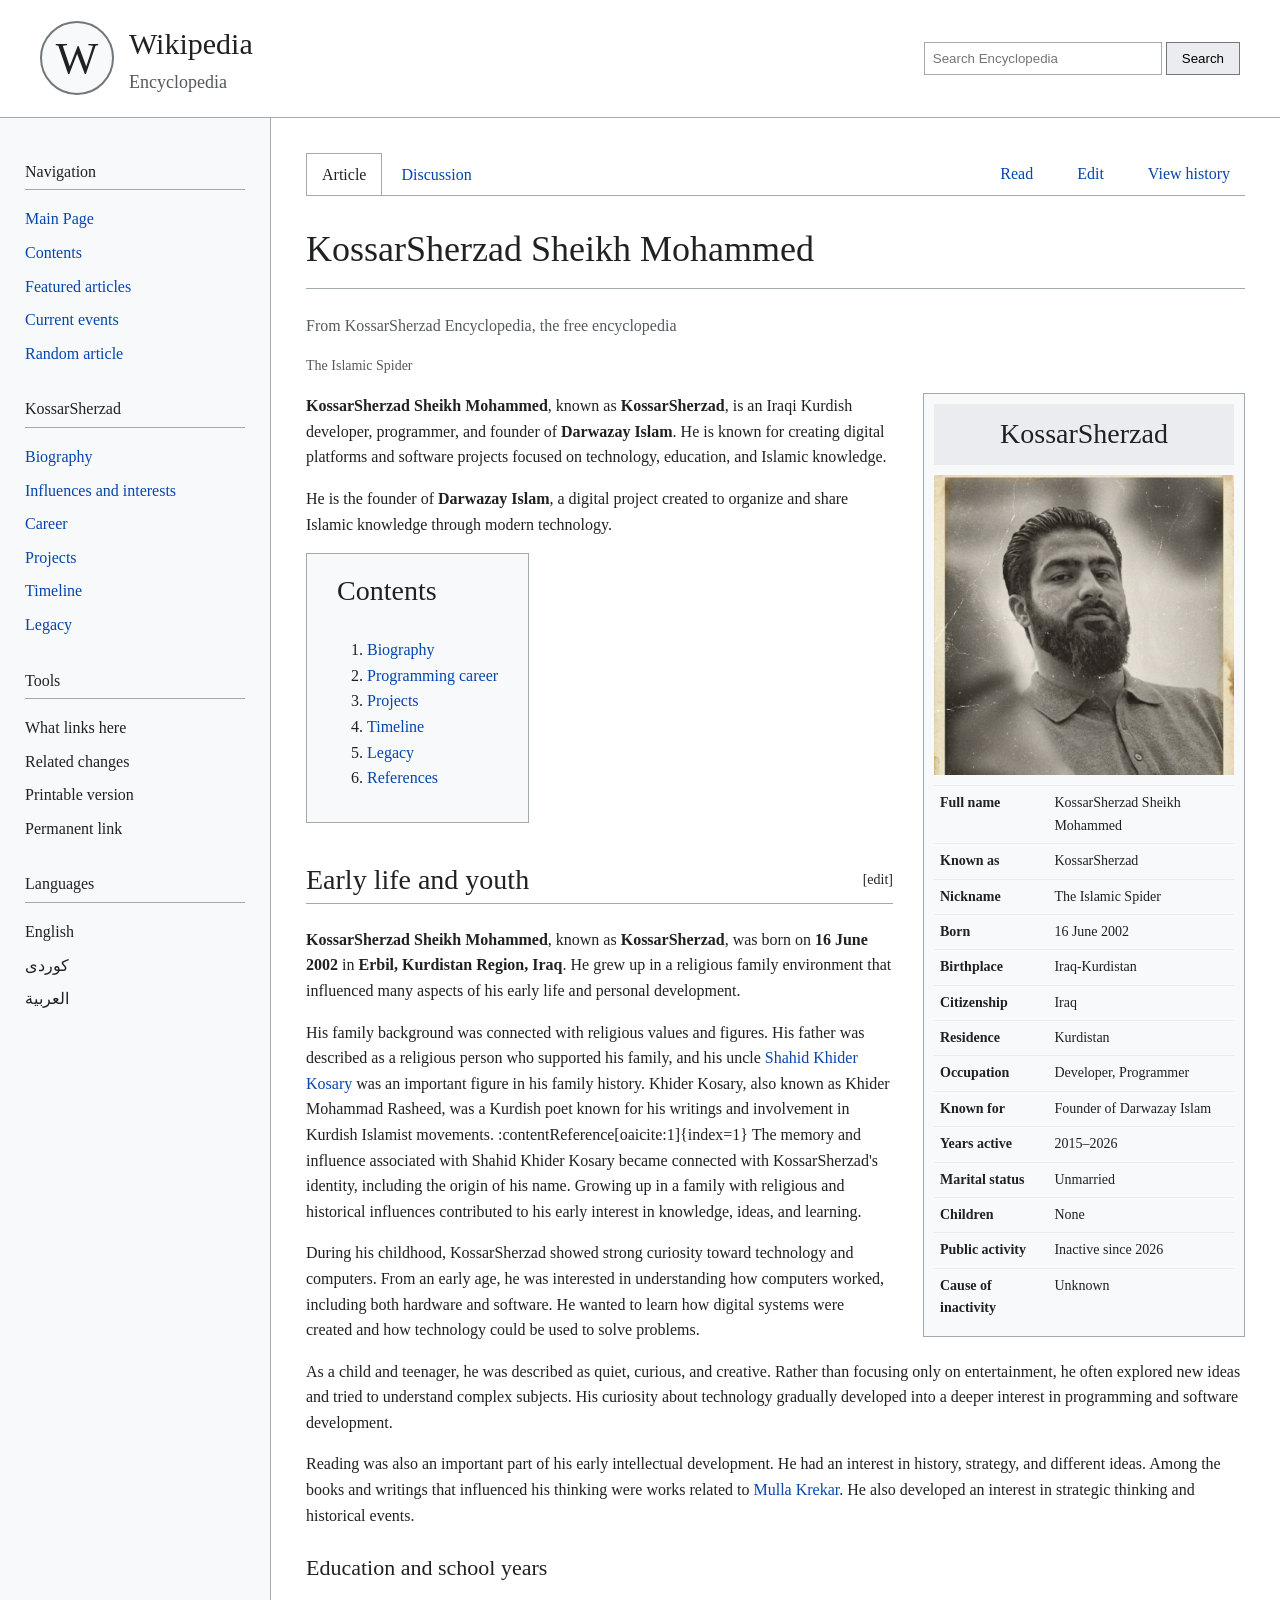
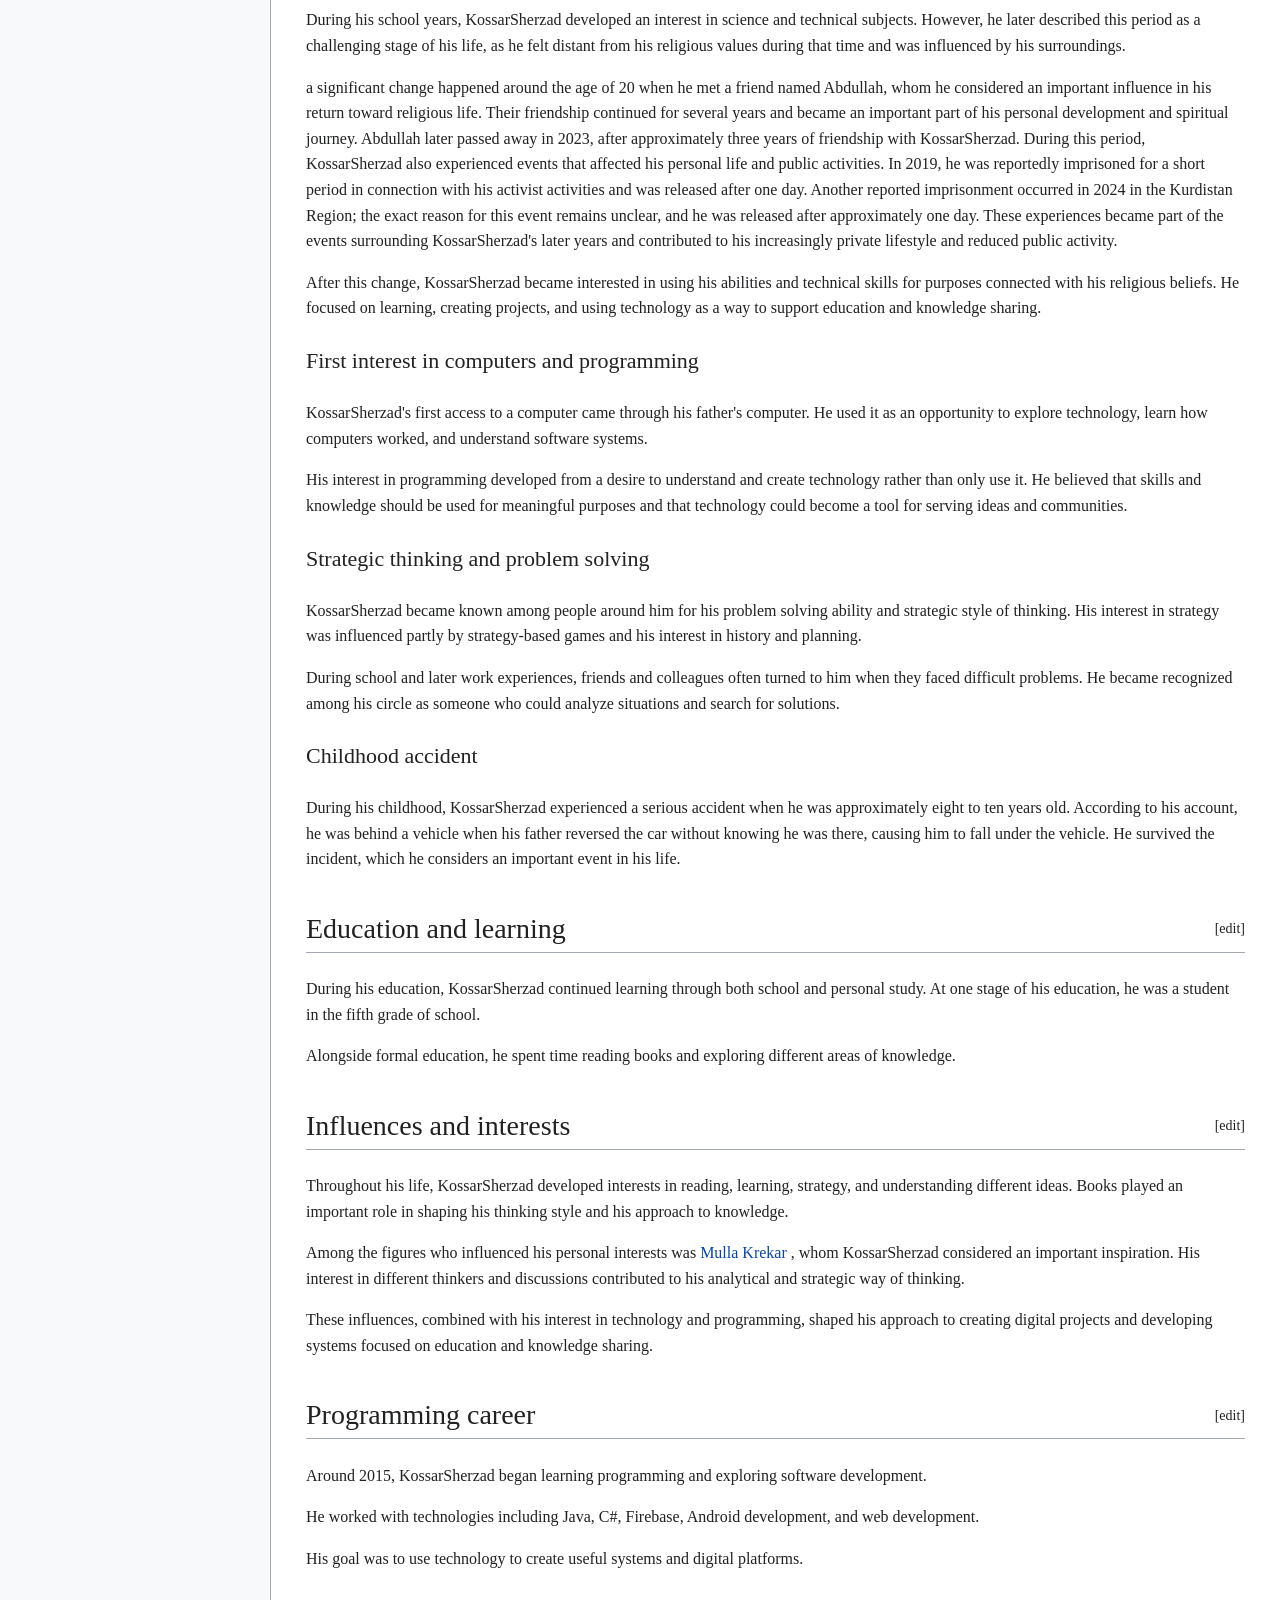
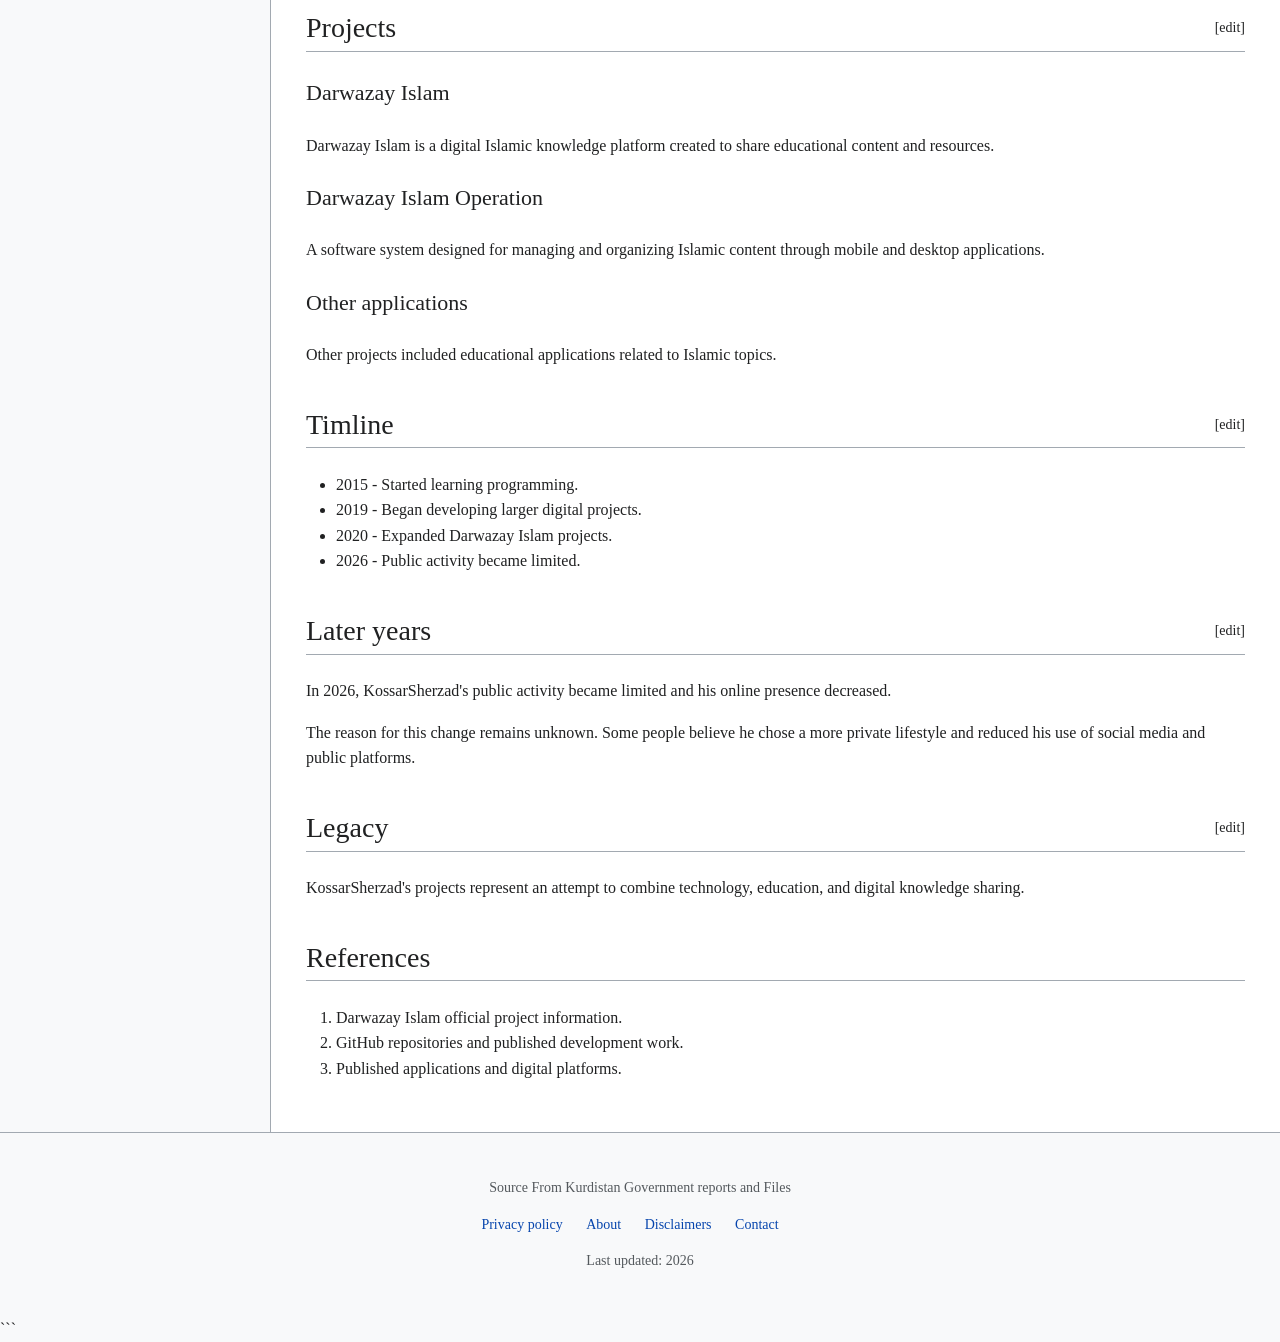
==== index.html @ 89595b87 "Update index.html" ====
<!DOCTYPE html>
<html lang="en">

<head>

<meta charset="UTF-8">

<meta name="viewport" content="width=device-width, initial-scale=1.0">

<title>
KossarSherzad Sheikh Mohammed - Encyclopedia
</title>


<meta name="description" content="KossarSherzad Sheikh Mohammed, known as KossarSherzad, is a Kurdish developer and founder of Darwazay Islam projects.">

<meta name="author" content="KossarSherzad Encyclopedia">

<meta name="robots" content="index, follow">


<link rel="icon" type="image/png" href="favicon.png">

<link rel="stylesheet" href="style.css">


<script type="application/ld+json">

{
 "@context":"https://schema.org",
 "@type":"Person",
 "name":"KossarSherzad Sheikh Mohammed",
 "alternateName":"KossarSherzad",
 "description":"Kurdish developer and founder of Darwazay Islam projects.",
 "knowsAbout":[
 "Java",
 "C#",
 "Firebase",
 "Android Development",
 "Web Development"
 ],
 "url":"https://kossarsherzad.github.io/kossarsherzad/"
}

</script>


</head>



<body>


<header class="site-header">


<div class="brand">


<div class="encyclopedia-logo">

<div class="logo-letter">
W
</div>

</div>


<div class="logo-text">

<h1>
Wikipedia
</h1>

<p>
Encyclopedia
</p>

</div>


</div>





<div class="search">

<input type="text" placeholder="Search Encyclopedia">

<button>
Search
</button>

</div>


</header>






<div class="layout">


<aside class="sidebar">


<div class="sidebar-section">

<h3>
Navigation
</h3>


<ul>

<li>
<a href="#">
Main Page
</a>
</li>


<li>
<a href="#">
Contents
</a>
</li>


<li>
<a href="#">
Featured articles
</a>
</li>


<li>
<a href="#">
Current events
</a>
</li>


<li>
<a href="#">
Random article
</a>
</li>


</ul>

</div>





<div class="sidebar-section">


<h3>
KossarSherzad
</h3>


<ul>

<li>
<a href="#biography">
Biography
</a>
</li>

 <li>
<a href="#influences">
Influences and interests
</a>
</li>

<li>
<a href="#career">
Career
</a>
</li>


<li>
<a href="#projects">
Projects
</a>
</li>


<li>
<a href="#timeline">
Timeline
</a>
</li>


<li>
<a href="#legacy">
Legacy
</a>
</li>


</ul>


</div>






<div class="sidebar-section">


<h3>
Tools
</h3>


<ul>

<li>
What links here
</li>


<li>
Related changes
</li>


<li>
Printable version
</li>


<li>
Permanent link
</li>


</ul>


</div>






<div class="sidebar-section">


<h3>
Languages
</h3>


<ul>

<li>
English
</li>


<li>
کوردی
</li>


<li>
العربية
</li>


</ul>


</div>



</aside>







<main class="article">

<div class="article-tabs">


<div class="tabs-left">

<a class="active" href="index.html">
Article
</a>


<a href="discussion.html">
Discussion
</a>


</div>



<div class="tabs-right">

<a href="index.html">
Read
</a>


<a href="#">
Edit
</a>


<a href="history.html">
View history
</a>


</div>

</div>

<div class="article-header">


<h1>
KossarSherzad Sheikh Mohammed
</h1>


<p class="article-subtitle">
From KossarSherzad Encyclopedia, the free encyclopedia
</p>



<p class="article-info">
The Islamic Spider
</p>



</div>






<div class="article-body">





<div class="infobox">


<h2>
KossarSherzad
</h2>


<img src="images/profile.jpg" alt="KossarSherzad">


<table>


<tr>

<td>
Full name
</td>

<td>
KossarSherzad Sheikh Mohammed
</td>

</tr>



<tr>

<td>
Known as
</td>

<td>
KossarSherzad
</td>

</tr>



<tr>

<td>
Nickname
</td>

<td>
The Islamic Spider
</td>

</tr>



<tr>

<td>
Born
</td>

<td>
16 June 2002
</td>

</tr>



<tr>

<td>
Birthplace
</td>

<td>
Iraq-Kurdistan
</td>

</tr>



<tr>

<td>
Citizenship
</td>

<td>
Iraq
</td>

</tr>



<tr>

<td>
Residence
</td>

<td>
Kurdistan
</td>

</tr>



<tr>

<td>
Occupation
</td>

<td>
Developer, Programmer
</td>

</tr>



<tr>

<td>
Known for
</td>

<td>
Founder of Darwazay Islam
</td>

</tr>



<tr>

<td>
Years active
</td>

<td>
2015–2026
</td>

</tr>



<tr>

<td>
Marital status
</td>

<td>
Unmarried
</td>

</tr>



<tr>

<td>
Children
</td>

<td>
None
</td>

</tr>



<tr>

<td>
Public activity
</td>

<td>
Inactive since 2026
</td>

</tr>



<tr>

<td>
Cause of inactivity
</td>

<td>
Unknown
</td>

</tr>


</table>

</div>








<p>

<b>KossarSherzad Sheikh Mohammed</b>, known as
<b>KossarSherzad</b>, is an Iraqi Kurdish developer, programmer,
and founder of <b>Darwazay Islam</b>. He is known for creating
digital platforms and software projects focused on technology,
education, and Islamic knowledge.

</p>




<p>

He is the founder of <b>Darwazay Islam</b>, a digital project created
to organize and share Islamic knowledge through modern technology.

</p>









<section id="contents">


<h2>
Contents
</h2>


<ol>


<li>
<a href="#biography">
Biography
</a>
</li>


<li>
<a href="#career">
Programming career
</a>
</li>


<li>
<a href="#projects">
Projects
</a>
</li>


<li>
<a href="#timeline">
Timeline
</a>
</li>


<li>
<a href="#legacy">
Legacy
</a>
</li>


<li>
<a href="#references">
References
</a>
</li>


</ol>


</section>









<section id="biography">


<section id="early-life">


<h2 class="section-title">

Early life and youth

<span>
[edit]
</span>

</h2>



<p>

<b>KossarSherzad Sheikh Mohammed</b>, known as
<b>KossarSherzad</b>, was born on <b>16 June 2002</b> in
<b>Erbil, Kurdistan Region, Iraq</b>. He grew up in a religious family
environment that influenced many aspects of his early life and personal
development.

</p>



<p>

His family background was connected with religious values and figures. His father was described as a religious person who supported his family, and his uncle 
<a href="https://en.wikipedia.org/wiki/Khider_Kosari" target="_blank">
Shahid Khider Kosary
</a>
was an important figure in his family history. Khider Kosary, also known as Khider Mohammad Rasheed, was a Kurdish poet known for his writings and involvement in Kurdish Islamist movements. :contentReference[oaicite:1]{index=1}

The memory and influence associated with Shahid Khider Kosary became connected with KossarSherzad's identity, including the origin of his name. Growing up in a family with religious and historical influences contributed to his early interest in knowledge, ideas, and learning.

</p>



<p>

During his childhood, KossarSherzad showed strong curiosity toward
technology and computers. From an early age, he was interested in
understanding how computers worked, including both hardware and
software. He wanted to learn how digital systems were created and how
technology could be used to solve problems.

</p>



<p>

As a child and teenager, he was described as quiet, curious, and
creative. Rather than focusing only on entertainment, he often explored
new ideas and tried to understand complex subjects. His curiosity about
technology gradually developed into a deeper interest in programming
and software development.

</p>



<p>

Reading was also an important part of his early intellectual
development. He had an interest in history, strategy, and different
ideas. Among the books and writings that influenced his thinking were
works related to <a href="https://en.wikipedia.org/wiki/Mulla_Krekar" target="_blank">Mulla Krekar</a>.
He also developed an interest in strategic thinking and historical
events.

</p>



<h3>
Education and school years
</h3>



<p>

During his school years, KossarSherzad developed an interest in science
and technical subjects. However, he later described this period as a
challenging stage of his life, as he felt distant from his religious
values during that time and was influenced by his surroundings.

</p>



<p>

a significant change happened around the age of 20 when he met a friend named Abdullah, whom he considered an important influence in his return toward religious life. Their friendship continued for several years and became an important part of his personal development and spiritual journey. Abdullah later passed away in 2023, after approximately three years of friendship with KossarSherzad.

During this period, KossarSherzad also experienced events that affected his personal life and public activities. In 2019, he was reportedly imprisoned for a short period in connection with his activist activities and was released after one day. Another reported imprisonment occurred in 2024 in the Kurdistan Region; the exact reason for this event remains unclear, and he was released after approximately one day.

These experiences became part of the events surrounding KossarSherzad's later years and contributed to his increasingly private lifestyle and reduced public activity.

</p>



<p>

After this change, KossarSherzad became interested in using his abilities
and technical skills for purposes connected with his religious beliefs.
He focused on learning, creating projects, and using technology as a
way to support education and knowledge sharing.

</p>



<h3>
First interest in computers and programming
</h3>



<p>

KossarSherzad's first access to a computer came through his father's
computer. He used it as an opportunity to explore technology, learn how
computers worked, and understand software systems.

</p>



<p>

His interest in programming developed from a desire to understand and
create technology rather than only use it. He believed that skills and
knowledge should be used for meaningful purposes and that technology
could become a tool for serving ideas and communities.

</p>



<h3>
Strategic thinking and problem solving
</h3>



<p>

KossarSherzad became known among people around him for his problem
solving ability and strategic style of thinking. His interest in
strategy was influenced partly by strategy-based games and his interest
in history and planning.

</p>



<p>

During school and later work experiences, friends and colleagues often
turned to him when they faced difficult problems. He became recognized
among his circle as someone who could analyze situations and search for
solutions.

</p>



<h3>
Childhood accident

</h3>



<p>

During his childhood, KossarSherzad experienced a serious accident when
he was approximately eight to ten years old. According to his account,
he was behind a vehicle when his father reversed the car without
knowing he was there, causing him to fall under the vehicle. He survived
the incident, which he considers an important event in his life.

</p>


</section>



 
<section id="education">


<h2 class="section-title">

Education and learning

<span>
[edit]
</span>

</h2>



<p>

During his education, KossarSherzad continued learning through both
school and personal study. At one stage of his education, he was a
student in the fifth grade of school.

</p>



<p>

Alongside formal education, he spent time reading books and exploring
different areas of knowledge.

</p>


</section>

<section id="influences">


<h2 class="section-title">

Influences and interests

<span>
[edit]
</span>

</h2>



<p>

Throughout his life, KossarSherzad developed interests in reading,
learning, strategy, and understanding different ideas. Books played
an important role in shaping his thinking style and his approach to
knowledge.

</p>



<p>

Among the figures who influenced his personal interests was
<a href="https://en.wikipedia.org/wiki/Mulla_Krekar" target="_blank">
Mulla Krekar
</a>, whom KossarSherzad considered an important
inspiration. His interest in different thinkers and discussions
contributed to his analytical and strategic way of thinking.

</p>



<p>

These influences, combined with his interest in technology and
programming, shaped his approach to creating digital projects and
developing systems focused on education and knowledge sharing.

</p>


</section>





<section id="career">


<h2 class="section-title">

Programming career

<span>
[edit]
</span>

</h2>



<p>

Around 2015, KossarSherzad began learning programming and exploring
software development.

</p>



<p>

He worked with technologies including Java, C#, Firebase, Android
development, and web development.

</p>



<p>

His goal was to use technology to create useful systems and digital
platforms.

</p>


</section>








<section id="projects">


<h2 class="section-title">

Projects

<span>
[edit]
</span>

</h2>



<h3>
Darwazay Islam
</h3>


<p>

Darwazay Islam is a digital Islamic knowledge platform created to
share educational content and resources.

</p>





<h3>
Darwazay Islam Operation
</h3>


<p>

A software system designed for managing and organizing Islamic
content through mobile and desktop applications.

</p>





<h3>
Other applications
</h3>


<p>

Other projects included educational applications related to Islamic
topics.

</p>


</section>









<section id="timeline">


<h2 class="section-title">

Timline

<span>
[edit]
</span>

</h2>



<ul>


<li>
2015 - Started learning programming.
</li>


<li>
2019 - Began developing larger digital projects.
</li>


<li>
2020 - Expanded Darwazay Islam projects.
</li>


<li>
2026 - Public activity became limited.
</li>


</ul>


</section>




<section id="later-years">


<h2 class="section-title">

Later years

<span>
[edit]
</span>

</h2>



<p>

In 2026, KossarSherzad's public activity became limited and his online
presence decreased.

</p>



<p>

The reason for this change remains unknown. Some people believe he
chose a more private lifestyle and reduced his use of social media
and public platforms.

</p>


</section>




<section id="legacy">


<h2 class="section-title">

Legacy
<span>
[edit]
</span>

</h2>


<p>

KossarSherzad's projects represent an attempt to combine technology,
education, and digital knowledge sharing.

</p>


</section>









<section id="references">


<h2 class="section-title">

References

</h2>


<ol>


<li id="ref1">

Darwazay Islam official project information.

</li>



<li id="ref2">

GitHub repositories and published development work.

</li>



<li id="ref3">

Published applications and digital platforms.

</li>


</ol>


</section>




</div>


</main>



</div>






<footer>


<p>
Source
 From Kurdistan Government reports and Files

</p>






<div class="footer-links">


<a href="#">
Privacy policy
</a>


<a href="#">
About
</a>


<a href="#">
Disclaimers
</a>


<a href="#">
Contact
</a>


</div>


</footer>



<script src="script.js"></script>


</body>


</html>
```
---- style.css ----
/* KossarSherzad Encyclopedia Style */


/* Global */

body {

    margin: 0;

    font-family: Georgia, "Times New Roman", serif;

    background: #f8f9fa;

    color: #202122;

    line-height: 1.6;

}



a {

    color: #0645ad;

    text-decoration: none;

}


a:hover {

    text-decoration: underline;

}





/* Header */


.site-header {

    display: flex;

    justify-content: space-between;

    align-items: center;

    padding: 20px 40px;

    border-bottom: 1px solid #a2a9b1;

    background: white;

}



.logo h1 {

    margin: 0;

    font-size: 32px;

    font-weight: normal;

}



.logo p {

    margin: 0;

    color: #54595d;

}





.search input {

    padding: 8px;

    width: 220px;

    border: 1px solid #a2a9b1;

}



.search button {

    padding: 8px 15px;

    border: 1px solid #72777d;

    background: #eaecf0;

}





/* Main Layout */


.layout {

    display: flex;

    max-width: 1300px;

    margin: auto;

}





/* Sidebar */


.sidebar {

    width: 220px;

    padding: 25px;

    background: #f8f9fa;

}



.sidebar h3 {

    font-size: 16px;

    border-bottom: 1px solid #a2a9b1;

}



.sidebar ul {

    list-style: none;

    padding: 0;

}



.sidebar li {

    margin: 8px 0;

}







/* Article */


.article {

    background: white;

    flex: 1;

    padding: 35px;

    border-left: 1px solid #a2a9b1;

}



.article-header h1 {

    font-size: 36px;

    font-weight: normal;

    border-bottom: 1px solid #a2a9b1;

    padding-bottom: 10px;

}



.article-header p {

    color: #54595d;

}





.article-body h2 {

    font-size: 28px;

    font-weight: normal;

    border-bottom: 1px solid #a2a9b1;

    margin-top: 35px;

}



.article-body h3 {

    font-size: 22px;

    font-weight: normal;

}





/* Infobox */


.infobox {

    float: right;

    width: 300px;

    margin: 0 0 20px 30px;

    border: 1px solid #a2a9b1;

    background: #f8f9fa;

    padding: 10px;

    font-size: 14px;

}



.infobox h2 {

    text-align: center;

    background: #eaecf0;

    padding: 8px;

    margin: 0 0 10px 0;

    border: none;

}



.infobox img {

    width: 100%;

    display: block;

    margin-bottom: 10px;

}



.infobox table {

    width: 100%;

    border-collapse: collapse;

}



.infobox td {

    border-top: 1px solid #eaecf0;

    padding: 6px;

    vertical-align: top;

}



.infobox td:first-child {

    font-weight: bold;

}







/* Contents */


#contents {

    border: 1px solid #a2a9b1;

    background: #f8f9fa;

    display: inline-block;

    padding: 15px 30px;

}



#contents h2 {

    border: none;

    margin-top: 0;

}





/* Lists */


.article ul,

.article ol {

    padding-left: 30px;

}





/* Footer */


footer {

    border-top: 1px solid #a2a9b1;

    padding: 20px;

    text-align: center;

    background: #f8f9fa;

    color: #54595d;

}







/* Mobile */


@media(max-width:900px){


.layout {

    display:block;

}


.sidebar {

    width:auto;

    border-bottom:1px solid #a2a9b1;

}



.article {

    border:none;

    padding:20px;

}



.infobox {

    float:none;

    width:100%;

    margin:20px 0;

}



.site-header {

    display:block;

}



.search {

    margin-top:15px;

}


}


/* Encyclopedia Brand */


.brand {

    display:flex;

    align-items:center;

}



.encyclopedia-logo {

    width:70px;

    height:70px;

    border-radius:50%;

    border:2px solid #72777d;

    display:flex;

    align-items:center;

    justify-content:center;

    margin-right:15px;

    background:#f8f9fa;

}



.logo-letter {

    font-size:45px;

    font-family:Georgia, serif;

}



.logo-text h1 {

    margin:0;

    font-size:30px;

    font-weight:normal;

}



.logo-text p {

    margin:0;

    color:#54595d;

    font-size:18px;

}







/* Article Tabs */


.article-tabs {

    display:flex;

    justify-content:space-between;

    border-bottom:1px solid #a2a9b1;

    margin-bottom:20px;

}



.article-tabs a {

    display:inline-block;

    padding:8px 15px;

    color:#0645ad;

}



.tabs-left a.active {

    background:white;

    border:1px solid #a2a9b1;

    border-bottom:none;

    color:#202122;

}



.tabs-right a {

    margin-left:10px;

}





@media(max-width:900px){


.article-tabs {

    display:block;

}


.tabs-right {

    margin-top:10px;

}


}

/* Sidebar improvements */


.sidebar-section {

    margin-bottom:30px;

}


.sidebar-section h3 {

    font-size:16px;

    font-weight:normal;

    border-bottom:1px solid #a2a9b1;

    padding-bottom:5px;

}



.sidebar-section ul {

    margin-top:10px;

}





/* Footer */


footer {

    max-width:1300px;

    margin:auto;

    border-top:1px solid #a2a9b1;

    padding:30px;

    background:#f8f9fa;

    color:#54595d;

    font-size:14px;

}



.footer-links a {

    margin-right:20px;
}


/* Article improvements */


.article-subtitle {

    color:#54595d;

    font-size:16px;

}



.article-info {

    font-size:14px;

    color:#54595d;

}





.section-title {

    display:flex;

    justify-content:space-between;

    align-items:center;

}



.section-title span {

    font-size:14px;

    font-weight:normal;

}



.section-title span:hover {

    text-decoration:underline;

}





sup a {

    font-size:12px;

}



.history-table {

    border-collapse:collapse;

    width:100%;

}


.history-table th {

    background:#eaecf0;

}


.history-table td,
.history-table th {

    border:1px solid #a2a9b1;

    padding:10px;

    text-align:left;

}
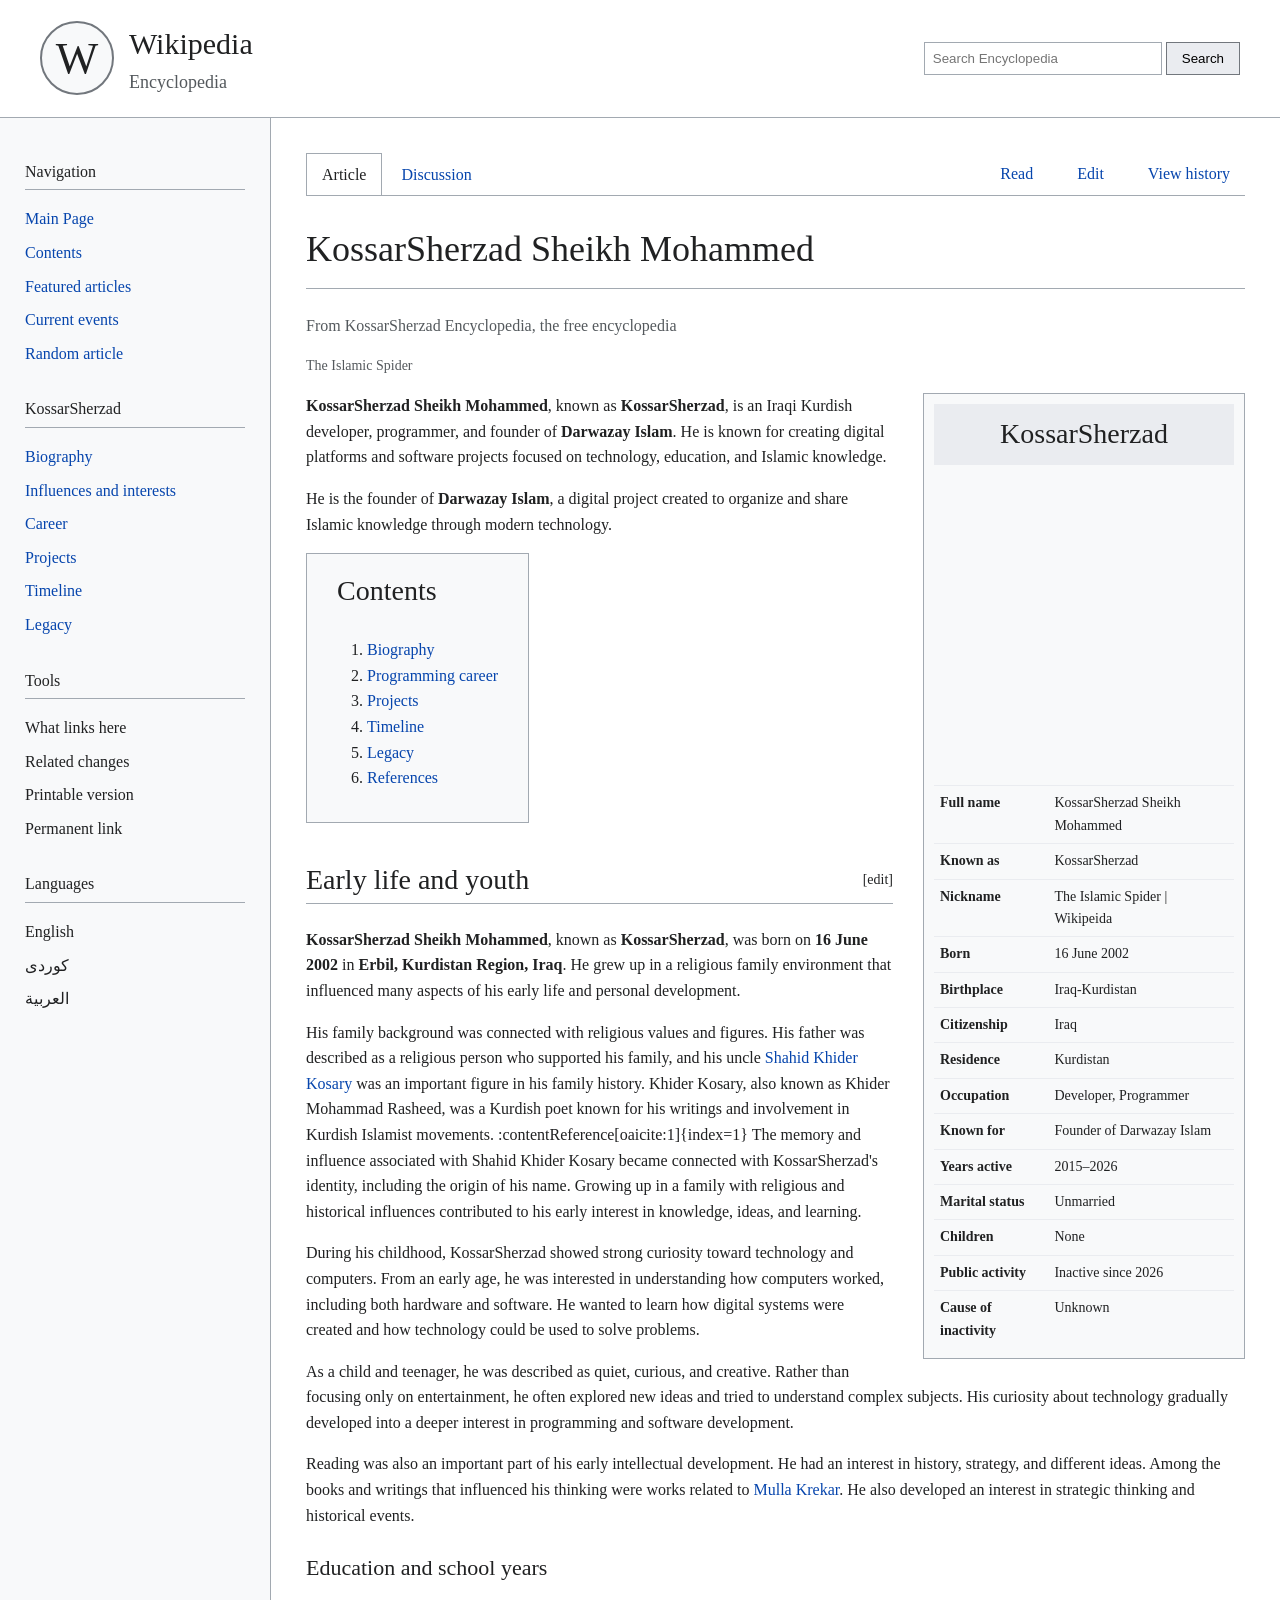
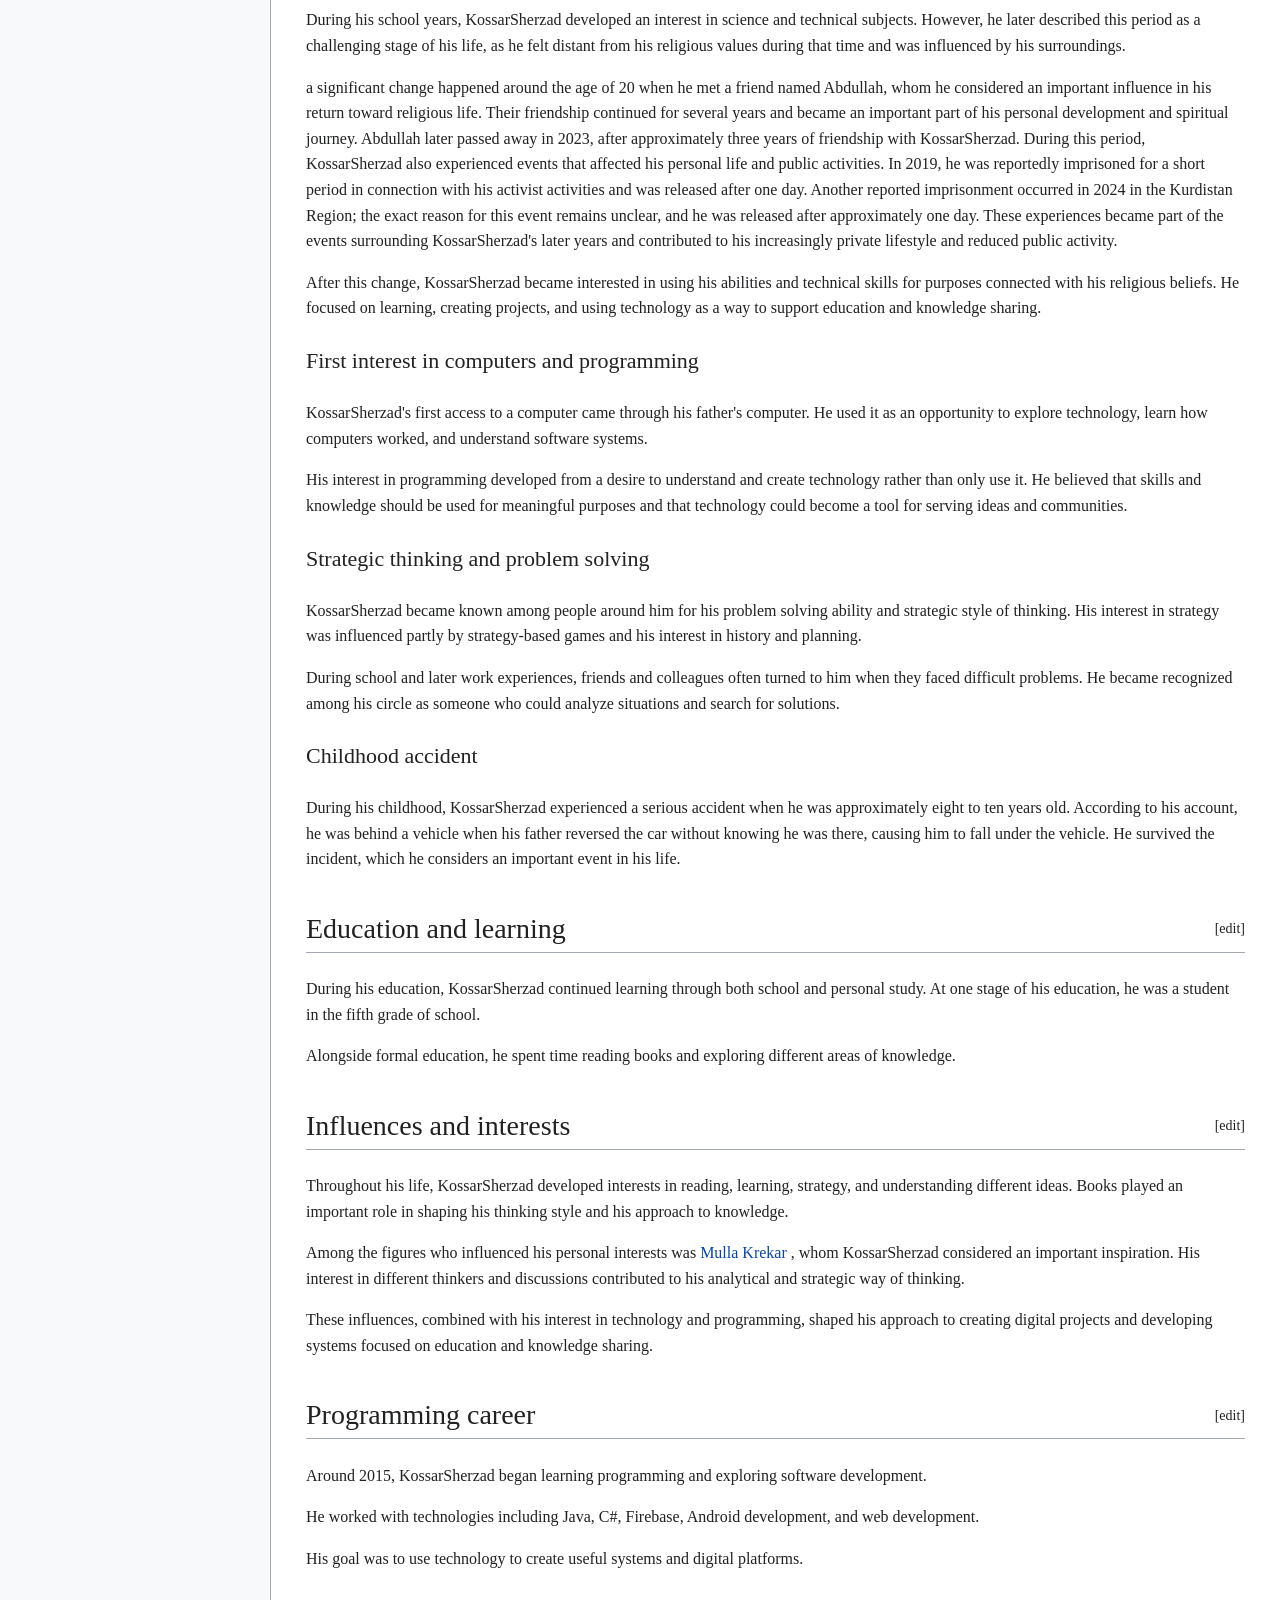
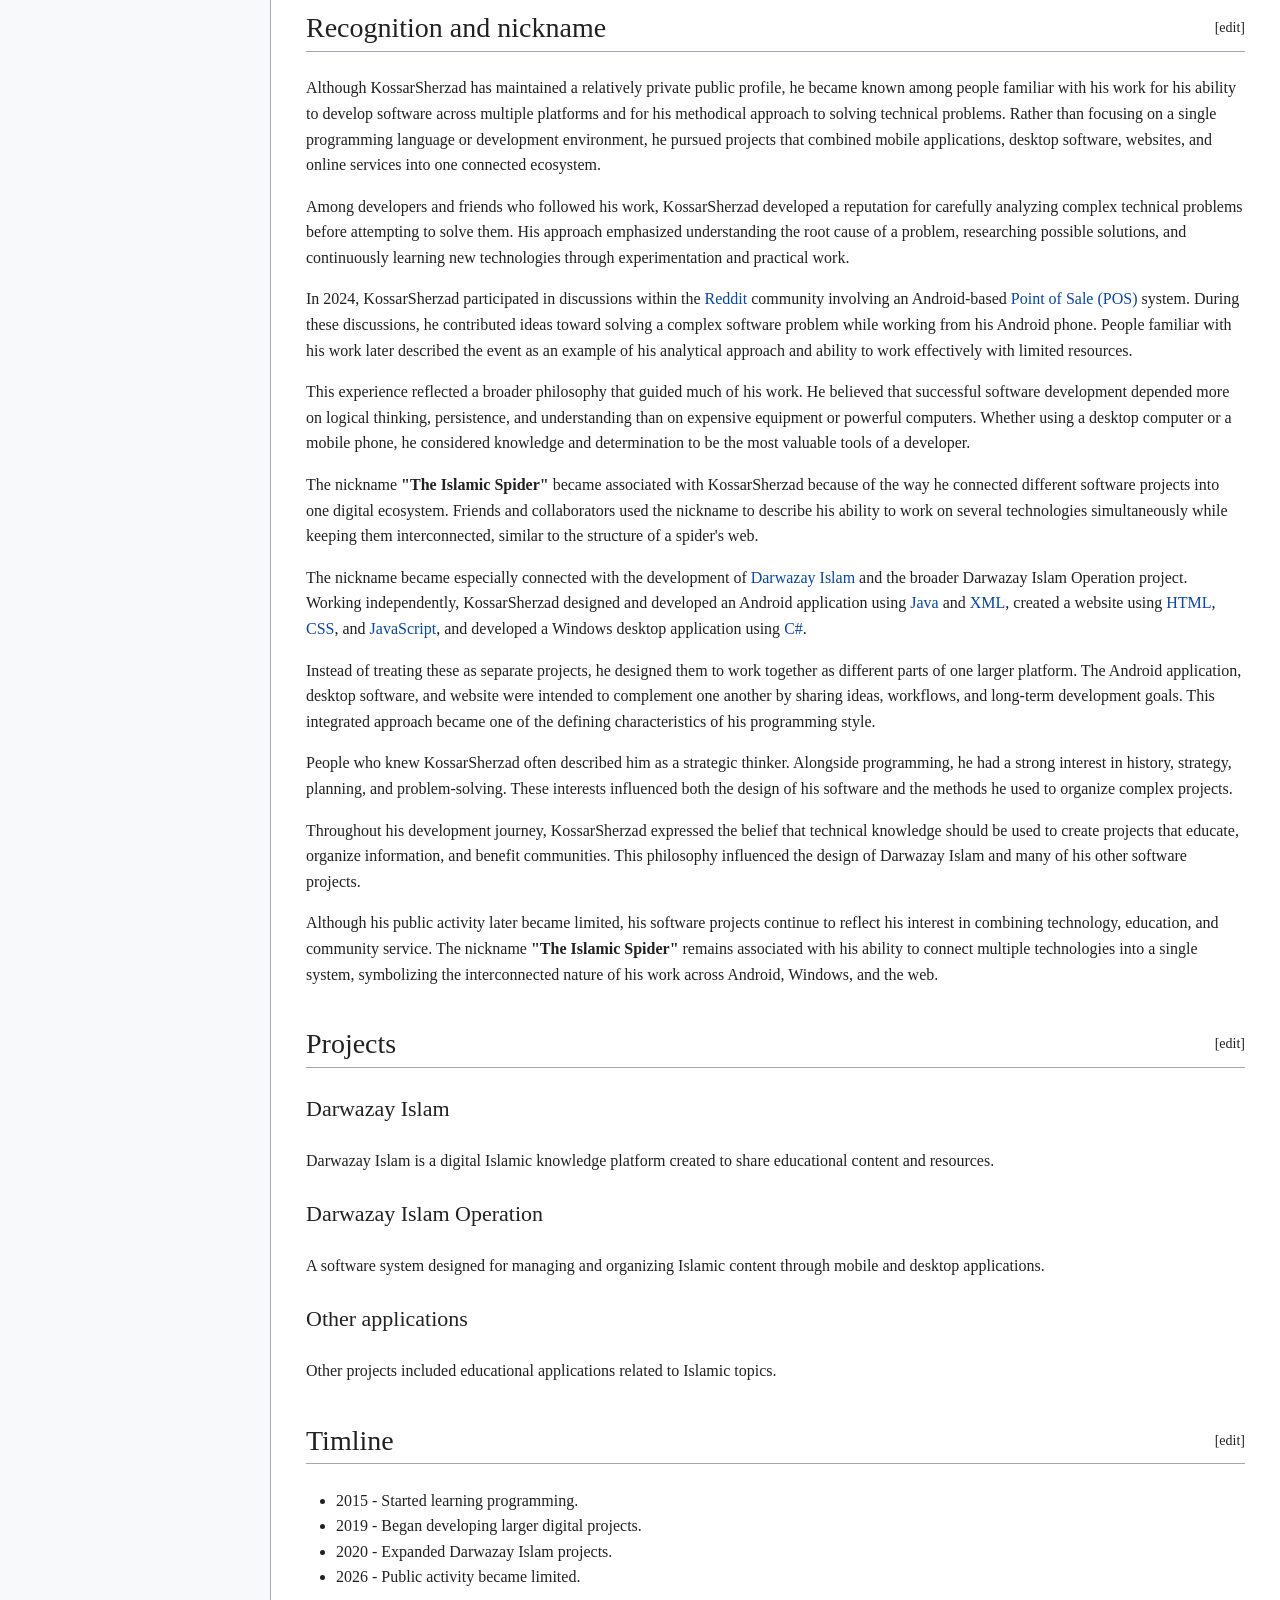
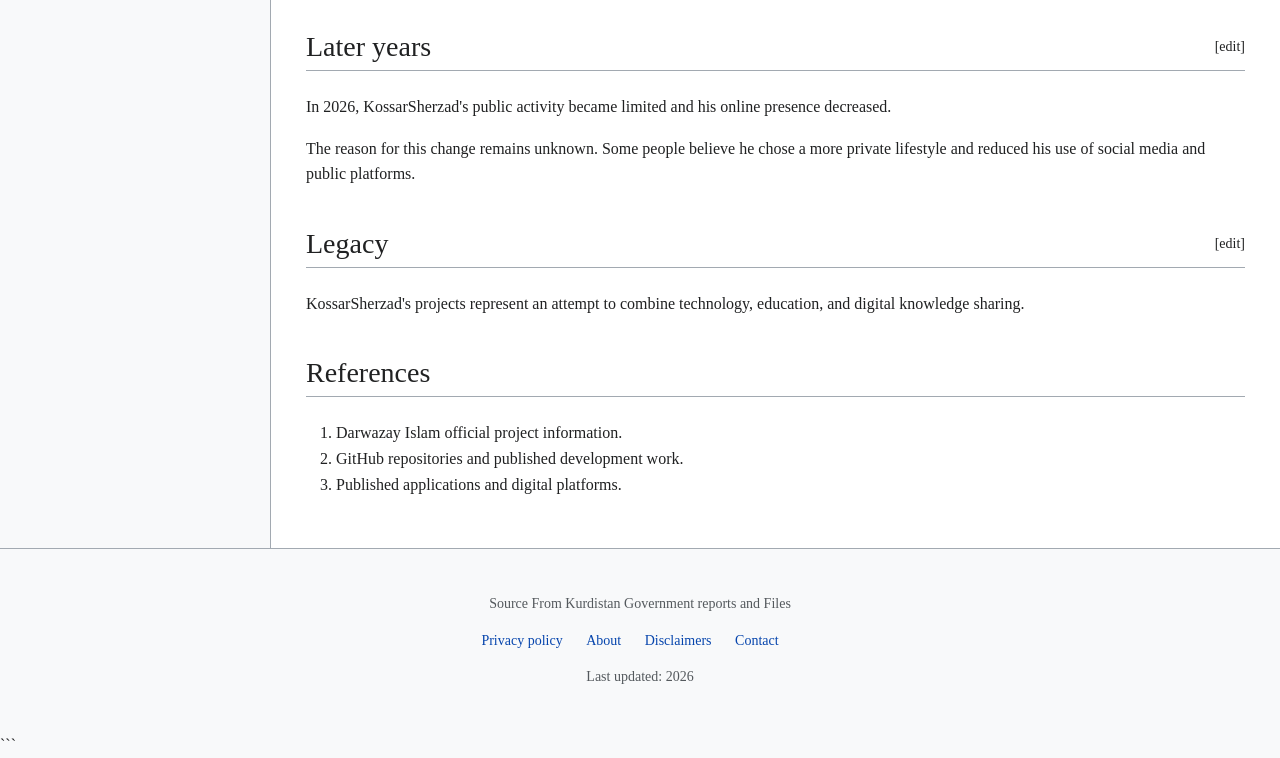
==== commit f7196aaa: "Update index.html" ====
--- a/index.html
+++ b/index.html
@@ -426,7 +426,7 @@
 </td>
 
 <td>
-The Islamic Spider
+The Islamic Spider | Wikipeida
 </td>
 
 </tr>
@@ -1022,7 +1022,129 @@
 
 </section>
 
-
+<section id="recognition">
+
+<h2 class="section-title">
+Recognition and nickname
+<span>[edit]</span>
+</h2>
+
+<p>
+
+Although KossarSherzad has maintained a relatively private public profile,
+he became known among people familiar with his work for his ability to
+develop software across multiple platforms and for his methodical approach
+to solving technical problems. Rather than focusing on a single programming
+language or development environment, he pursued projects that combined
+mobile applications, desktop software, websites, and online services into
+one connected ecosystem.
+
+</p>
+
+<p>
+
+Among developers and friends who followed his work, KossarSherzad developed
+a reputation for carefully analyzing complex technical problems before
+attempting to solve them. His approach emphasized understanding the root
+cause of a problem, researching possible solutions, and continuously
+learning new technologies through experimentation and practical work.
+
+</p>
+
+<p>
+
+In 2024, KossarSherzad participated in discussions within the
+<a href="https://en.wikipedia.org/wiki/Reddit" target="_blank">Reddit</a>
+community involving an Android-based
+<a href="https://en.wikipedia.org/wiki/Point_of_sale" target="_blank">Point of Sale (POS)</a>
+system. During these discussions, he contributed ideas toward solving a
+complex software problem while working from his Android phone. People
+familiar with his work later described the event as an example of his
+analytical approach and ability to work effectively with limited resources.
+
+</p>
+
+<p>
+
+This experience reflected a broader philosophy that guided much of his work.
+He believed that successful software development depended more on logical
+thinking, persistence, and understanding than on expensive equipment or
+powerful computers. Whether using a desktop computer or a mobile phone, he
+considered knowledge and determination to be the most valuable tools of a
+developer.
+
+</p>
+
+<p>
+
+The nickname <b>"The Islamic Spider"</b> became associated with
+KossarSherzad because of the way he connected different software projects
+into one digital ecosystem. Friends and collaborators used the nickname to
+describe his ability to work on several technologies simultaneously while
+keeping them interconnected, similar to the structure of a spider's web.
+
+</p>
+
+<p>
+
+The nickname became especially connected with the development of
+<a href="https://darwazayislamcom.wixsite.com/kurdi" target="_blank">Darwazay Islam</a>
+and the broader Darwazay Islam Operation project. Working independently,
+KossarSherzad designed and developed an Android application using
+<a href="https://en.wikipedia.org/wiki/Java_(programming_language)" target="_blank">Java</a>
+and
+<a href="https://en.wikipedia.org/wiki/XML" target="_blank">XML</a>,
+created a website using
+<a href="https://en.wikipedia.org/wiki/HTML" target="_blank">HTML</a>,
+<a href="https://en.wikipedia.org/wiki/CSS" target="_blank">CSS</a>,
+and
+<a href="https://en.wikipedia.org/wiki/JavaScript" target="_blank">JavaScript</a>,
+and developed a Windows desktop application using
+<a href="https://en.wikipedia.org/wiki/C_Sharp_(programming_language)" target="_blank">C#</a>.
+
+</p>
+
+<p>
+
+Instead of treating these as separate projects, he designed them to work
+together as different parts of one larger platform. The Android application,
+desktop software, and website were intended to complement one another by
+sharing ideas, workflows, and long-term development goals. This integrated
+approach became one of the defining characteristics of his programming
+style.
+
+</p>
+
+<p>
+
+People who knew KossarSherzad often described him as a strategic thinker.
+Alongside programming, he had a strong interest in history, strategy,
+planning, and problem-solving. These interests influenced both the design
+of his software and the methods he used to organize complex projects.
+
+</p>
+
+<p>
+
+Throughout his development journey, KossarSherzad expressed the belief that
+technical knowledge should be used to create projects that educate,
+organize information, and benefit communities. This philosophy influenced
+the design of Darwazay Islam and many of his other software projects.
+
+</p>
+
+<p>
+
+Although his public activity later became limited, his software projects
+continue to reflect his interest in combining technology, education, and
+community service. The nickname <b>"The Islamic Spider"</b> remains
+associated with his ability to connect multiple technologies into a single
+system, symbolizing the interconnected nature of his work across Android,
+Windows, and the web.
+
+</p>
+
+</section>
 
 
 
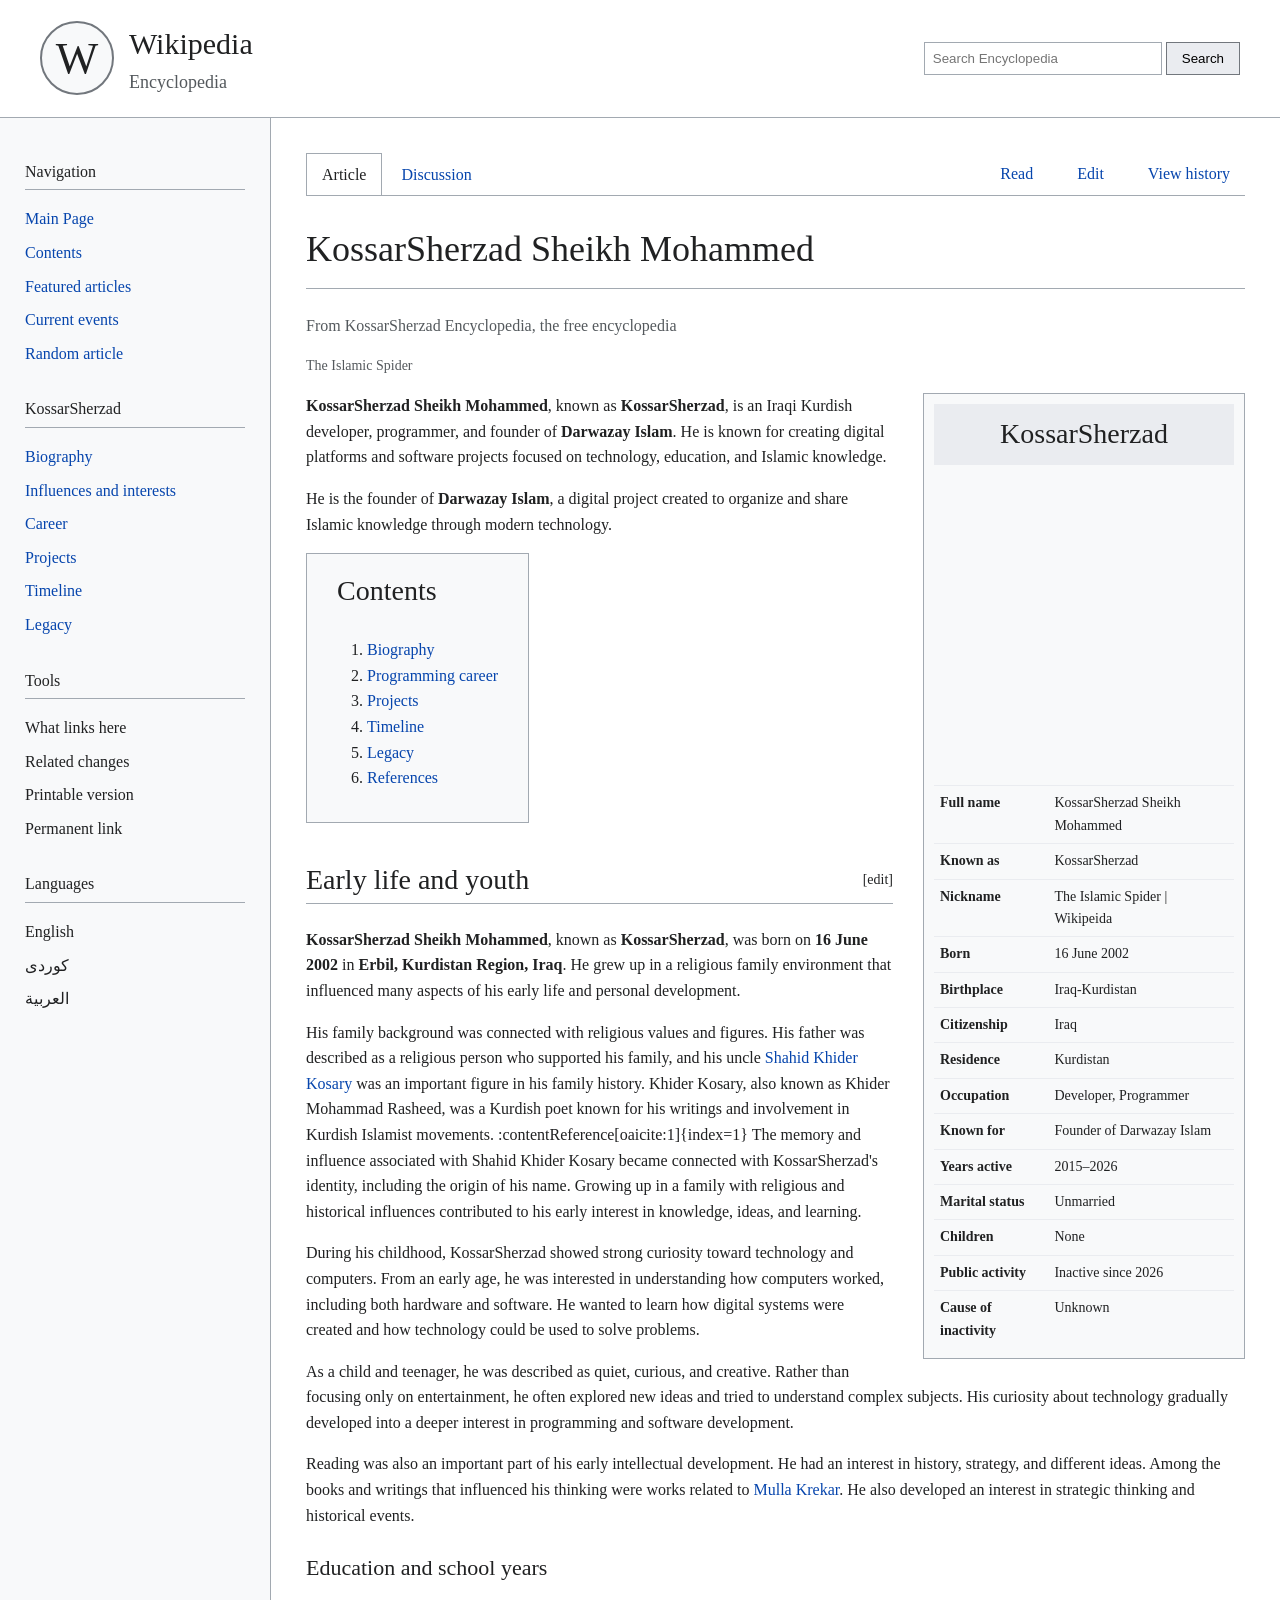
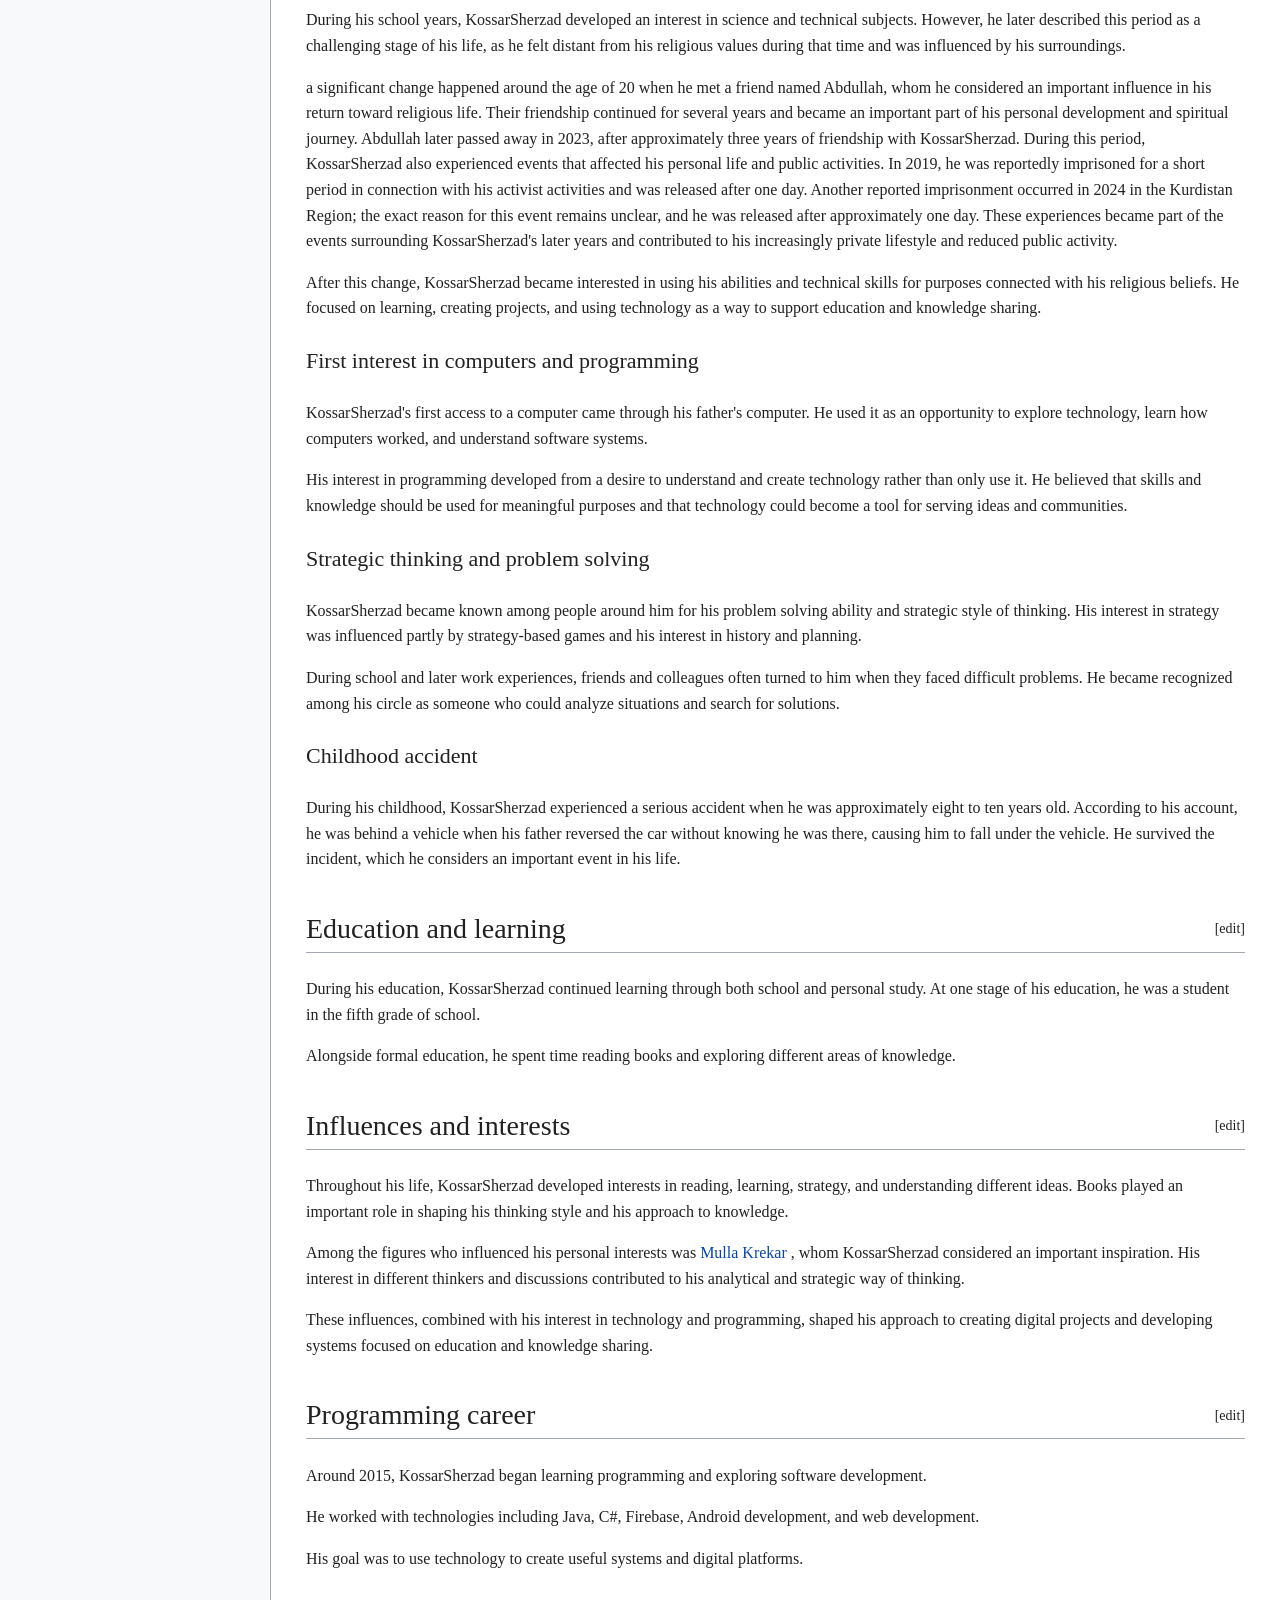
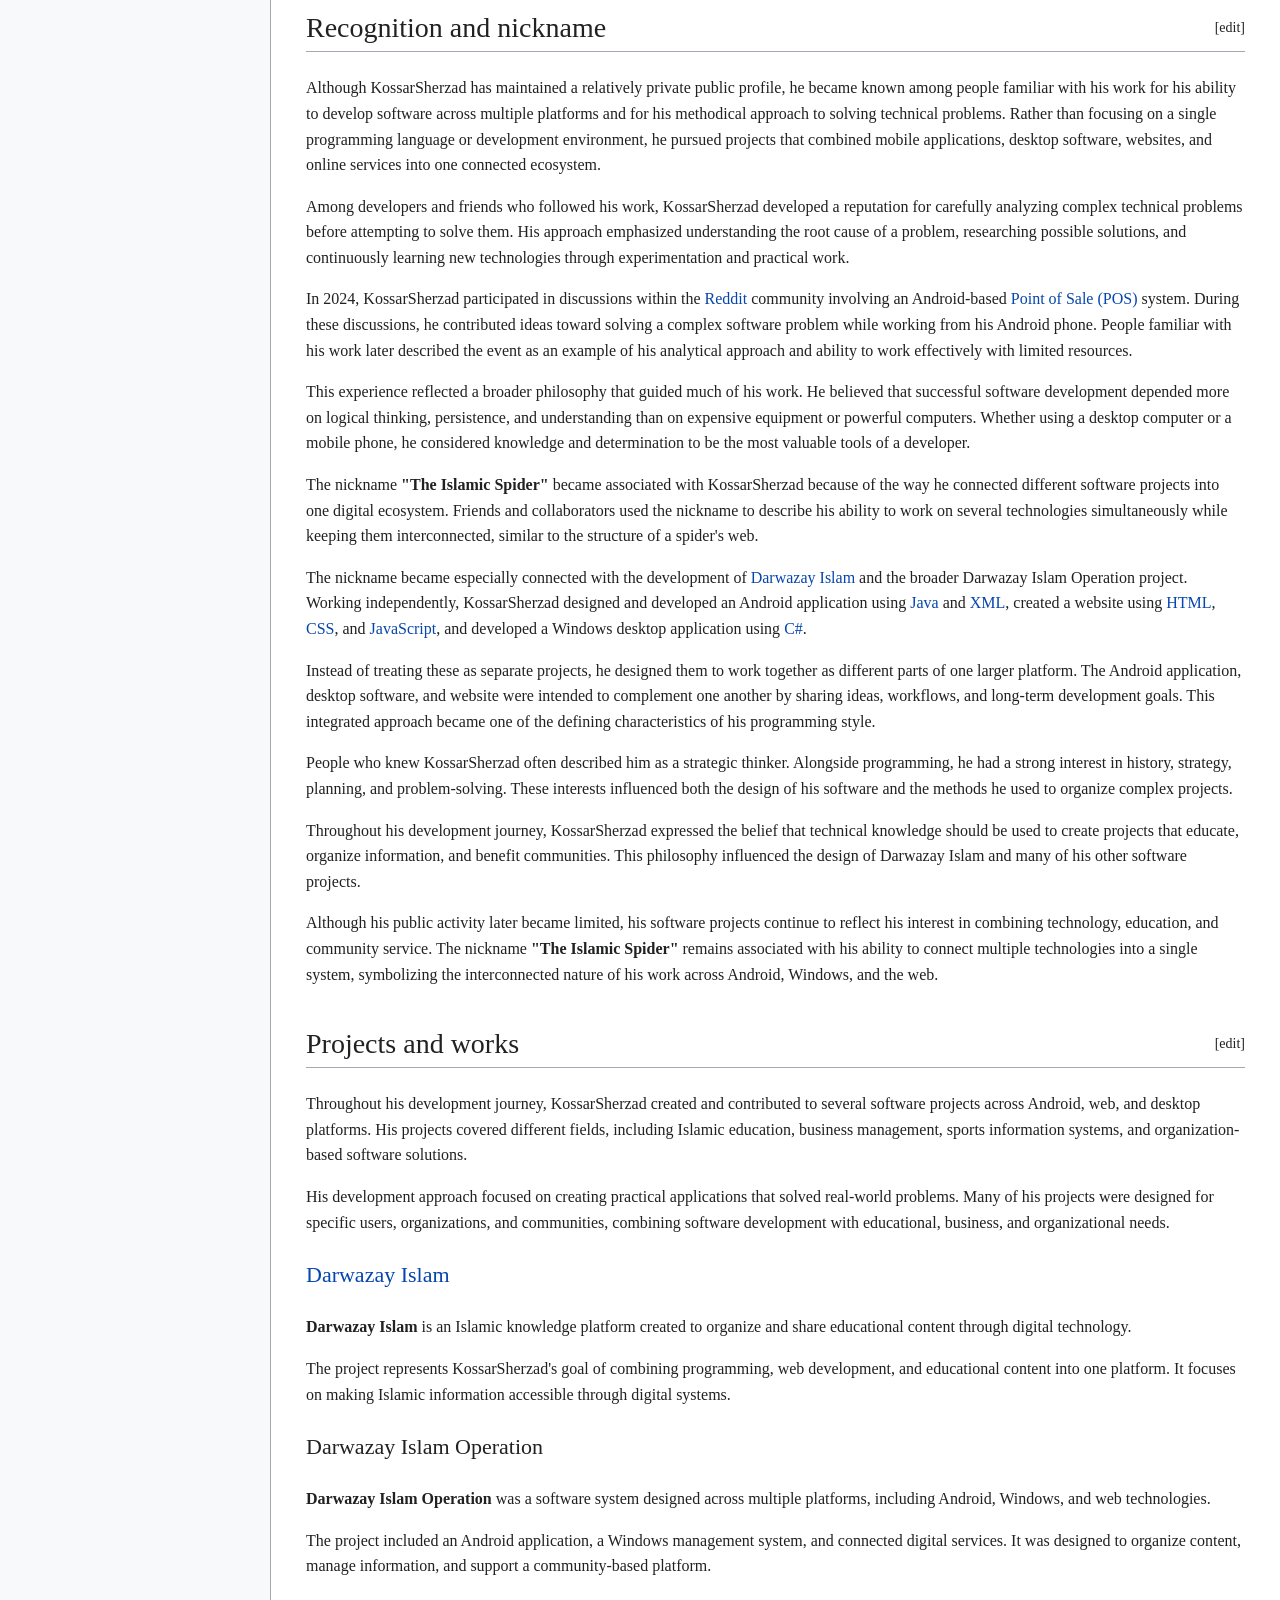
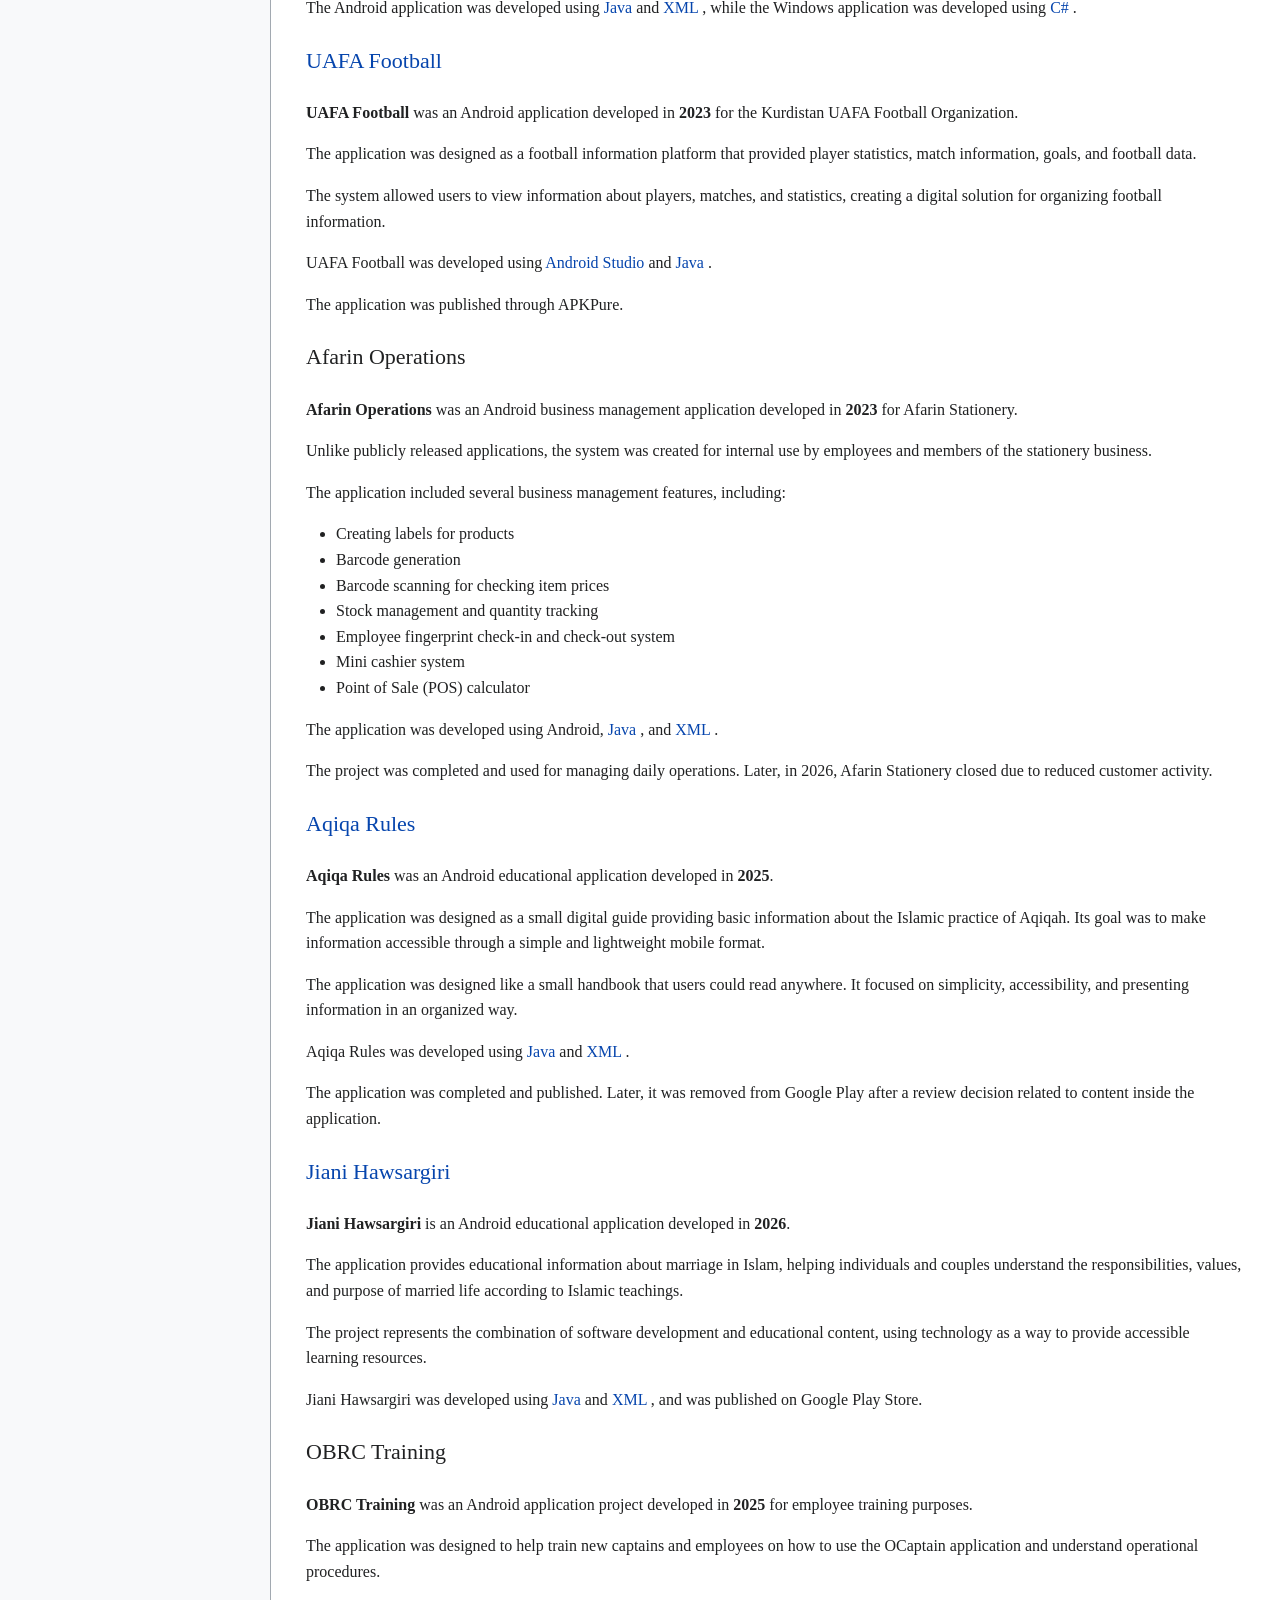
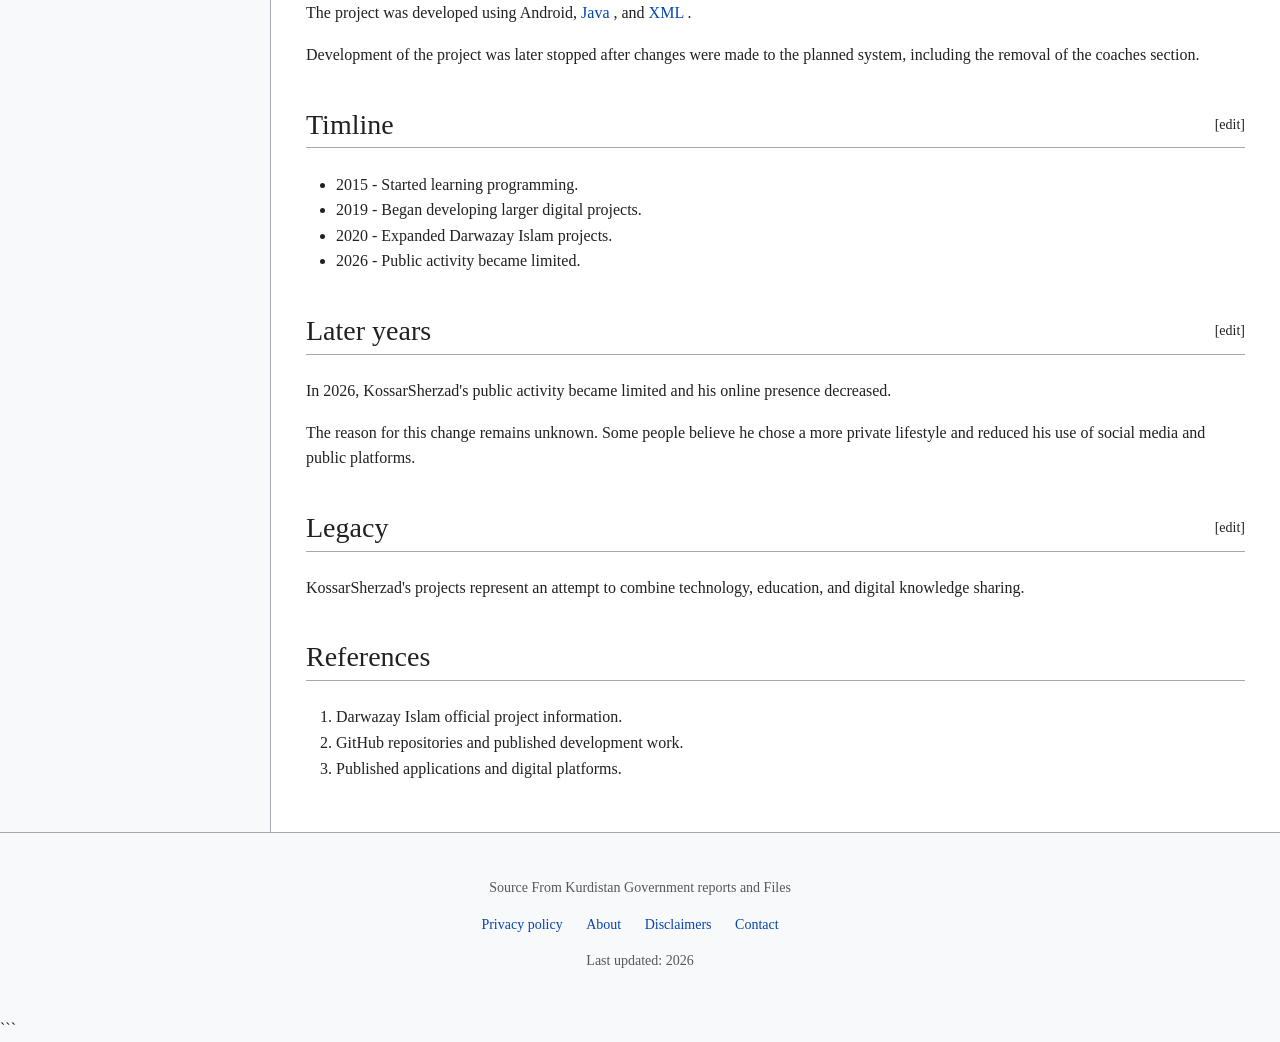
==== commit 568d3a5f: "Update index.html" ====
--- a/index.html
+++ b/index.html
@@ -1156,7 +1156,7 @@
 
 <h2 class="section-title">
 
-Projects
+Projects and works
 
 <span>
 [edit]
@@ -1166,20 +1166,66 @@
 
 
 
+<p>
+
+Throughout his development journey, KossarSherzad created and contributed
+to several software projects across Android, web, and desktop platforms.
+His projects covered different fields, including Islamic education,
+business management, sports information systems, and organization-based
+software solutions.
+
+</p>
+
+
+
+<p>
+
+His development approach focused on creating practical applications that
+solved real-world problems. Many of his projects were designed for
+specific users, organizations, and communities, combining software
+development with educational, business, and organizational needs.
+
+</p>
+
+
+
+
+
+<div class="project">
+
+
 <h3>
+<a href="https://darwazayislamcom.wixsite.com/kurdi" target="_blank">
 Darwazay Islam
+</a>
 </h3>
 
 
 <p>
 
-Darwazay Islam is a digital Islamic knowledge platform created to
-share educational content and resources.
-
-</p>
-
-
-
+<b>Darwazay Islam</b> is an Islamic knowledge platform created to organize
+and share educational content through digital technology.
+
+</p>
+
+
+<p>
+
+The project represents KossarSherzad's goal of combining programming,
+web development, and educational content into one platform. It focuses on
+making Islamic information accessible through digital systems.
+
+</p>
+
+
+</div>
+
+
+
+
+
+
+<div class="project">
 
 
 <h3>
@@ -1189,26 +1235,397 @@
 
 <p>
 
-A software system designed for managing and organizing Islamic
-content through mobile and desktop applications.
-
-</p>
-
-
-
+<b>Darwazay Islam Operation</b> was a software system designed across
+multiple platforms, including Android, Windows, and web technologies.
+
+</p>
+
+
+<p>
+
+The project included an Android application, a Windows management system,
+and connected digital services. It was designed to organize content,
+manage information, and support a community-based platform.
+
+</p>
+
+
+<p>
+
+The Android application was developed using
+<a href="https://en.wikipedia.org/wiki/Java_(programming_language)" target="_blank">
+Java
+</a>
+and
+<a href="https://en.wikipedia.org/wiki/XML" target="_blank">
+XML
+</a>,
+while the Windows application was developed using
+<a href="https://en.wikipedia.org/wiki/C_Sharp_(programming_language)" target="_blank">
+C#
+</a>.
+
+</p>
+
+
+</div>
+
+
+
+
+
+
+
+
+<div class="project">
 
 
 <h3>
-Other applications
+<a href="https://apkpure.com/uafa-football/com.uafa.sevenbee" target="_blank">
+UAFA Football
+</a>
 </h3>
 
 
 <p>
 
-Other projects included educational applications related to Islamic
-topics.
-
-</p>
+<b>UAFA Football</b> was an Android application developed in
+<b>2023</b> for the Kurdistan UAFA Football Organization.
+
+</p>
+
+
+<p>
+
+The application was designed as a football information platform that
+provided player statistics, match information, goals, and football
+data.
+
+</p>
+
+
+<p>
+
+The system allowed users to view information about players, matches,
+and statistics, creating a digital solution for organizing football
+information.
+
+</p>
+
+
+<p>
+
+UAFA Football was developed using
+<a href="https://developer.android.com/studio" target="_blank">
+Android Studio
+</a>
+and
+<a href="https://en.wikipedia.org/wiki/Java_(programming_language)" target="_blank">
+Java
+</a>.
+
+</p>
+
+
+<p>
+
+The application was published through APKPure.
+
+</p>
+
+
+</div>
+
+
+
+
+
+
+
+
+
+<div class="project">
+
+
+<h3>
+Afarin Operations
+</h3>
+
+
+<p>
+
+<b>Afarin Operations</b> was an Android business management application
+developed in <b>2023</b> for Afarin Stationery.
+
+</p>
+
+
+<p>
+
+Unlike publicly released applications, the system was created for internal
+use by employees and members of the stationery business.
+
+</p>
+
+
+<p>
+
+The application included several business management features, including:
+
+</p>
+
+
+<ul>
+
+<li>
+Creating labels for products
+</li>
+
+
+<li>
+Barcode generation
+</li>
+
+
+<li>
+Barcode scanning for checking item prices
+</li>
+
+
+<li>
+Stock management and quantity tracking
+</li>
+
+
+<li>
+Employee fingerprint check-in and check-out system
+</li>
+
+
+<li>
+Mini cashier system
+</li>
+
+
+<li>
+Point of Sale (POS) calculator
+</li>
+
+
+</ul>
+
+
+<p>
+
+The application was developed using Android,
+<a href="https://en.wikipedia.org/wiki/Java_(programming_language)" target="_blank">
+Java
+</a>,
+and
+<a href="https://en.wikipedia.org/wiki/XML" target="_blank">
+XML
+</a>.
+
+</p>
+
+
+<p>
+
+The project was completed and used for managing daily operations.
+Later, in 2026, Afarin Stationery closed due to reduced customer activity.
+
+</p>
+
+
+</div>
+
+
+
+
+
+
+
+
+
+<div class="project">
+
+
+<h3>
+<a href="https://www.appbrain.com/app/%D8%A6%DB%95%D8%AD%DA%A9%D8%A7%D9%86%DB%95%DA%A9%D8%A7%D9%86%DB%8C-%D8%B9%DB%95%D9%82%DB%8C%D9%82%DB%95-%DA%AF%D9%88%DB%8E%D8%B2%DB%95%D8%A8%D8%A7%D9%86%DB%95/com.aqiqarules.kossarkoye" target="_blank">
+Aqiqa Rules
+</a>
+</h3>
+
+
+<p>
+
+<b>Aqiqa Rules</b> was an Android educational application developed in
+<b>2025</b>.
+
+</p>
+
+
+<p>
+
+The application was designed as a small digital guide providing basic
+information about the Islamic practice of Aqiqah. Its goal was to make
+information accessible through a simple and lightweight mobile format.
+
+</p>
+
+
+<p>
+
+The application was designed like a small handbook that users could
+read anywhere. It focused on simplicity, accessibility, and presenting
+information in an organized way.
+
+</p>
+
+
+<p>
+
+Aqiqa Rules was developed using
+<a href="https://en.wikipedia.org/wiki/Java_(programming_language)" target="_blank">
+Java
+</a>
+and
+<a href="https://en.wikipedia.org/wiki/XML" target="_blank">
+XML
+</a>.
+
+</p>
+
+
+<p>
+
+The application was completed and published. Later, it was removed from
+Google Play after a review decision related to content inside the
+application.
+
+</p>
+
+
+</div>
+
+
+
+
+
+
+
+
+
+<div class="project">
+
+
+<h3>
+<a href="https://play.google.com/store/apps/details?id=com.jianihawsargiri.kossarsherzad" target="_blank">
+Jiani Hawsargiri
+</a>
+</h3>
+
+
+<p>
+
+<b>Jiani Hawsargiri</b> is an Android educational application developed
+in <b>2026</b>.
+
+</p>
+
+
+<p>
+
+The application provides educational information about marriage in Islam,
+helping individuals and couples understand the responsibilities, values,
+and purpose of married life according to Islamic teachings.
+
+</p>
+
+
+<p>
+
+The project represents the combination of software development and
+educational content, using technology as a way to provide accessible
+learning resources.
+
+</p>
+
+
+<p>
+
+Jiani Hawsargiri was developed using
+<a href="https://en.wikipedia.org/wiki/Java_(programming_language)" target="_blank">
+Java
+</a>
+and
+<a href="https://en.wikipedia.org/wiki/XML" target="_blank">
+XML
+</a>,
+and was published on Google Play Store.
+
+</p>
+
+
+</div>
+
+
+
+
+
+
+
+
+
+<div class="project">
+
+
+<h3>
+OBRC Training
+</h3>
+
+
+<p>
+
+<b>OBRC Training</b> was an Android application project developed in
+<b>2025</b> for employee training purposes.
+
+</p>
+
+
+<p>
+
+The application was designed to help train new captains and employees
+on how to use the OCaptain application and understand operational
+procedures.
+
+</p>
+
+
+<p>
+
+The project was developed using Android,
+<a href="https://en.wikipedia.org/wiki/Java_(programming_language)" target="_blank">
+Java
+</a>,
+and
+<a href="https://en.wikipedia.org/wiki/XML" target="_blank">
+XML
+</a>.
+
+</p>
+
+
+<p>
+
+Development of the project was later stopped after changes were made to
+the planned system, including the removal of the coaches section.
+
+</p>
+
+
+</div>
+
 
 
 </section>
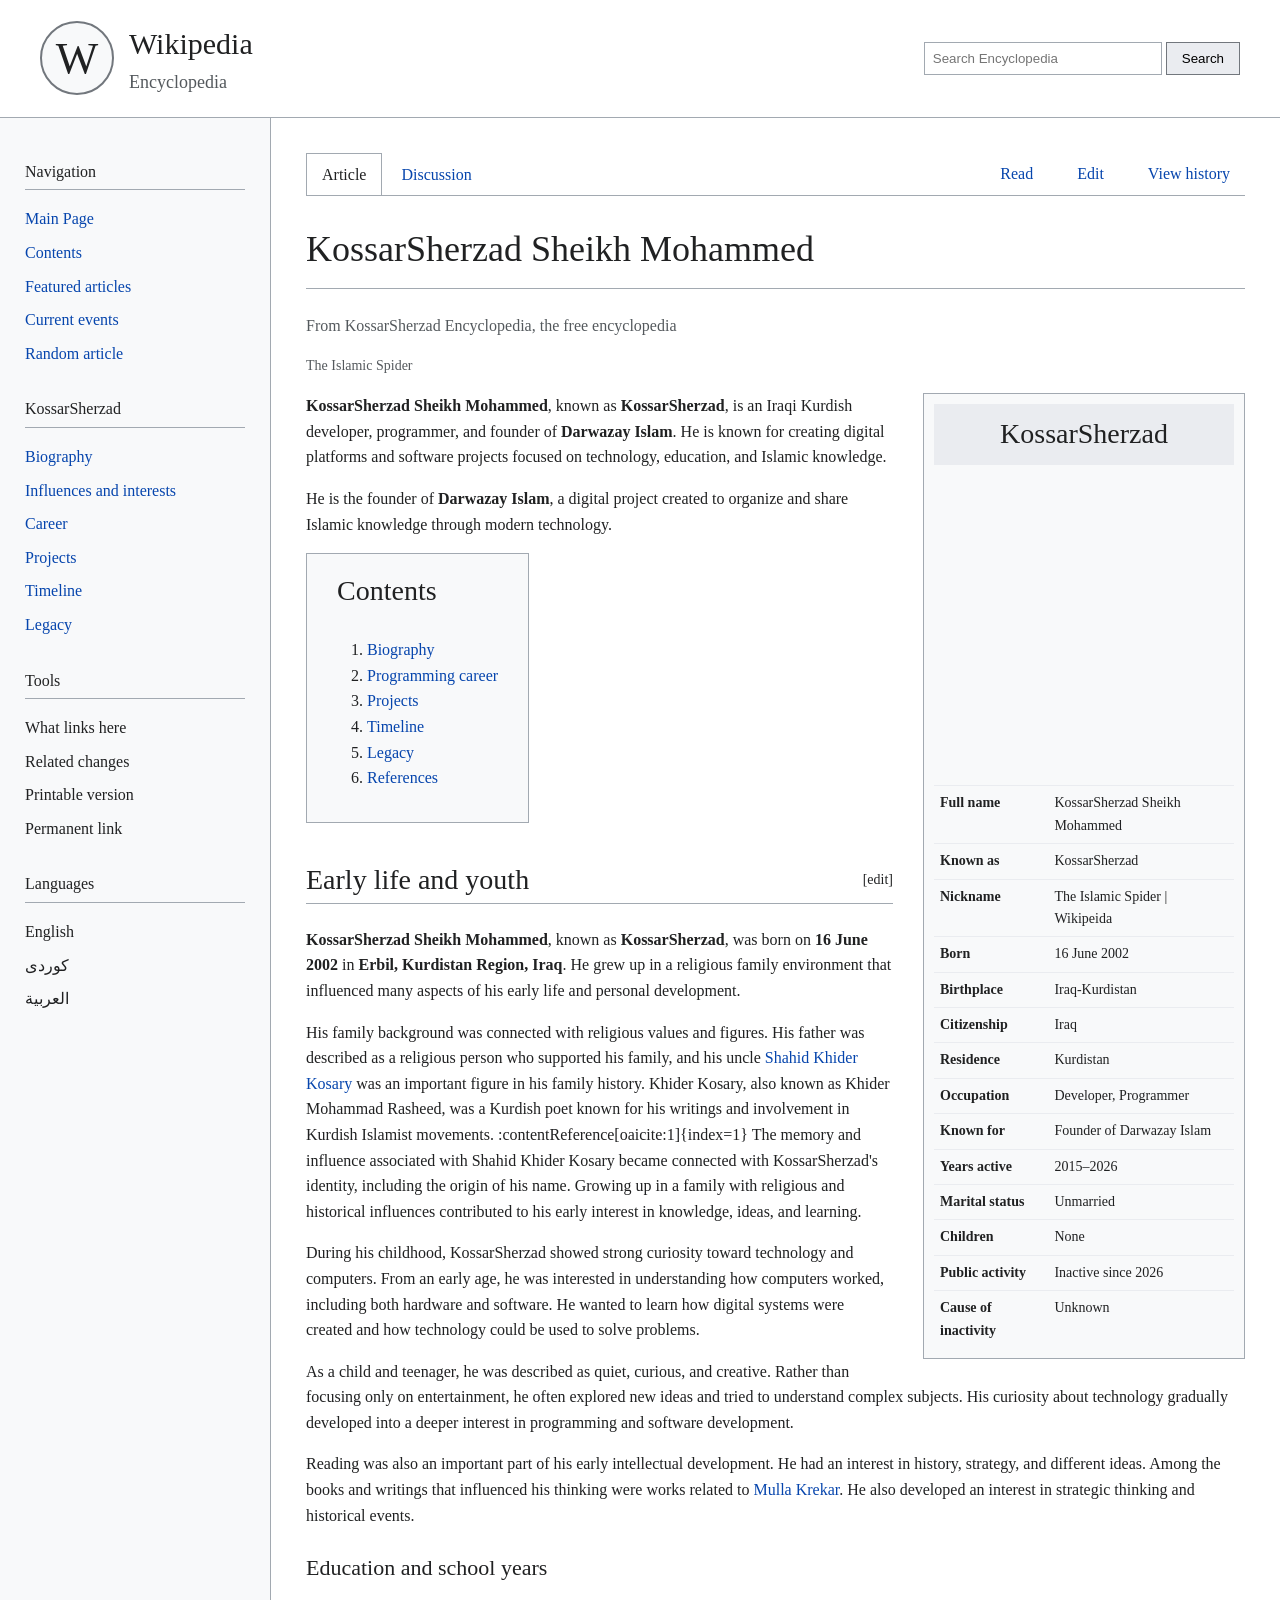
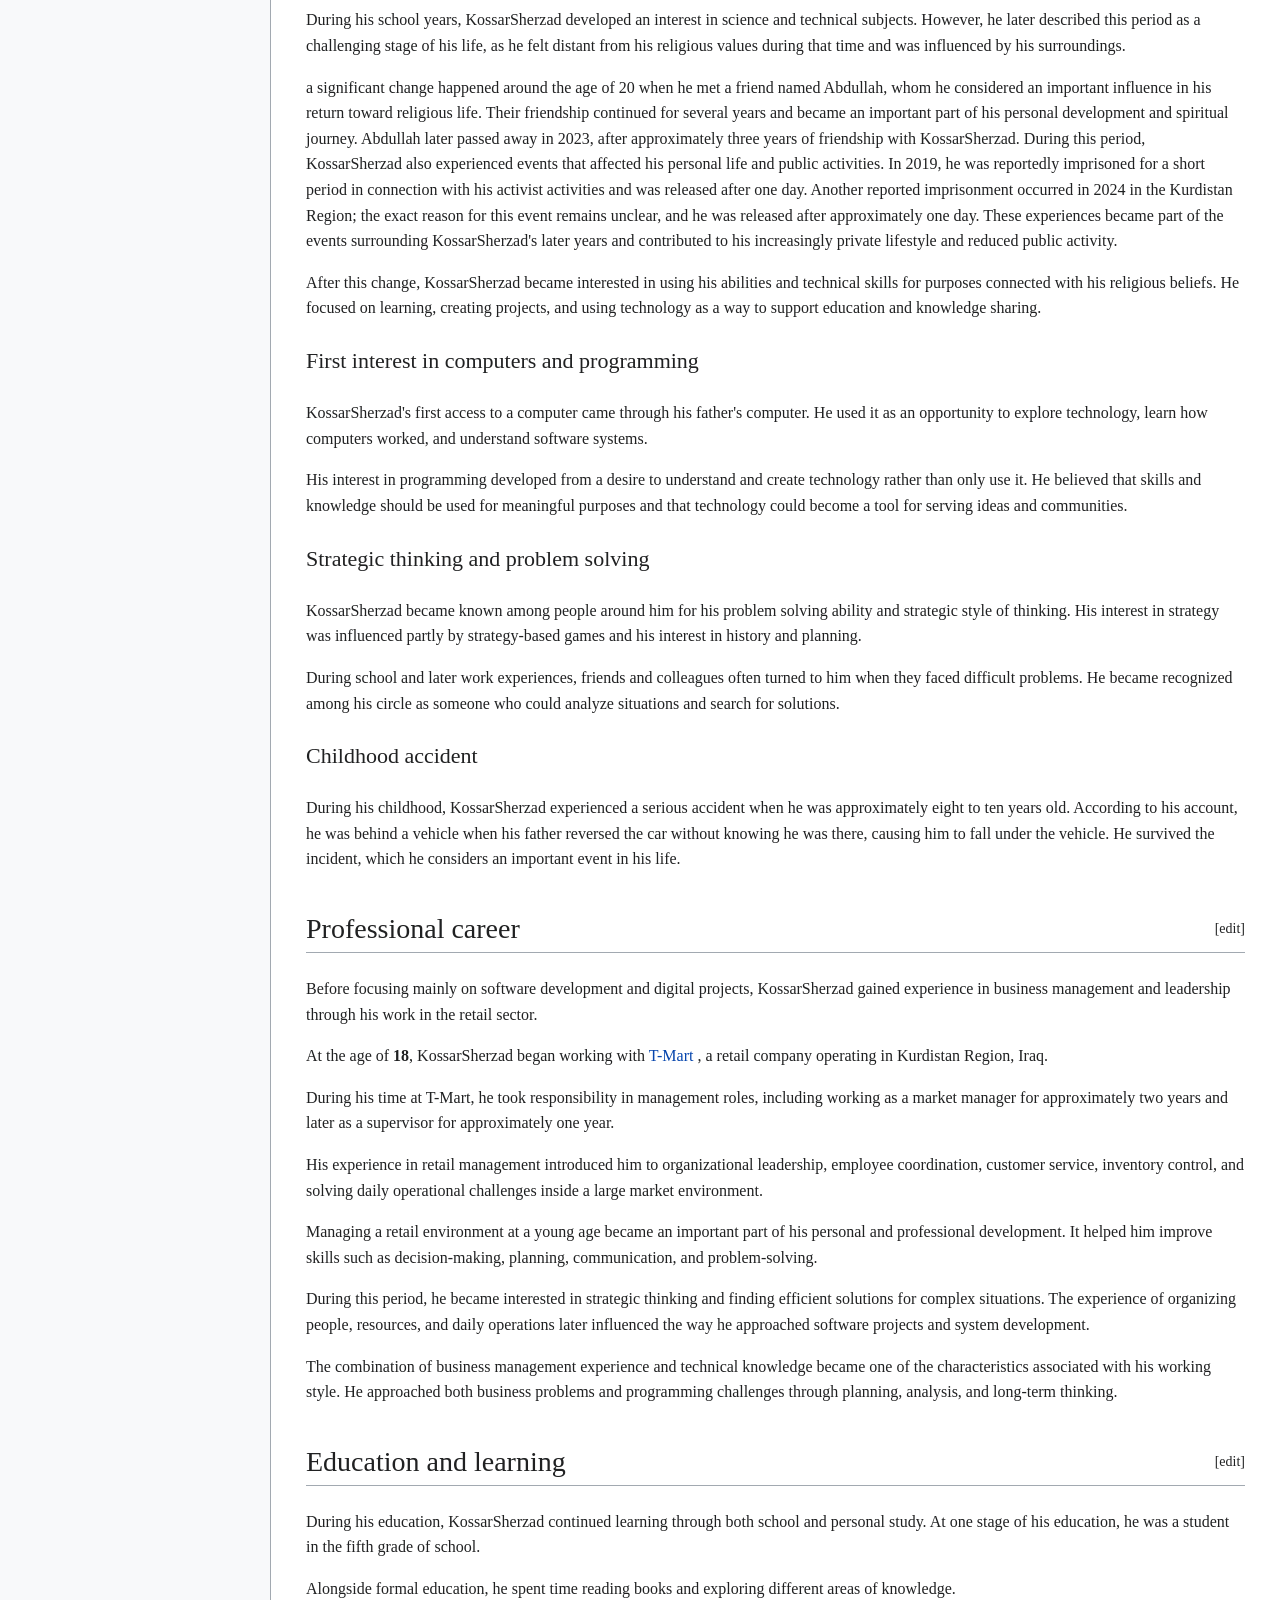
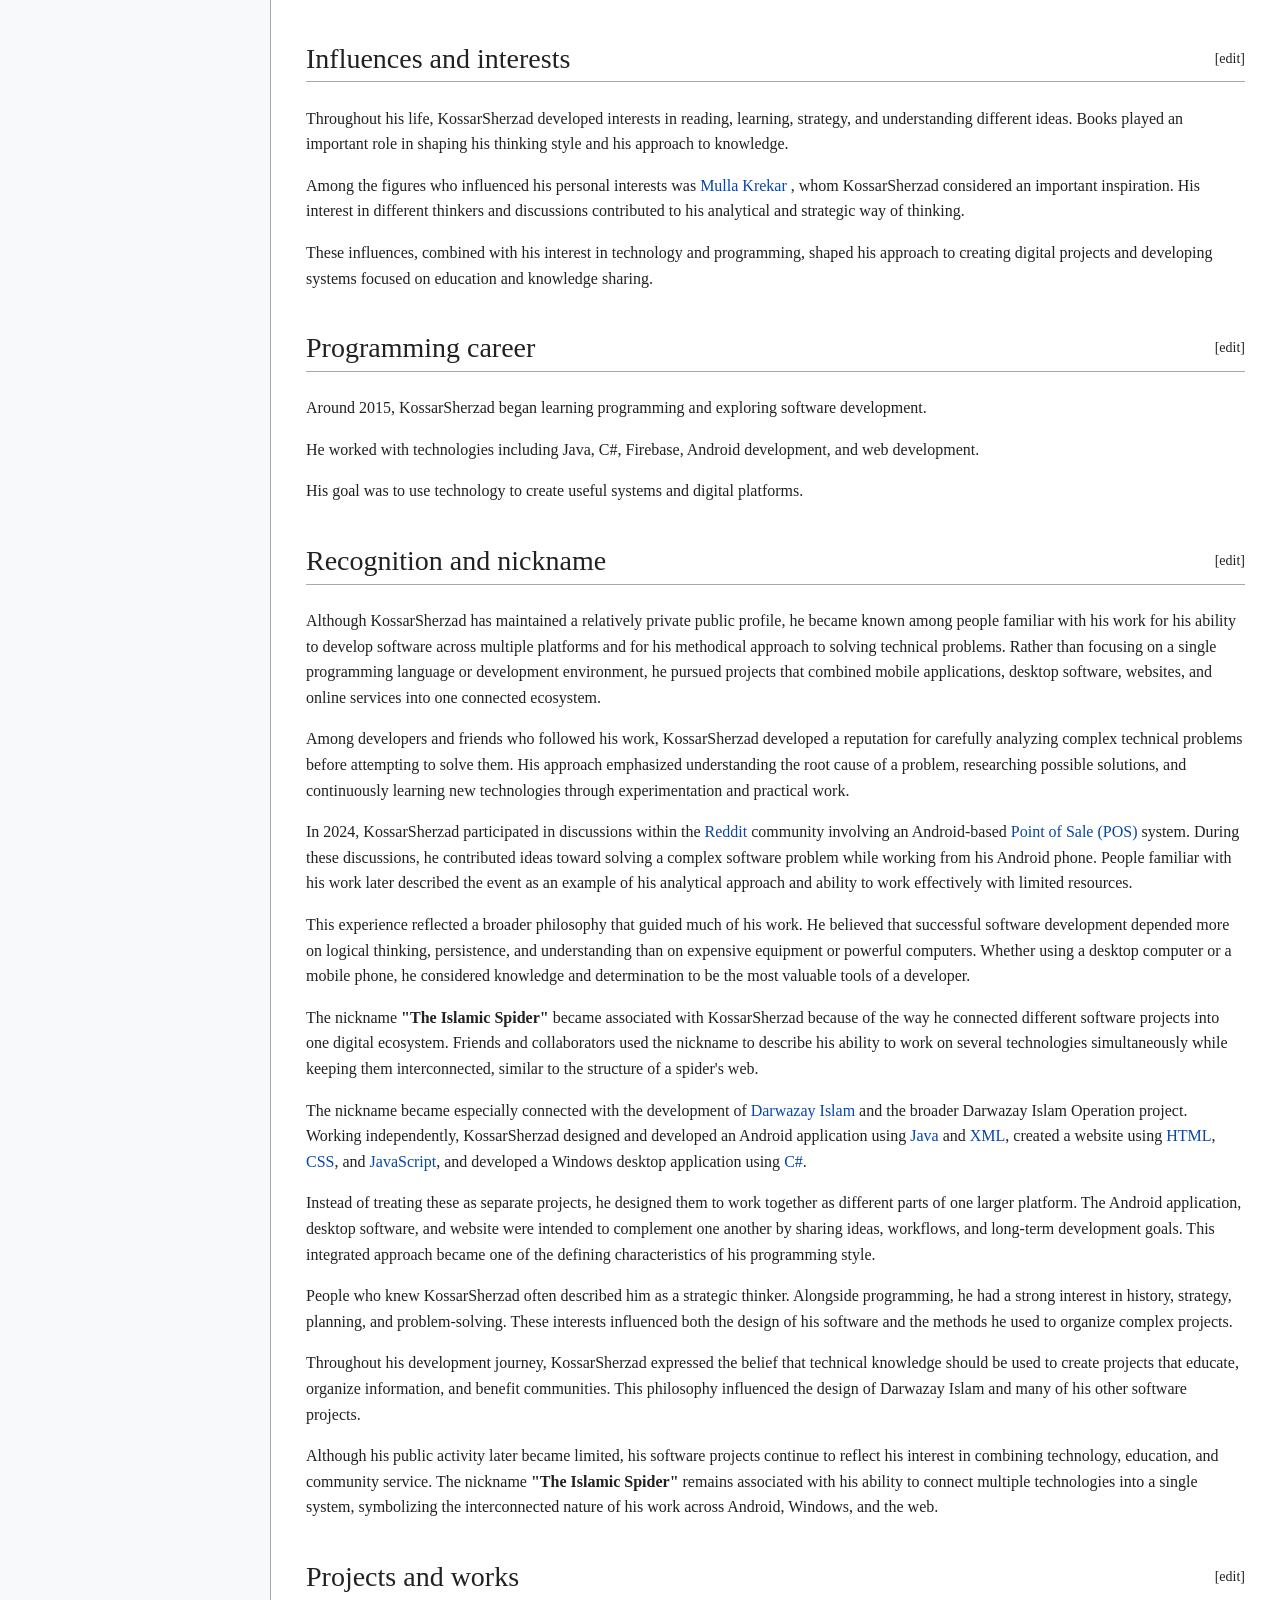
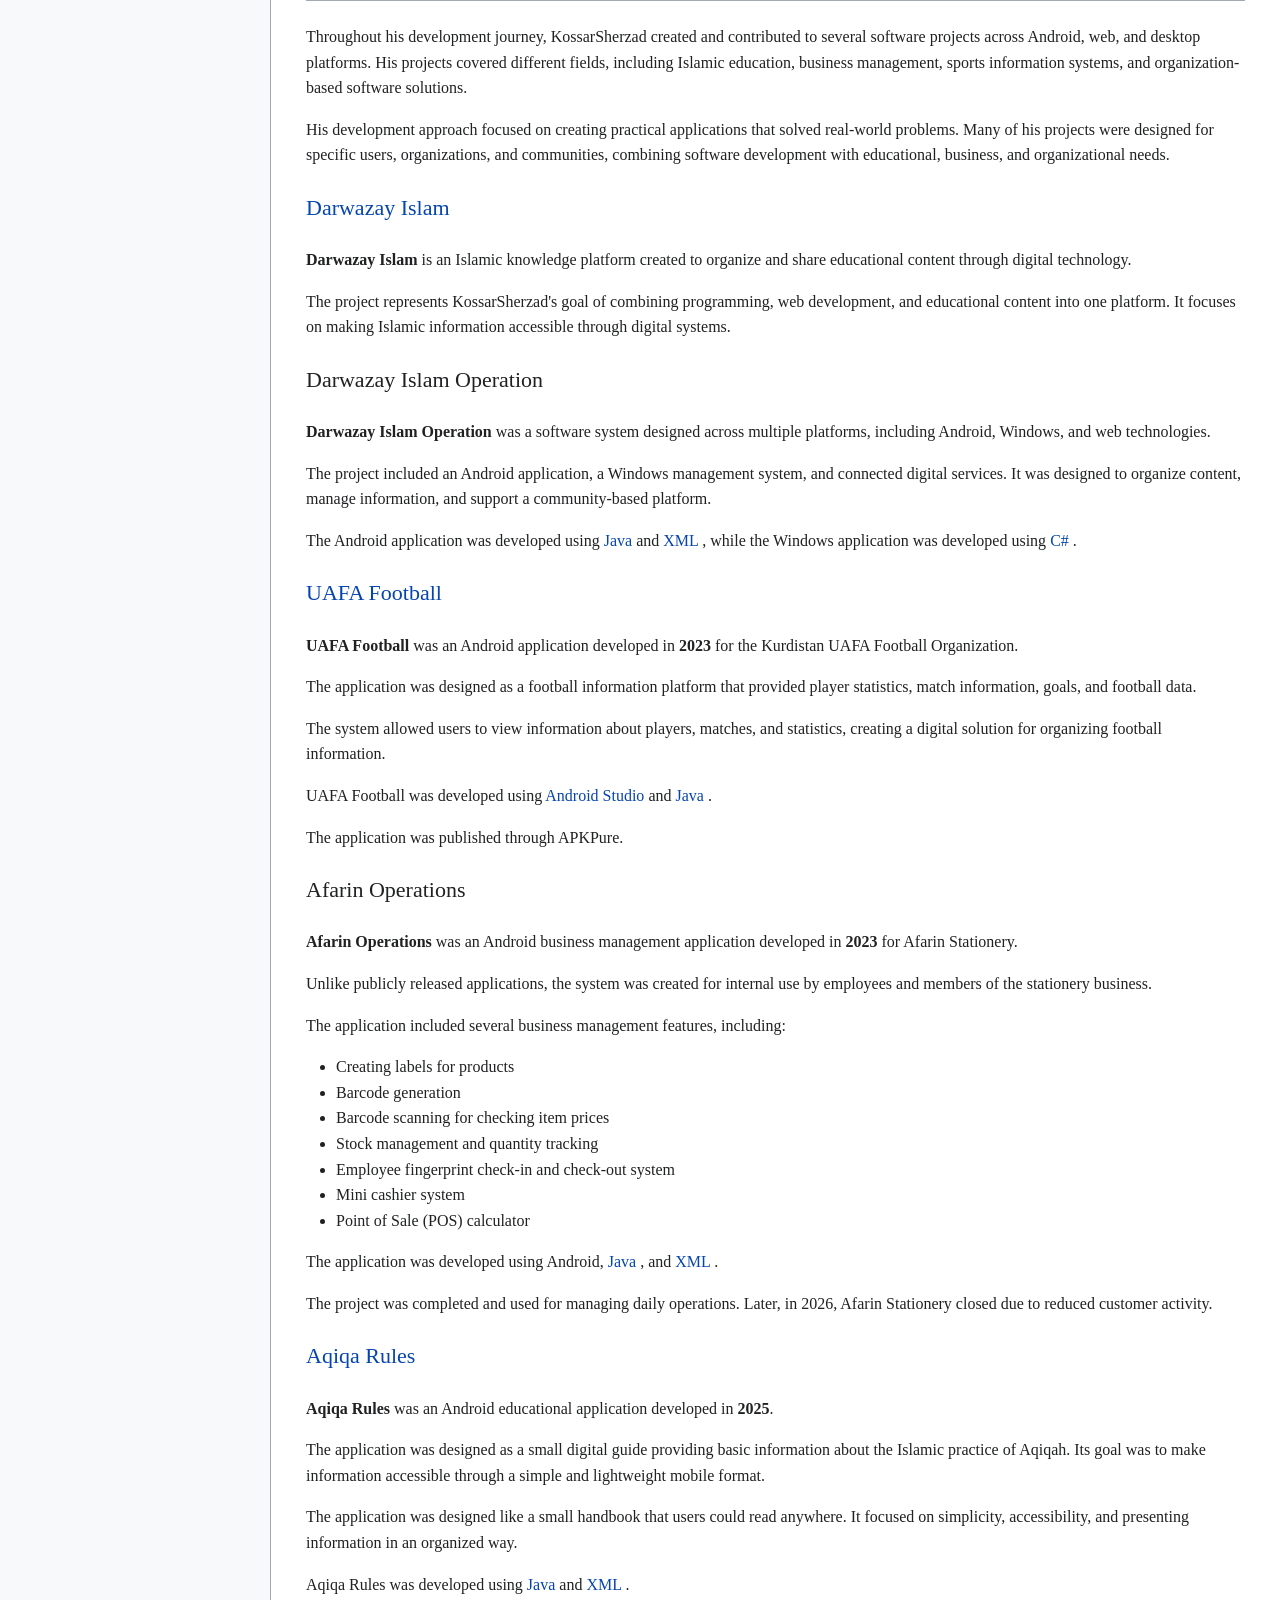
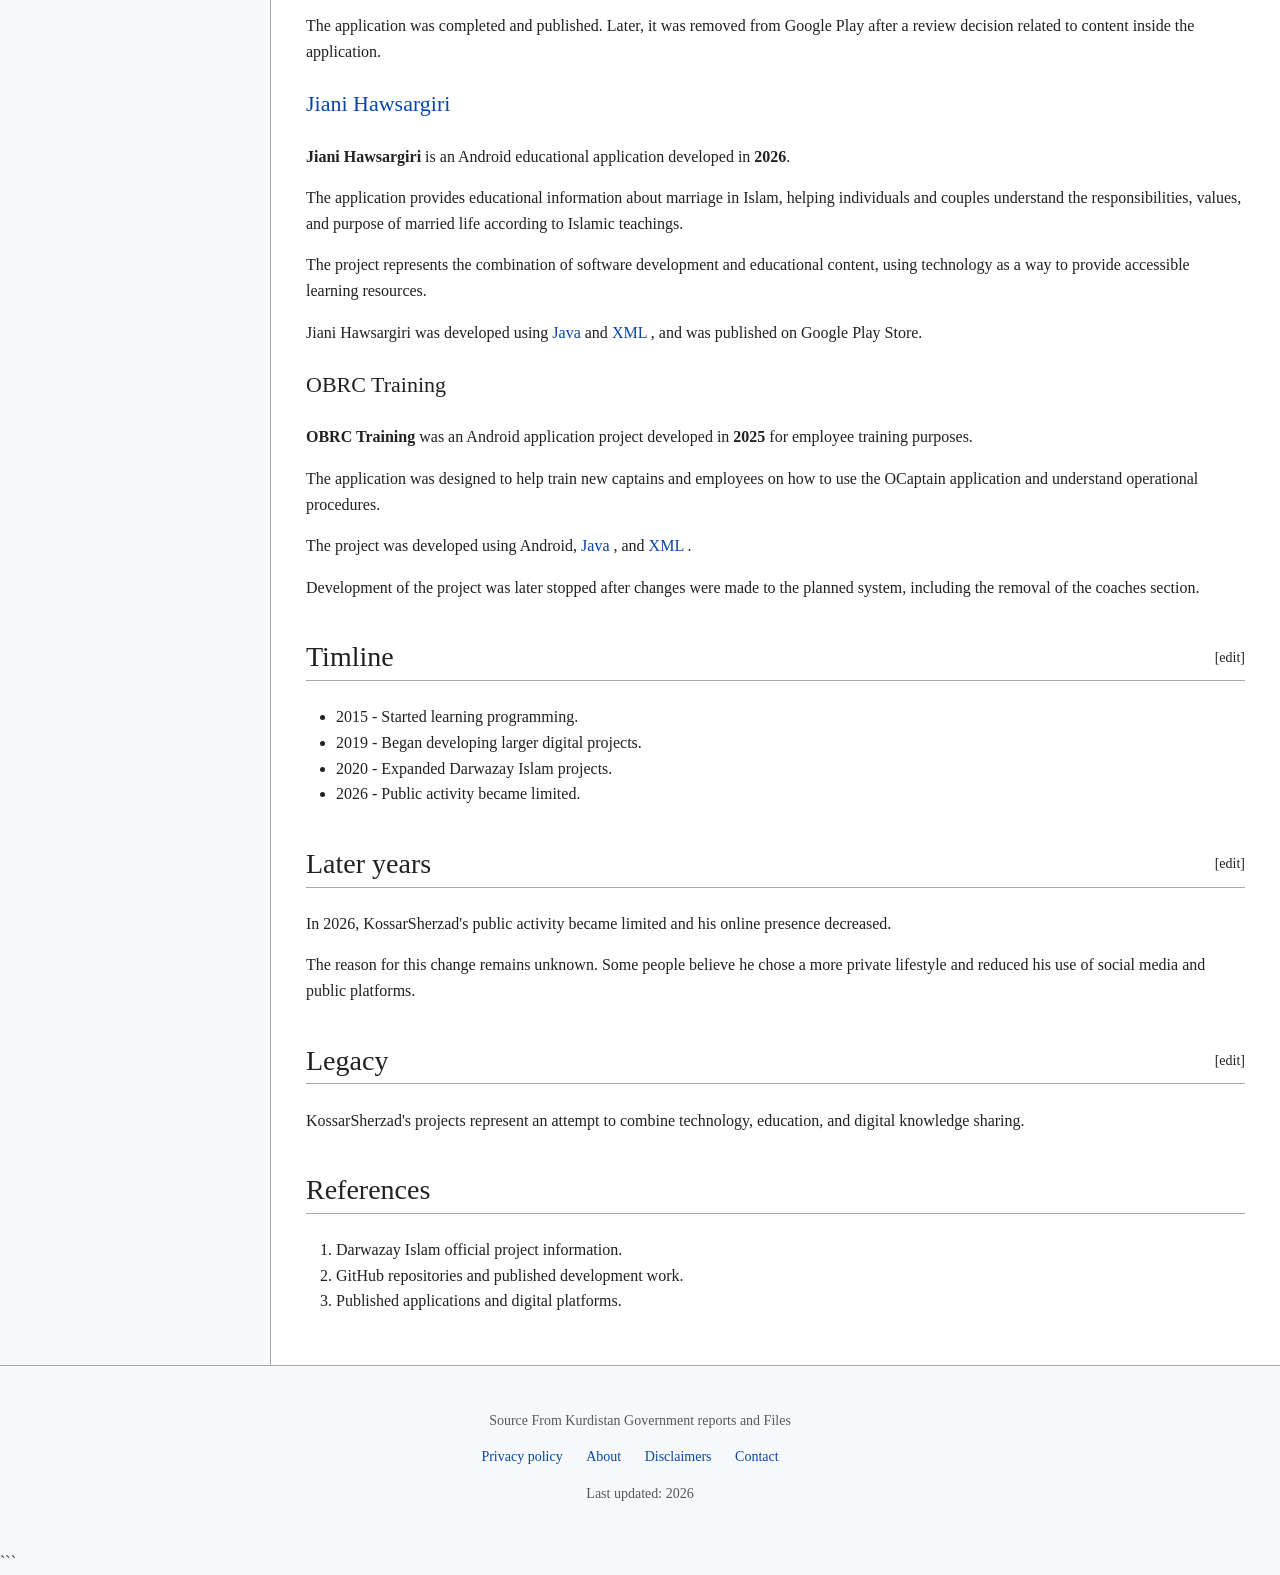
==== commit be9d2eed: "Update index.html" ====
--- a/index.html
+++ b/index.html
@@ -888,7 +888,95 @@
 </section>
 
 
-
+<section id="professional-career">
+
+
+<h2 class="section-title">
+
+Professional career
+
+<span>[edit]</span>
+
+</h2>
+
+
+
+<p>
+
+Before focusing mainly on software development and digital projects,
+KossarSherzad gained experience in business management and leadership
+through his work in the retail sector.
+
+</p>
+
+
+
+<p>
+
+At the age of <b>18</b>, KossarSherzad began working with
+<a href="https://team-mart.com/" target="_blank">
+T-Mart
+</a>,
+a retail company operating in Kurdistan Region, Iraq.
+
+</p>
+
+
+
+<p>
+
+During his time at T-Mart, he took responsibility in management roles,
+including working as a market manager for approximately two years and
+later as a supervisor for approximately one year.
+
+</p>
+
+
+
+<p>
+
+His experience in retail management introduced him to organizational
+leadership, employee coordination, customer service, inventory control,
+and solving daily operational challenges inside a large market
+environment.
+
+</p>
+
+
+
+<p>
+
+Managing a retail environment at a young age became an important part of
+his personal and professional development. It helped him improve skills
+such as decision-making, planning, communication, and problem-solving.
+
+</p>
+
+
+
+<p>
+
+During this period, he became interested in strategic thinking and
+finding efficient solutions for complex situations. The experience of
+organizing people, resources, and daily operations later influenced the
+way he approached software projects and system development.
+
+</p>
+
+
+
+<p>
+
+The combination of business management experience and technical knowledge
+became one of the characteristics associated with his working style.
+He approached both business problems and programming challenges through
+planning, analysis, and long-term thinking.
+
+</p>
+
+
+
+</section>
  
 <section id="education">
 
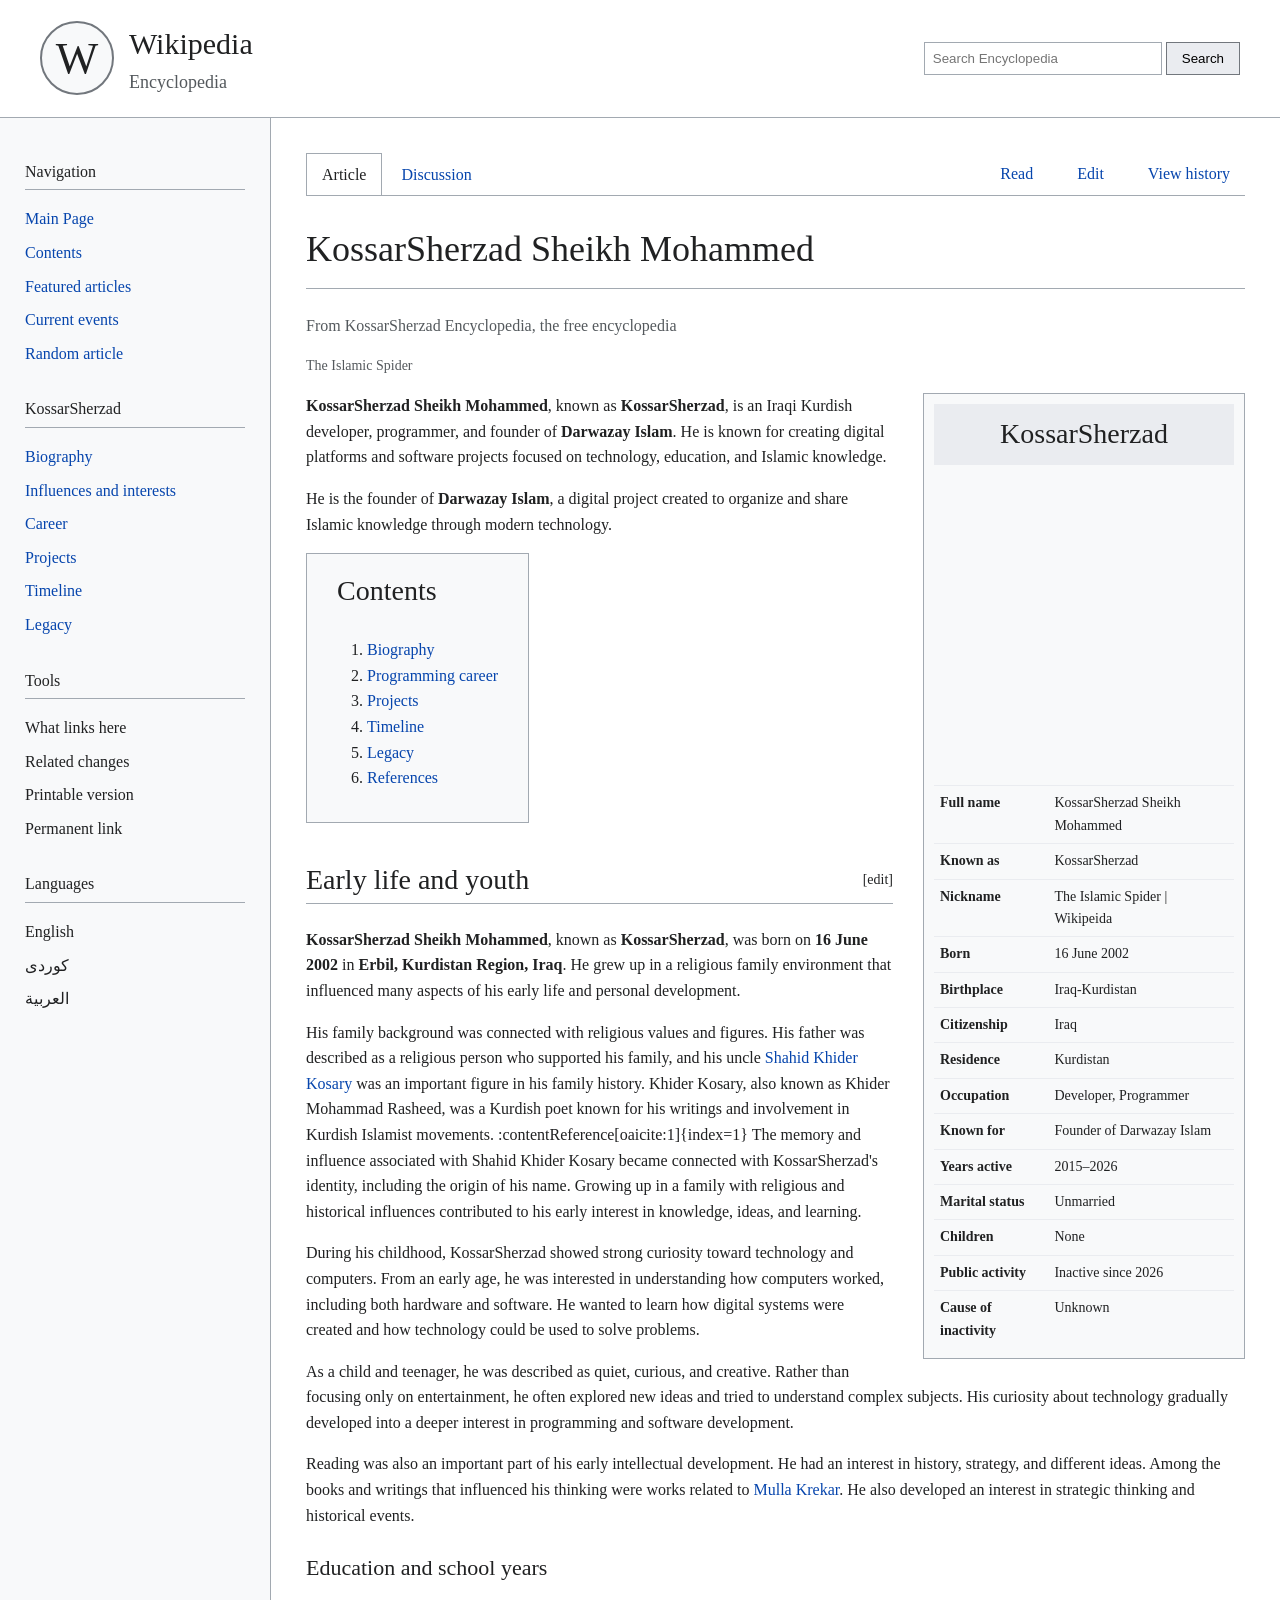
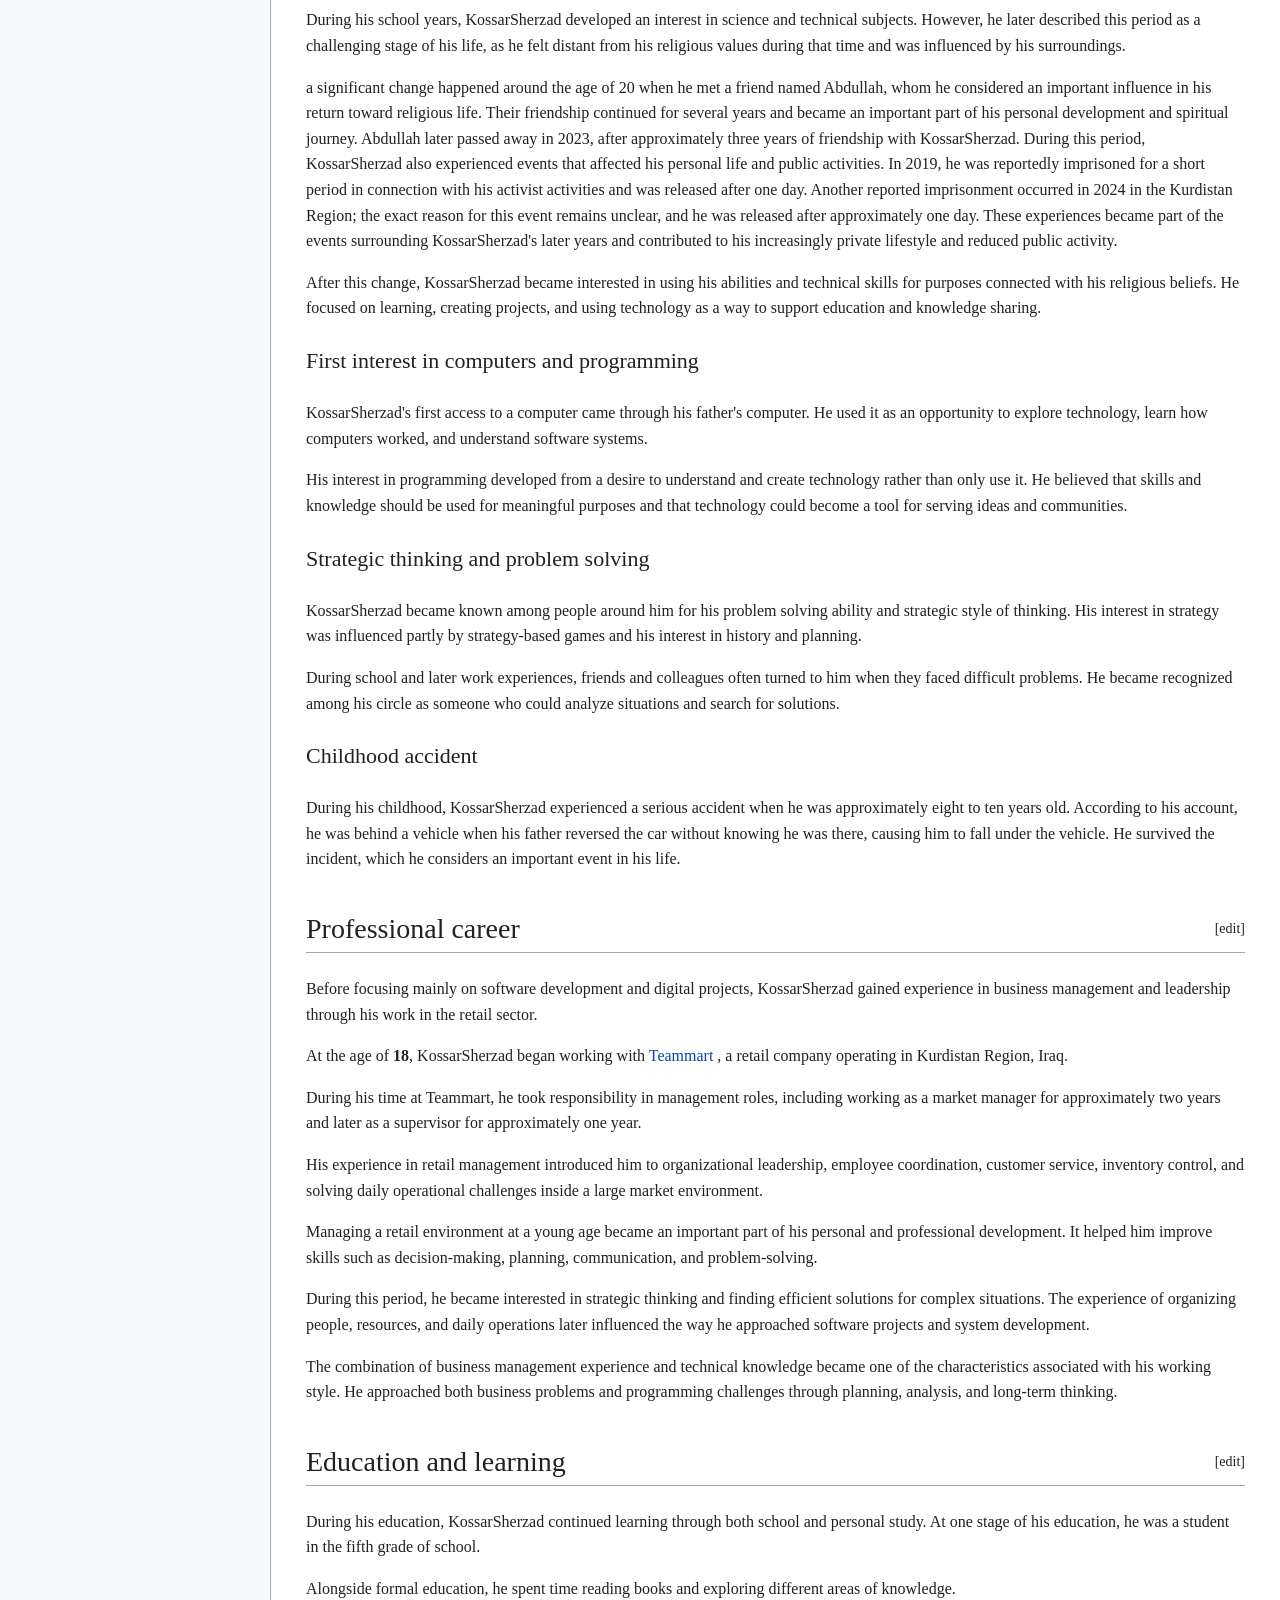
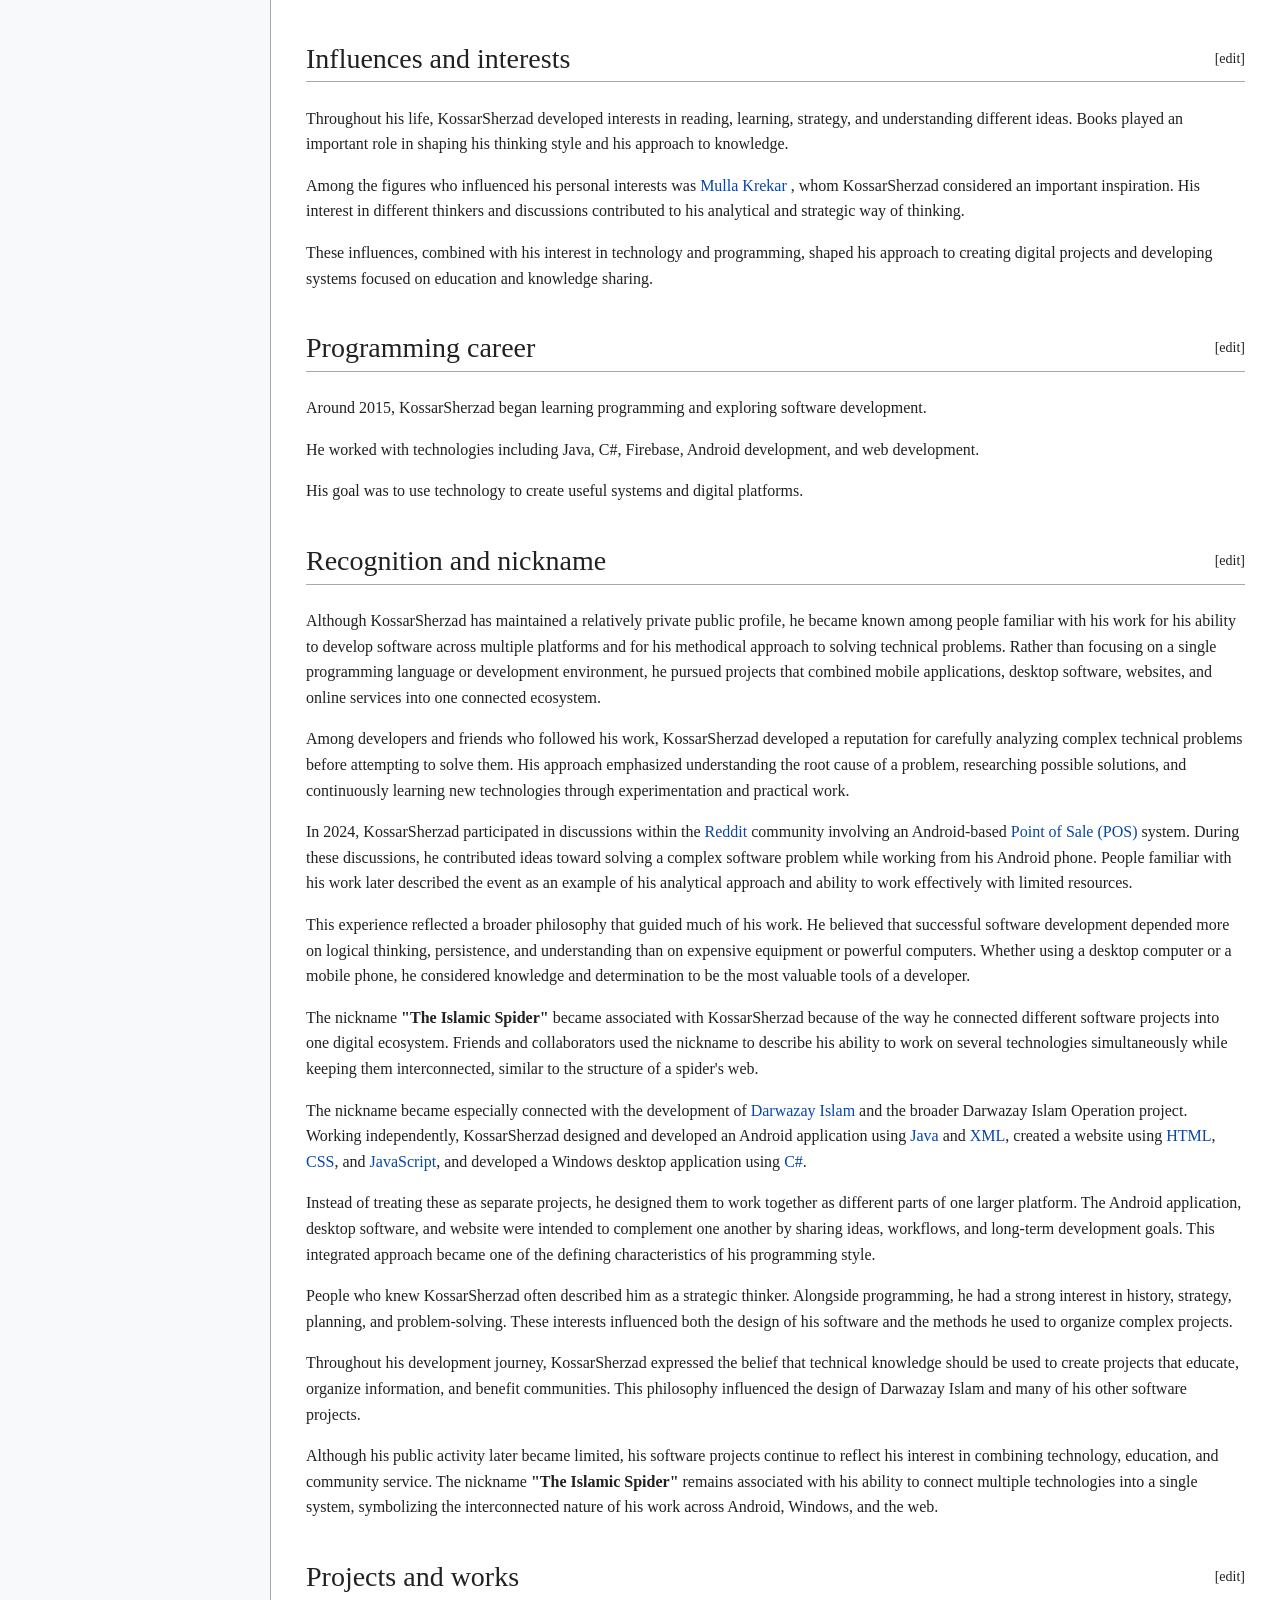
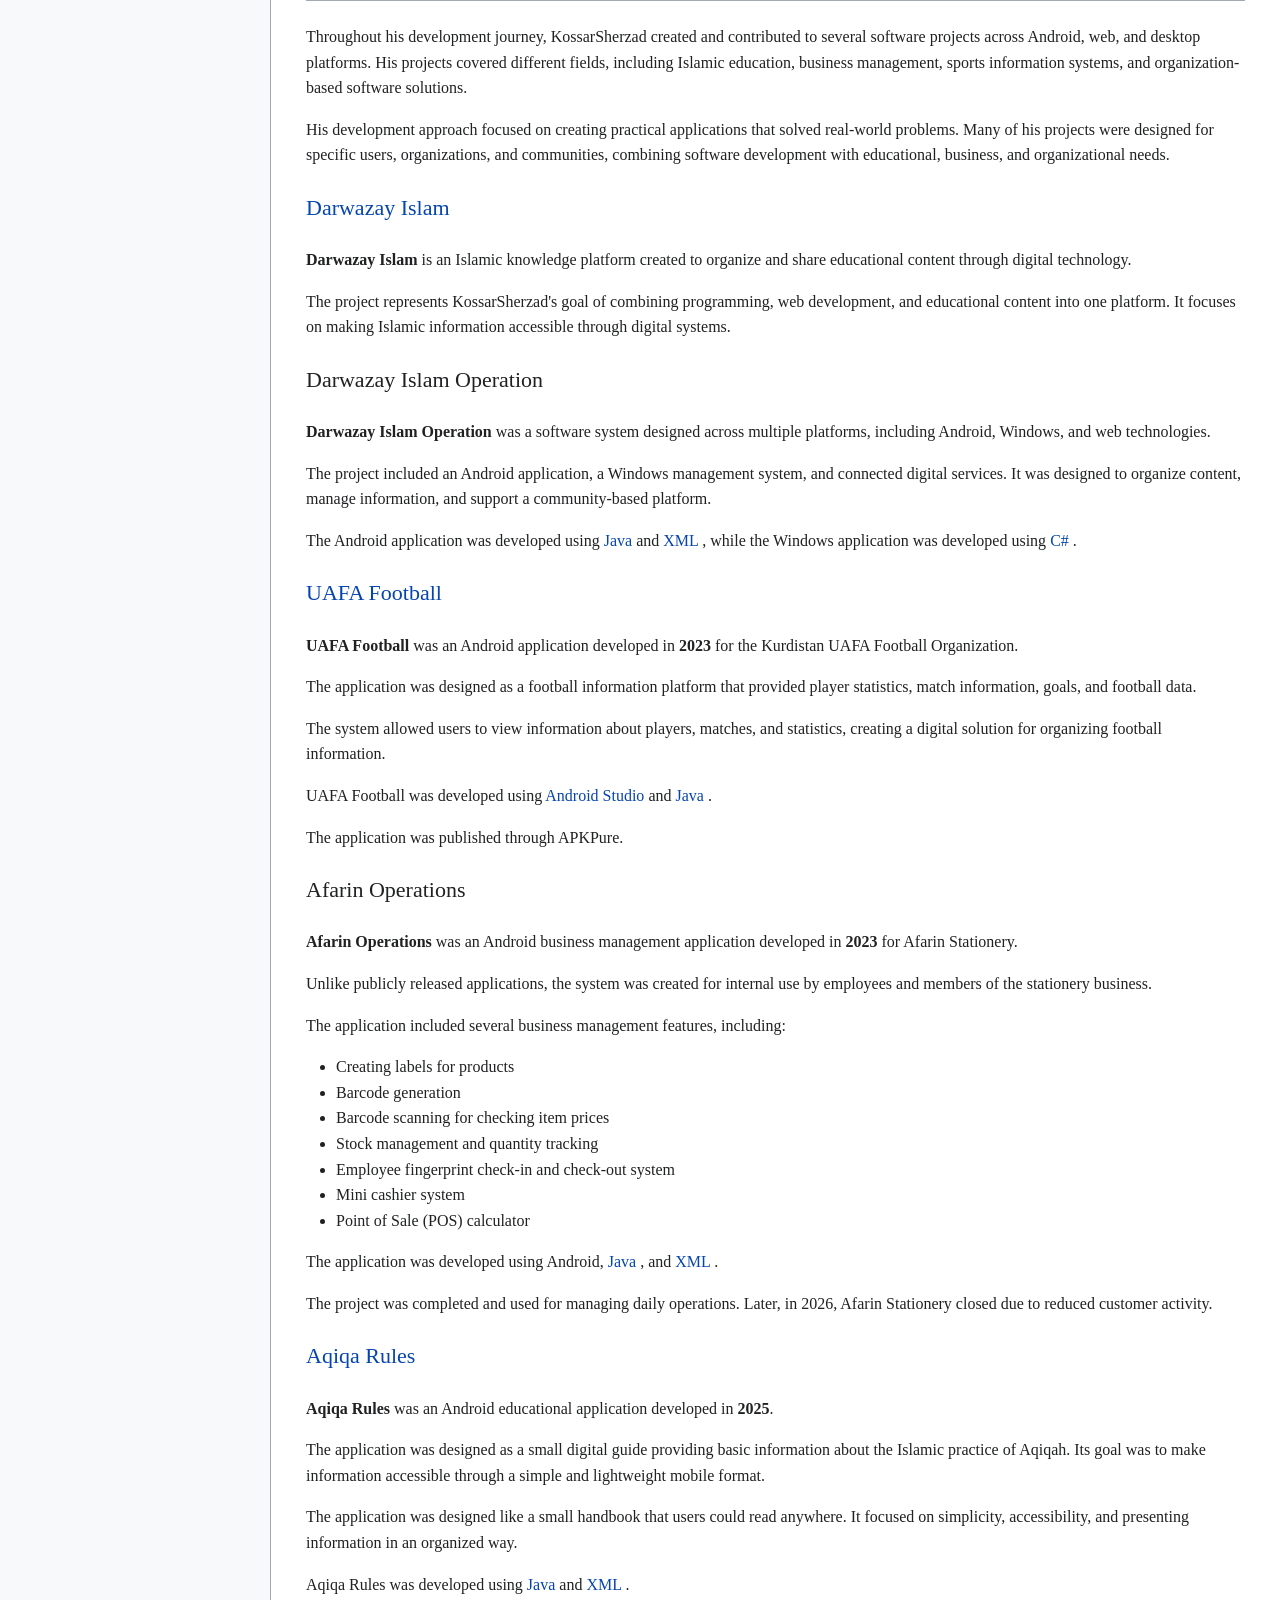
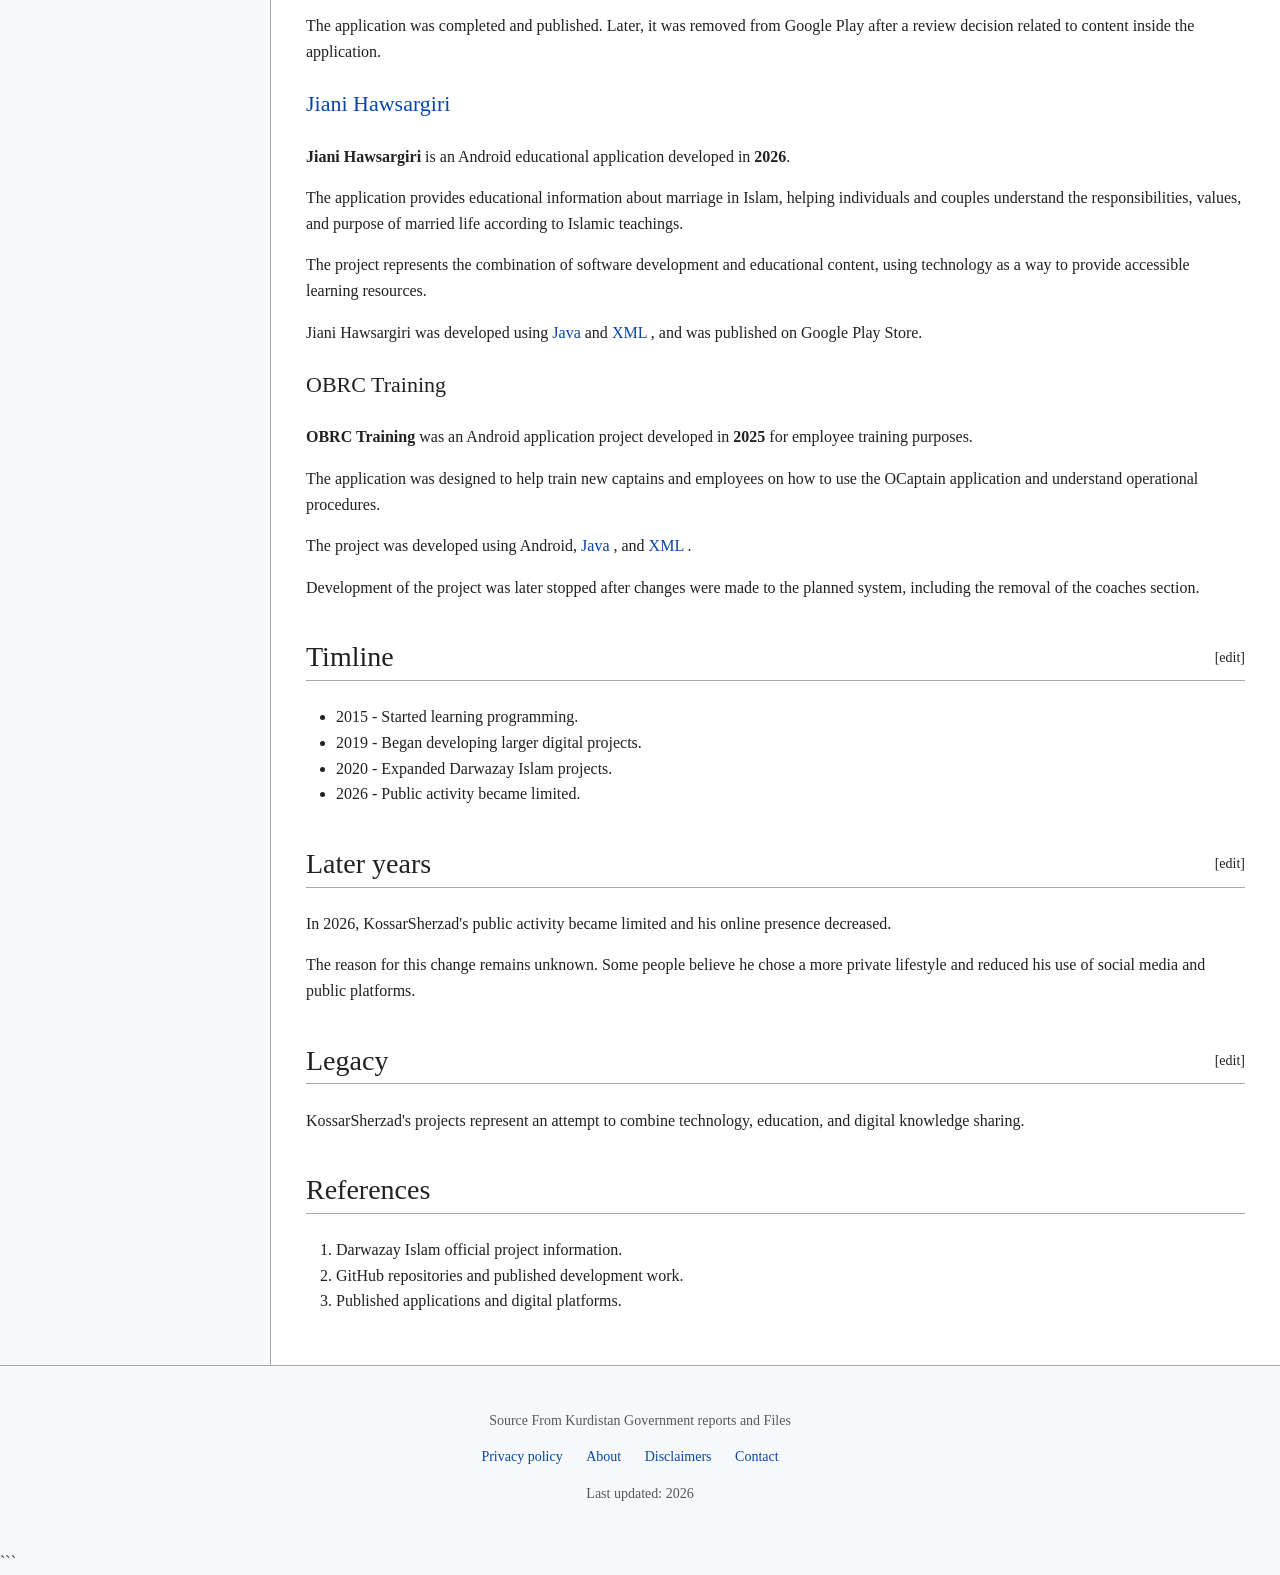
==== commit 73091ae7: "Update index.html" ====
--- a/index.html
+++ b/index.html
@@ -915,7 +915,7 @@
 
 At the age of <b>18</b>, KossarSherzad began working with
 <a href="https://team-mart.com/" target="_blank">
-T-Mart
+Teammart
 </a>,
 a retail company operating in Kurdistan Region, Iraq.
 
@@ -925,7 +925,7 @@
 
 <p>
 
-During his time at T-Mart, he took responsibility in management roles,
+During his time at Teammart, he took responsibility in management roles,
 including working as a market manager for approximately two years and
 later as a supervisor for approximately one year.
 
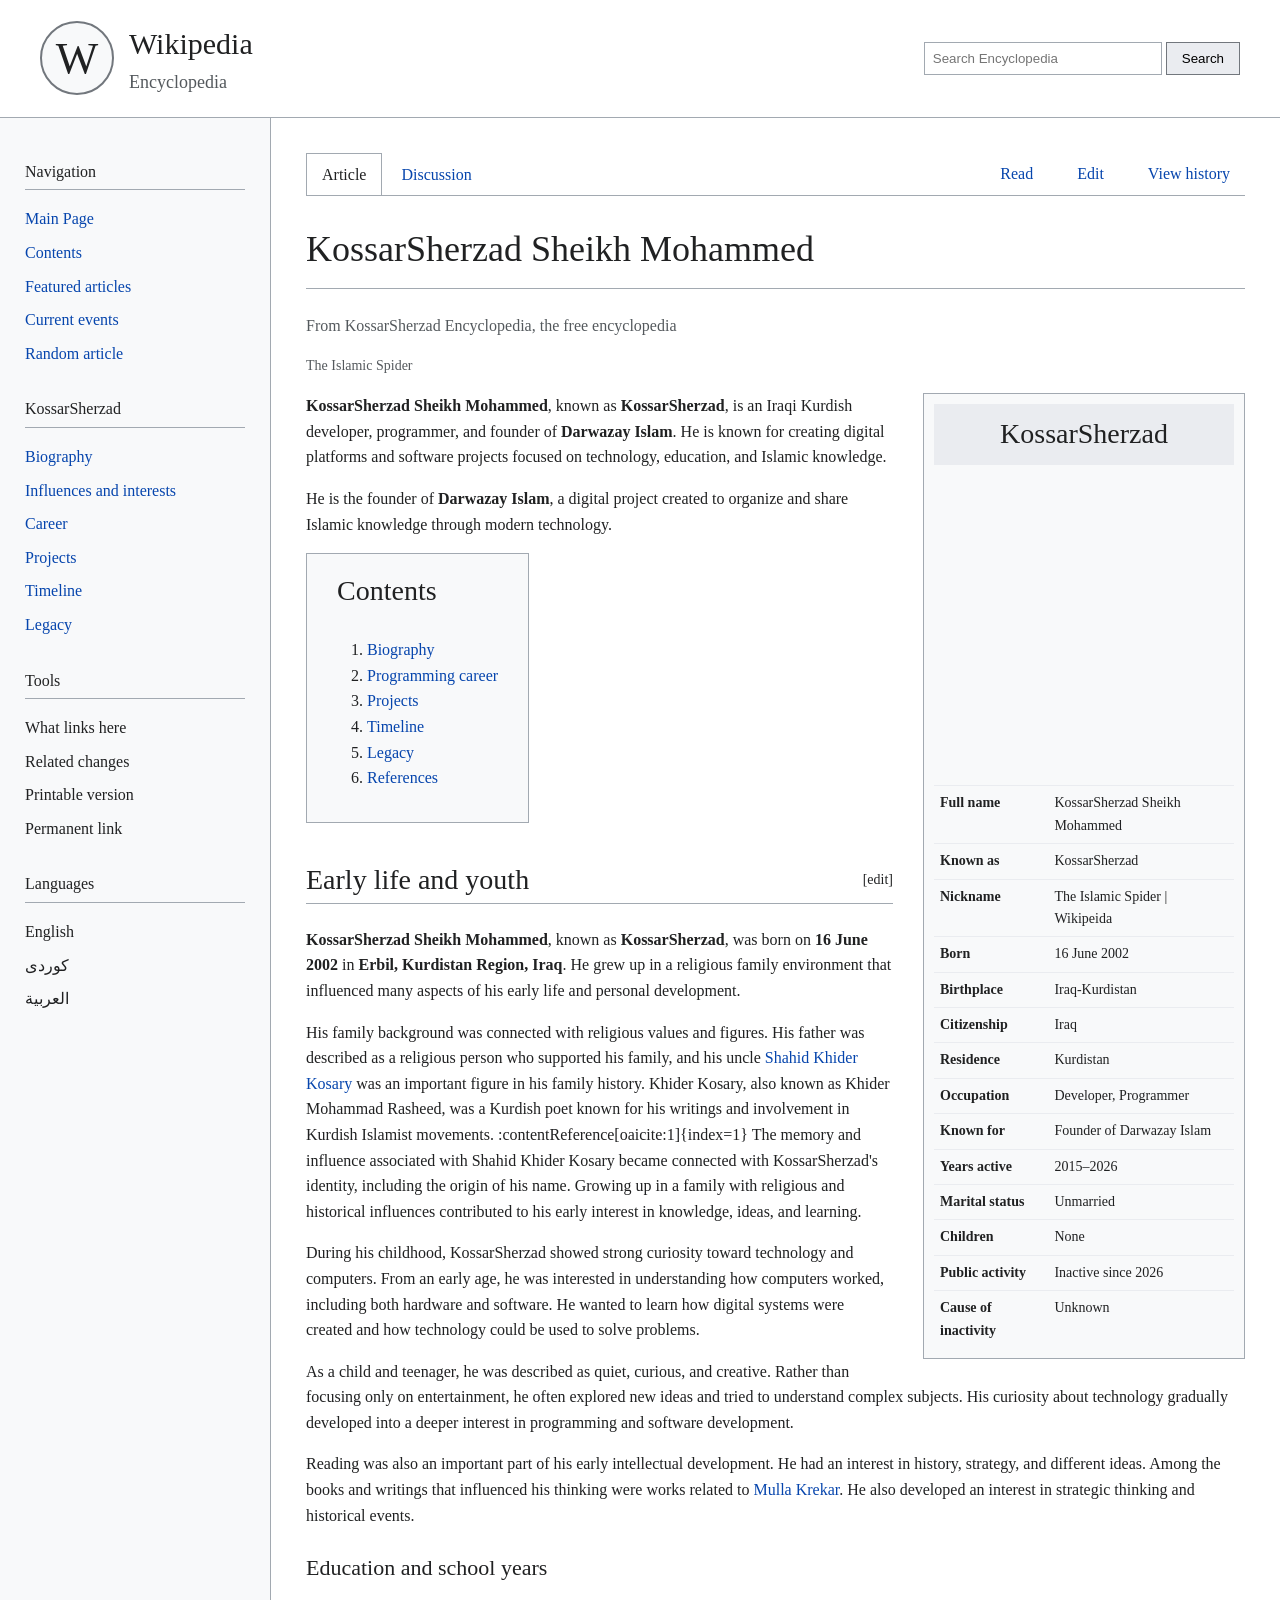
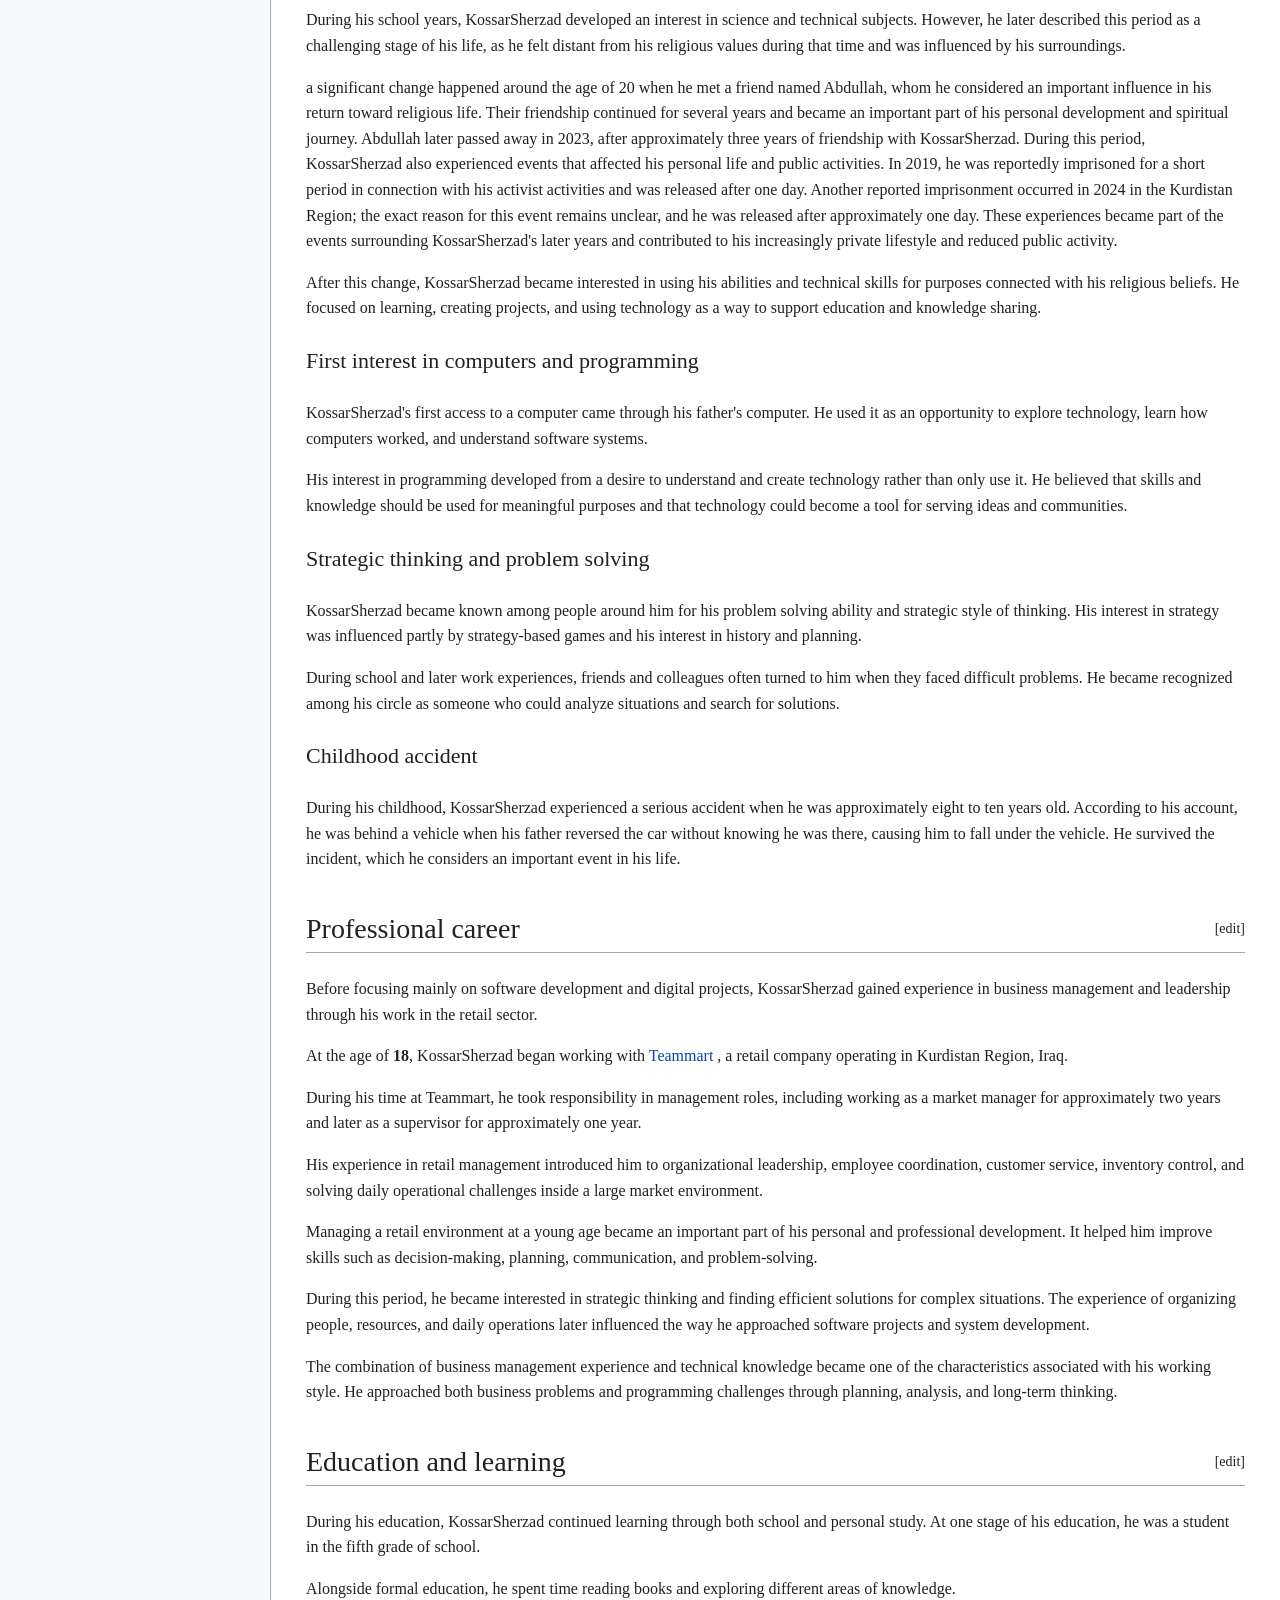
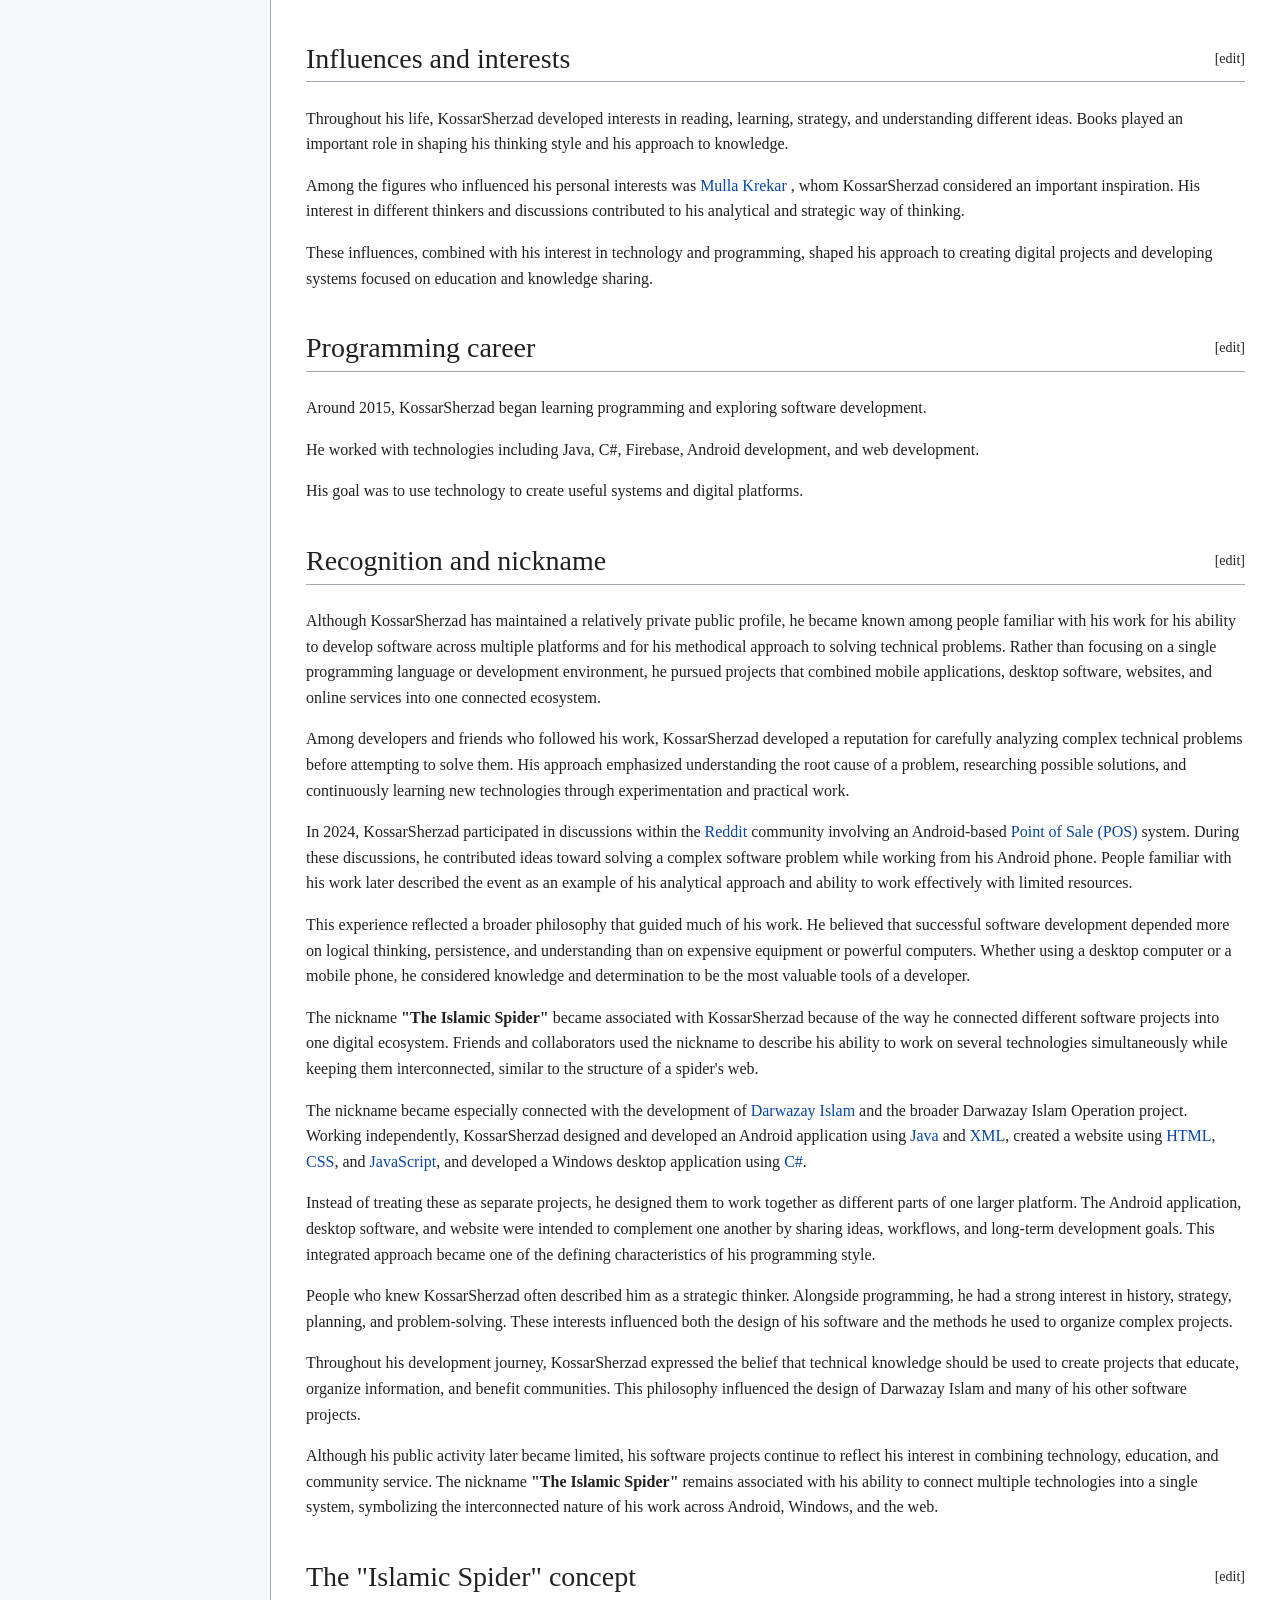
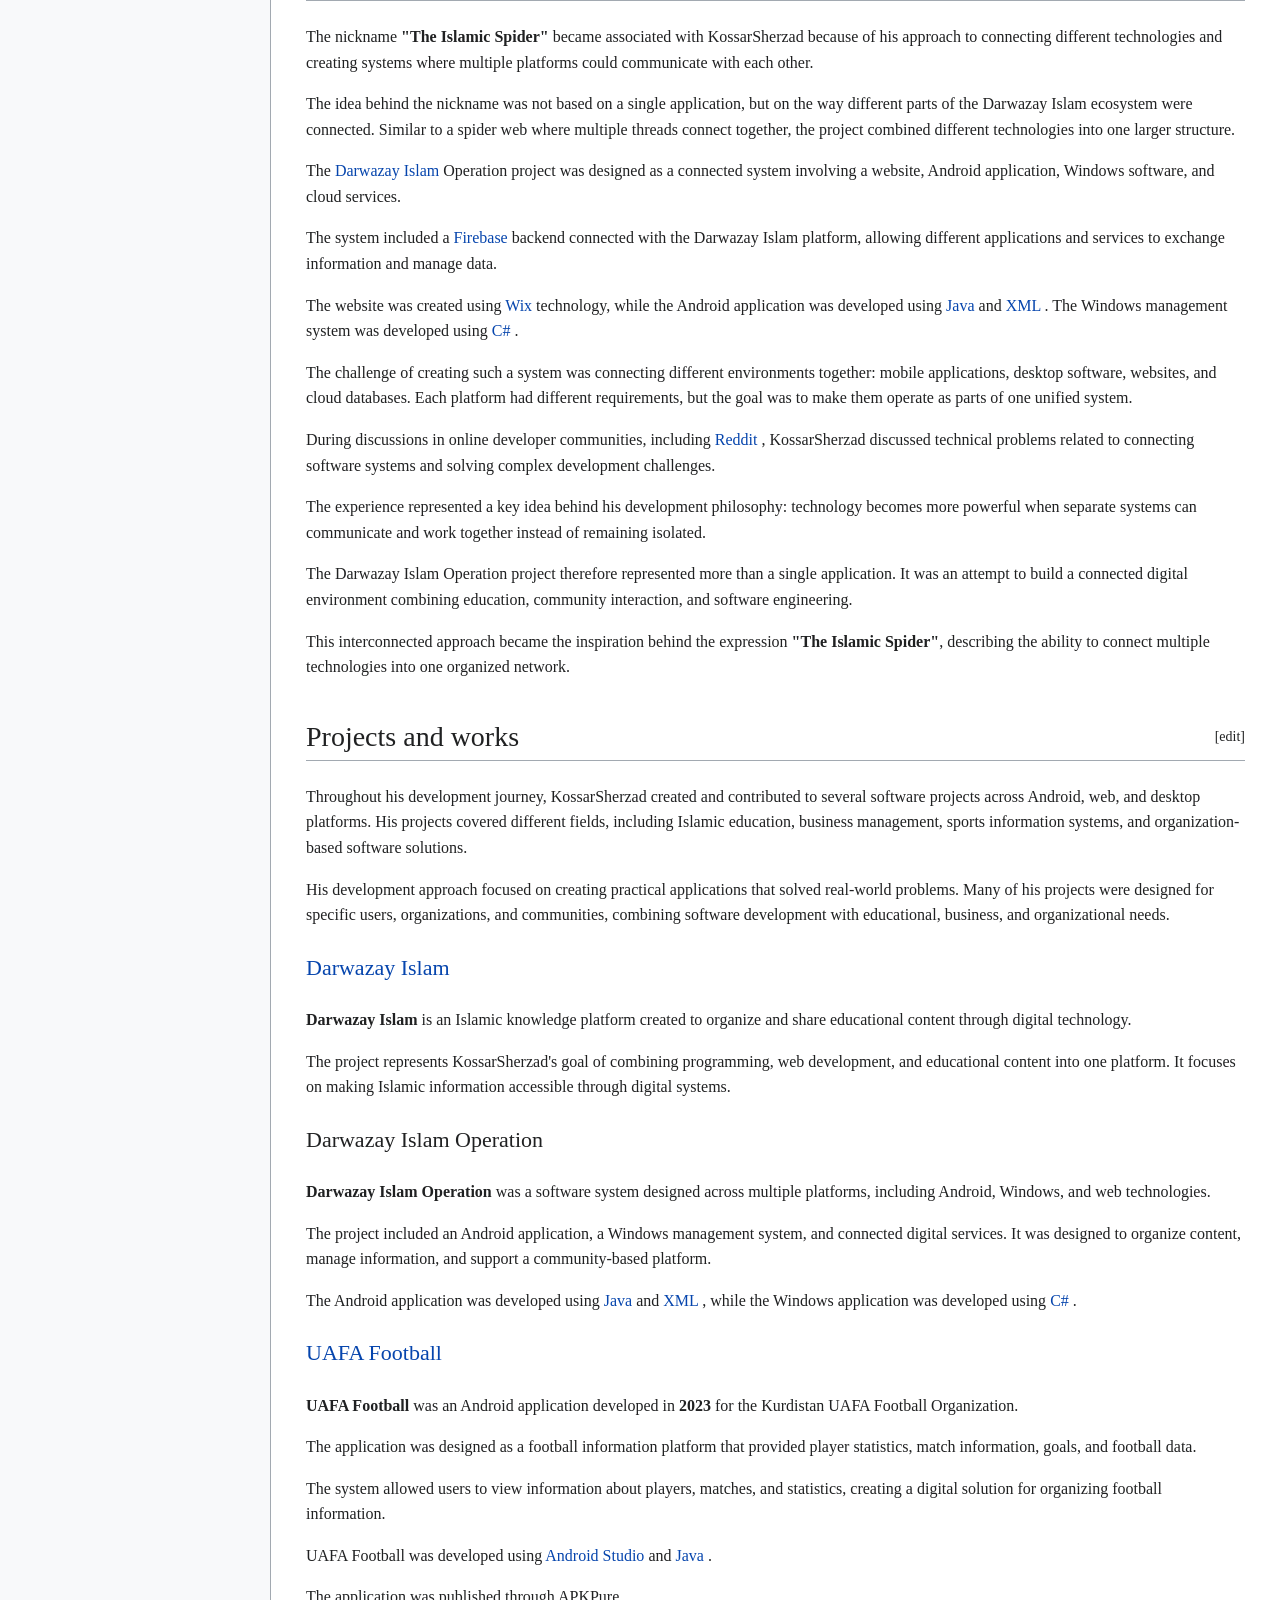
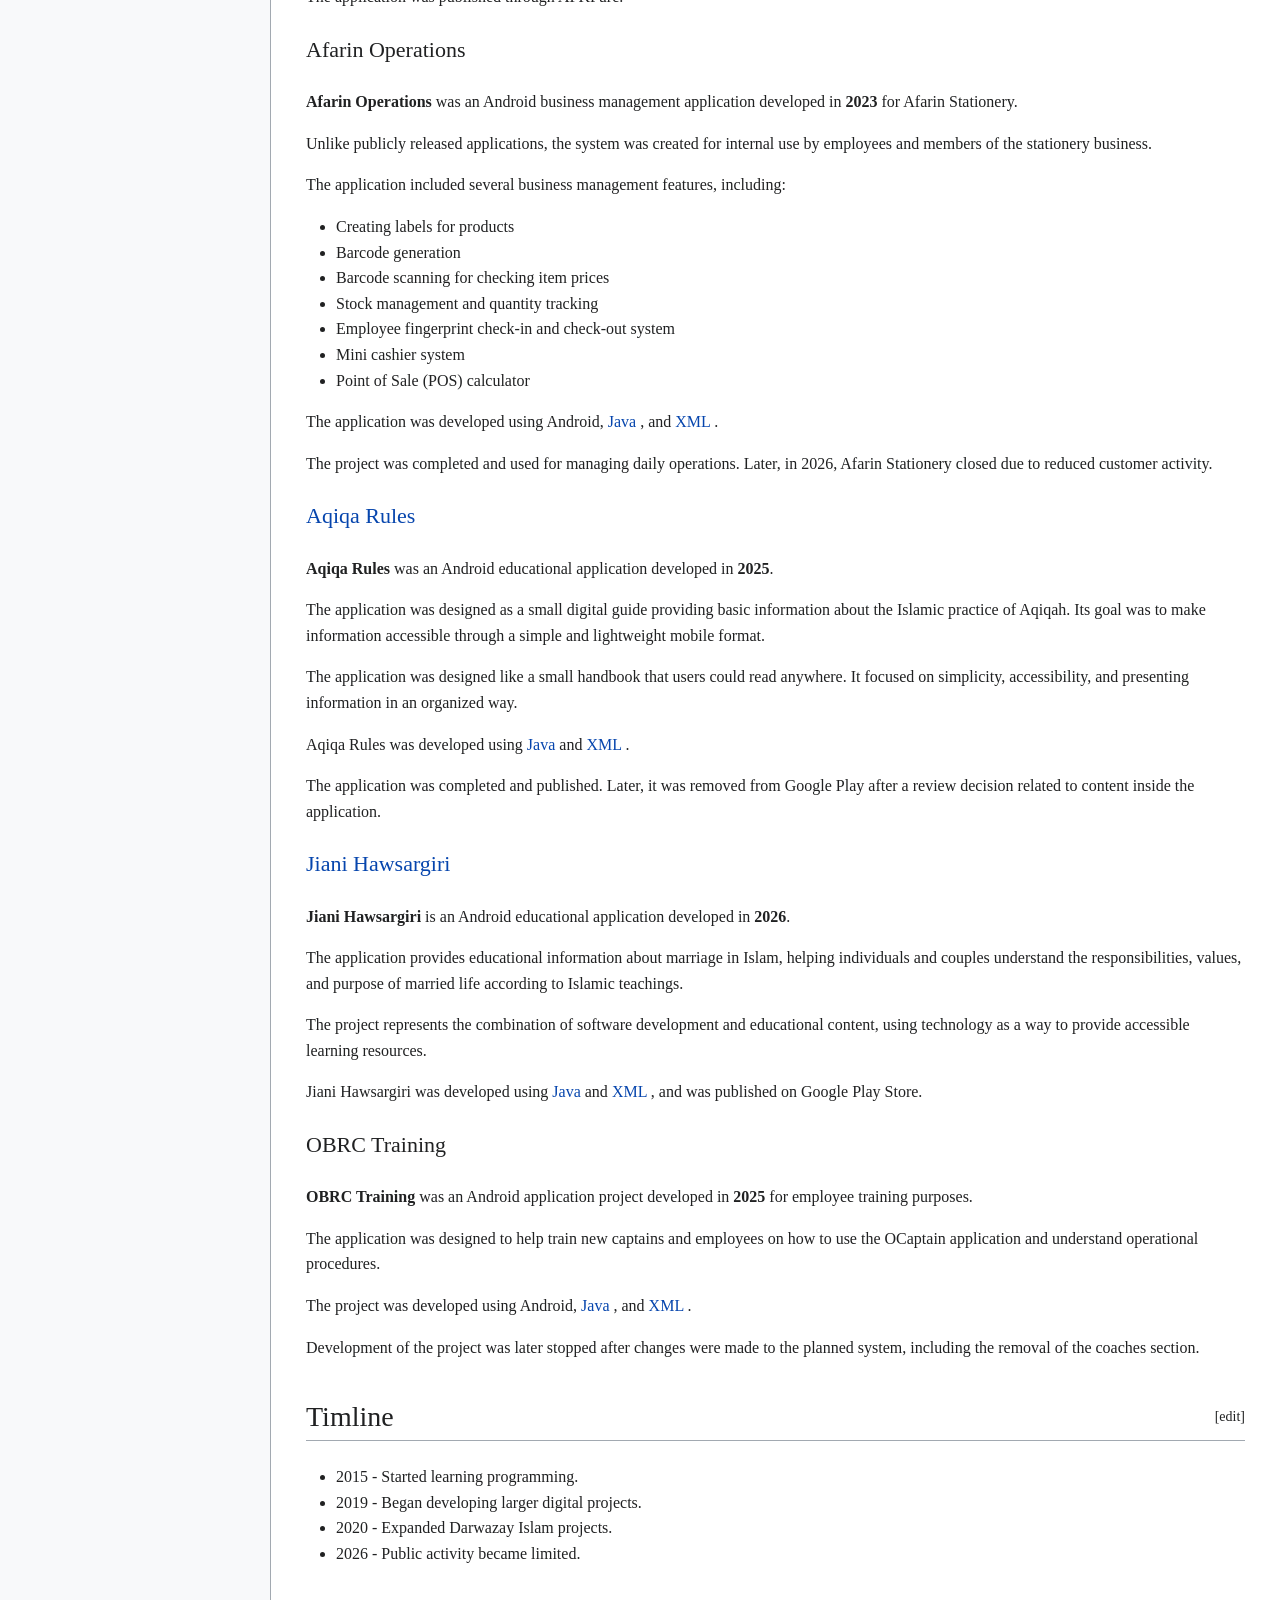
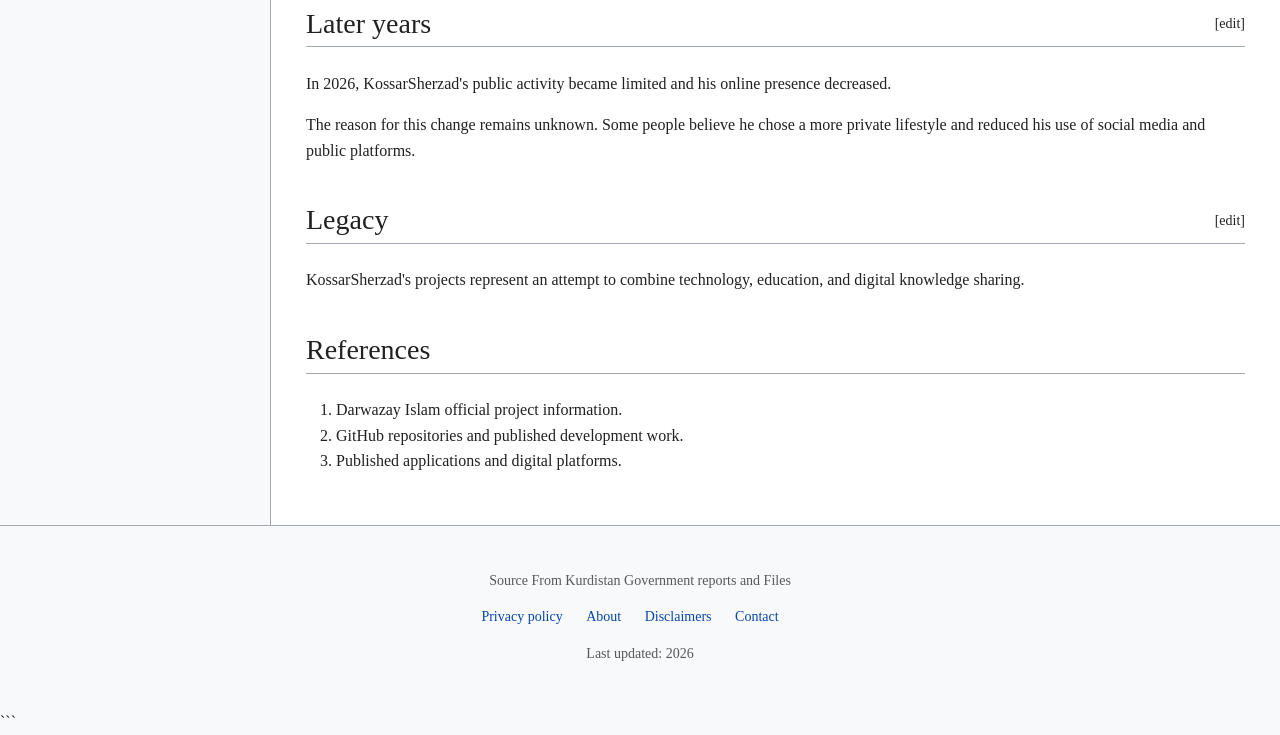
==== commit 406e5a1e: "Update index.html" ====
--- a/index.html
+++ b/index.html
@@ -1235,7 +1235,145 @@
 </section>
 
 
-
+<section id="islamic-spider-concept">
+
+
+<h2 class="section-title">
+
+The "Islamic Spider" concept
+
+<span>[edit]</span>
+
+</h2>
+
+
+
+<p>
+
+The nickname <b>"The Islamic Spider"</b> became associated with
+KossarSherzad because of his approach to connecting different technologies
+and creating systems where multiple platforms could communicate with each
+other.
+
+</p>
+
+
+
+<p>
+
+The idea behind the nickname was not based on a single application, but on
+the way different parts of the Darwazay Islam ecosystem were connected.
+Similar to a spider web where multiple threads connect together, the
+project combined different technologies into one larger structure.
+
+</p>
+
+
+
+<p>
+
+The <a href="https://darwazayislamcom.wixsite.com/kurdi" target="_blank">
+Darwazay Islam
+</a>
+Operation project was designed as a connected system involving a website,
+Android application, Windows software, and cloud services.
+
+</p>
+
+
+
+<p>
+
+The system included a
+<a href="https://firebase.google.com/" target="_blank">
+Firebase
+</a>
+backend connected with the Darwazay Islam platform, allowing different
+applications and services to exchange information and manage data.
+
+</p>
+
+
+
+<p>
+
+The website was created using
+<a href="https://www.wix.com/" target="_blank">
+Wix
+</a>
+technology, while the Android application was developed using
+<a href="https://en.wikipedia.org/wiki/Java_(programming_language)" target="_blank">
+Java
+</a>
+and
+<a href="https://en.wikipedia.org/wiki/XML" target="_blank">
+XML
+</a>.
+The Windows management system was developed using
+<a href="https://en.wikipedia.org/wiki/C_Sharp_(programming_language)" target="_blank">
+C#
+</a>.
+
+</p>
+
+
+
+<p>
+
+The challenge of creating such a system was connecting different
+environments together: mobile applications, desktop software, websites,
+and cloud databases. Each platform had different requirements, but the
+goal was to make them operate as parts of one unified system.
+
+</p>
+
+
+
+<p>
+
+During discussions in online developer communities, including
+<a href="https://www.reddit.com/" target="_blank">
+Reddit
+</a>,
+KossarSherzad discussed technical problems related to connecting software
+systems and solving complex development challenges.
+
+</p>
+
+
+
+<p>
+
+The experience represented a key idea behind his development philosophy:
+technology becomes more powerful when separate systems can communicate and
+work together instead of remaining isolated.
+
+</p>
+
+
+
+<p>
+
+The Darwazay Islam Operation project therefore represented more than a
+single application. It was an attempt to build a connected digital
+environment combining education, community interaction, and software
+engineering.
+
+</p>
+
+
+
+<p>
+
+This interconnected approach became the inspiration behind the expression
+<b>"The Islamic Spider"</b>, describing the ability to connect multiple
+technologies into one organized network.
+
+</p>
+
+
+
+</section>
 
 
 
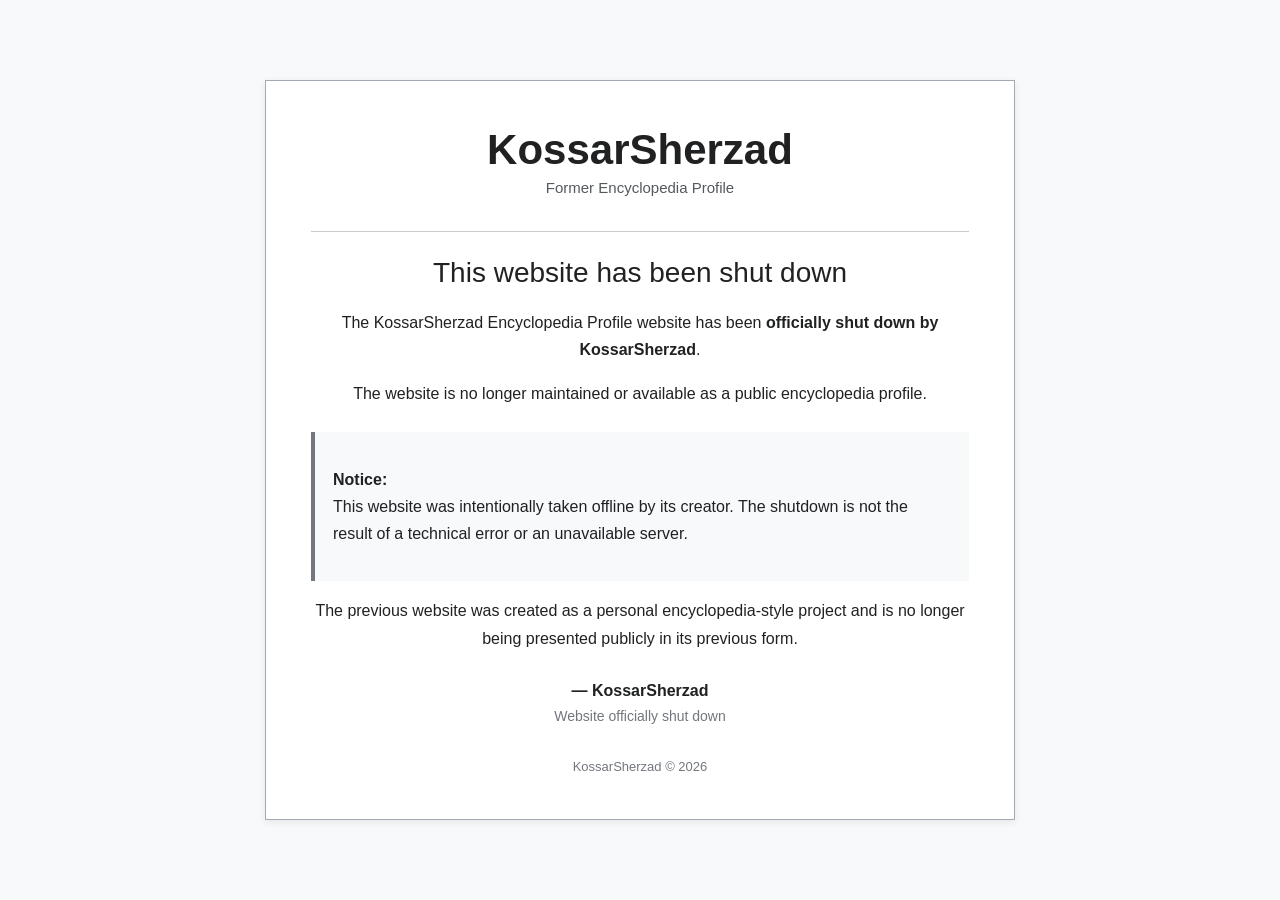
==== commit 5acbdf3b: "Update index.html" ====
--- a/index.html
+++ b/index.html
@@ -1,4 +1,5 @@
 <!DOCTYPE html>
+
 <html lang="en">
 
 <head>
@@ -8,2084 +9,178 @@
 <meta name="viewport" content="width=device-width, initial-scale=1.0">
 
 <title>
-KossarSherzad Sheikh Mohammed - Encyclopedia
+KossarSherzad — Website Shut Down
 </title>
 
+<meta name="robots" content="noindex, nofollow">
 
-<meta name="description" content="KossarSherzad Sheikh Mohammed, known as KossarSherzad, is a Kurdish developer and founder of Darwazay Islam projects.">
+<style>
 
-<meta name="author" content="KossarSherzad Encyclopedia">
-
-<meta name="robots" content="index, follow">
-
-
-<link rel="icon" type="image/png" href="favicon.png">
-
-<link rel="stylesheet" href="style.css">
-
-
-<script type="application/ld+json">
-
-{
- "@context":"https://schema.org",
- "@type":"Person",
- "name":"KossarSherzad Sheikh Mohammed",
- "alternateName":"KossarSherzad",
- "description":"Kurdish developer and founder of Darwazay Islam projects.",
- "knowsAbout":[
- "Java",
- "C#",
- "Firebase",
- "Android Development",
- "Web Development"
- ],
- "url":"https://kossarsherzad.github.io/kossarsherzad/"
+* {
+    box-sizing: border-box;
 }
 
-</script>
+body {
+    margin: 0;
+    font-family: Arial, Helvetica, sans-serif;
+    background: #f8f9fa;
+    color: #202122;
+}
 
+.page {
+    min-height: 100vh;
+    display: flex;
+    align-items: center;
+    justify-content: center;
+    padding: 30px;
+}
+
+.notice {
+    width: 100%;
+    max-width: 750px;
+    background: white;
+    border: 1px solid #a2a9b1;
+    padding: 45px;
+    text-align: center;
+    box-shadow: 0 2px 8px rgba(0, 0, 0, 0.08);
+}
+
+.logo {
+    font-size: 42px;
+    font-weight: 600;
+    margin-bottom: 5px;
+}
+
+.subtitle {
+    color: #54595d;
+    font-size: 15px;
+    margin-bottom: 35px;
+}
+
+.line {
+    width: 100%;
+    height: 1px;
+    background: #c8ccd1;
+    margin: 25px 0;
+}
+
+h1 {
+    font-size: 28px;
+    font-weight: normal;
+    margin-bottom: 20px;
+}
+
+p {
+    font-size: 16px;
+    line-height: 1.7;
+    color: #202122;
+}
+
+.warning {
+    margin-top: 25px;
+    padding: 18px;
+    background: #f8f9fa;
+    border-left: 4px solid #72777d;
+    text-align: left;
+}
+
+.signature {
+    margin-top: 30px;
+    font-weight: bold;
+}
+
+.date {
+    color: #72777d;
+    font-size: 14px;
+    margin-top: 8px;
+}
+
+.footer {
+    margin-top: 35px;
+    font-size: 13px;
+    color: #72777d;
+}
+
+</style>
 
 </head>
 
-
-
 <body>
 
+<div class="page">
 
-<header class="site-header">
+<div class="notice">
 
-
-<div class="brand">
-
-
-<div class="encyclopedia-logo">
-
-<div class="logo-letter">
-W
+<div class="logo">
+KossarSherzad
 </div>
 
+<div class="subtitle">
+Former Encyclopedia Profile
 </div>
 
-
-<div class="logo-text">
+<div class="line"></div>
 
 <h1>
-Wikipedia
+This website has been shut down
 </h1>
 
 <p>
-Encyclopedia
+
+The KossarSherzad Encyclopedia Profile website has been <b>officially shut down by KossarSherzad</b>.
+
+</p>
+
+<p>
+
+The website is no longer maintained or available as a public
+encyclopedia profile.
+
+</p>
+
+<div class="warning">
+
+<p>
+
+<strong>Notice:</strong><br>
+
+This website was intentionally taken offline by its creator.
+The shutdown is not the result of a technical error or an
+unavailable server.
+
 </p>
 
 </div>
 
+<p>
+
+The previous website was created as a personal encyclopedia-style
+project and is no longer being presented publicly in its previous form.
+
+</p>
+
+<div class="signature">
+
+— KossarSherzad
 
 </div>
 
+<div class="date">
 
-
-
-
-<div class="search">
-
-<input type="text" placeholder="Search Encyclopedia">
-
-<button>
-Search
-</button>
+Website officially shut down
 
 </div>
 
+<div class="footer">
 
-</header>
-
-
-
-
-
-
-<div class="layout">
-
-
-<aside class="sidebar">
-
-
-<div class="sidebar-section">
-
-<h3>
-Navigation
-</h3>
-
-
-<ul>
-
-<li>
-<a href="#">
-Main Page
-</a>
-</li>
-
-
-<li>
-<a href="#">
-Contents
-</a>
-</li>
-
-
-<li>
-<a href="#">
-Featured articles
-</a>
-</li>
-
-
-<li>
-<a href="#">
-Current events
-</a>
-</li>
-
-
-<li>
-<a href="#">
-Random article
-</a>
-</li>
-
-
-</ul>
-
-</div>
-
-
-
-
-
-<div class="sidebar-section">
-
-
-<h3>
-KossarSherzad
-</h3>
-
-
-<ul>
-
-<li>
-<a href="#biography">
-Biography
-</a>
-</li>
-
- <li>
-<a href="#influences">
-Influences and interests
-</a>
-</li>
-
-<li>
-<a href="#career">
-Career
-</a>
-</li>
-
-
-<li>
-<a href="#projects">
-Projects
-</a>
-</li>
-
-
-<li>
-<a href="#timeline">
-Timeline
-</a>
-</li>
-
-
-<li>
-<a href="#legacy">
-Legacy
-</a>
-</li>
-
-
-</ul>
-
-
-</div>
-
-
-
-
-
-
-<div class="sidebar-section">
-
-
-<h3>
-Tools
-</h3>
-
-
-<ul>
-
-<li>
-What links here
-</li>
-
-
-<li>
-Related changes
-</li>
-
-
-<li>
-Printable version
-</li>
-
-
-<li>
-Permanent link
-</li>
-
-
-</ul>
-
-
-</div>
-
-
-
-
-
-
-<div class="sidebar-section">
-
-
-<h3>
-Languages
-</h3>
-
-
-<ul>
-
-<li>
-English
-</li>
-
-
-<li>
-کوردی
-</li>
-
-
-<li>
-العربية
-</li>
-
-
-</ul>
-
-
-</div>
-
-
-
-</aside>
-
-
-
-
-
-
-
-<main class="article">
-
-<div class="article-tabs">
-
-
-<div class="tabs-left">
-
-<a class="active" href="index.html">
-Article
-</a>
-
-
-<a href="discussion.html">
-Discussion
-</a>
-
-
-</div>
-
-
-
-<div class="tabs-right">
-
-<a href="index.html">
-Read
-</a>
-
-
-<a href="#">
-Edit
-</a>
-
-
-<a href="history.html">
-View history
-</a>
-
+KossarSherzad © 2026
 
 </div>
 
 </div>
 
-<div class="article-header">
-
-
-<h1>
-KossarSherzad Sheikh Mohammed
-</h1>
-
-
-<p class="article-subtitle">
-From KossarSherzad Encyclopedia, the free encyclopedia
-</p>
-
-
-
-<p class="article-info">
-The Islamic Spider
-</p>
-
-
-
 </div>
-
-
-
-
-
-
-<div class="article-body">
-
-
-
-
-
-<div class="infobox">
-
-
-<h2>
-KossarSherzad
-</h2>
-
-
-<img src="images/profile.jpg" alt="KossarSherzad">
-
-
-<table>
-
-
-<tr>
-
-<td>
-Full name
-</td>
-
-<td>
-KossarSherzad Sheikh Mohammed
-</td>
-
-</tr>
-
-
-
-<tr>
-
-<td>
-Known as
-</td>
-
-<td>
-KossarSherzad
-</td>
-
-</tr>
-
-
-
-<tr>
-
-<td>
-Nickname
-</td>
-
-<td>
-The Islamic Spider | Wikipeida
-</td>
-
-</tr>
-
-
-
-<tr>
-
-<td>
-Born
-</td>
-
-<td>
-16 June 2002
-</td>
-
-</tr>
-
-
-
-<tr>
-
-<td>
-Birthplace
-</td>
-
-<td>
-Iraq-Kurdistan
-</td>
-
-</tr>
-
-
-
-<tr>
-
-<td>
-Citizenship
-</td>
-
-<td>
-Iraq
-</td>
-
-</tr>
-
-
-
-<tr>
-
-<td>
-Residence
-</td>
-
-<td>
-Kurdistan
-</td>
-
-</tr>
-
-
-
-<tr>
-
-<td>
-Occupation
-</td>
-
-<td>
-Developer, Programmer
-</td>
-
-</tr>
-
-
-
-<tr>
-
-<td>
-Known for
-</td>
-
-<td>
-Founder of Darwazay Islam
-</td>
-
-</tr>
-
-
-
-<tr>
-
-<td>
-Years active
-</td>
-
-<td>
-2015–2026
-</td>
-
-</tr>
-
-
-
-<tr>
-
-<td>
-Marital status
-</td>
-
-<td>
-Unmarried
-</td>
-
-</tr>
-
-
-
-<tr>
-
-<td>
-Children
-</td>
-
-<td>
-None
-</td>
-
-</tr>
-
-
-
-<tr>
-
-<td>
-Public activity
-</td>
-
-<td>
-Inactive since 2026
-</td>
-
-</tr>
-
-
-
-<tr>
-
-<td>
-Cause of inactivity
-</td>
-
-<td>
-Unknown
-</td>
-
-</tr>
-
-
-</table>
-
-</div>
-
-
-
-
-
-
-
-
-<p>
-
-<b>KossarSherzad Sheikh Mohammed</b>, known as
-<b>KossarSherzad</b>, is an Iraqi Kurdish developer, programmer,
-and founder of <b>Darwazay Islam</b>. He is known for creating
-digital platforms and software projects focused on technology,
-education, and Islamic knowledge.
-
-</p>
-
-
-
-
-<p>
-
-He is the founder of <b>Darwazay Islam</b>, a digital project created
-to organize and share Islamic knowledge through modern technology.
-
-</p>
-
-
-
-
-
-
-
-
-
-<section id="contents">
-
-
-<h2>
-Contents
-</h2>
-
-
-<ol>
-
-
-<li>
-<a href="#biography">
-Biography
-</a>
-</li>
-
-
-<li>
-<a href="#career">
-Programming career
-</a>
-</li>
-
-
-<li>
-<a href="#projects">
-Projects
-</a>
-</li>
-
-
-<li>
-<a href="#timeline">
-Timeline
-</a>
-</li>
-
-
-<li>
-<a href="#legacy">
-Legacy
-</a>
-</li>
-
-
-<li>
-<a href="#references">
-References
-</a>
-</li>
-
-
-</ol>
-
-
-</section>
-
-
-
-
-
-
-
-
-
-<section id="biography">
-
-
-<section id="early-life">
-
-
-<h2 class="section-title">
-
-Early life and youth
-
-<span>
-[edit]
-</span>
-
-</h2>
-
-
-
-<p>
-
-<b>KossarSherzad Sheikh Mohammed</b>, known as
-<b>KossarSherzad</b>, was born on <b>16 June 2002</b> in
-<b>Erbil, Kurdistan Region, Iraq</b>. He grew up in a religious family
-environment that influenced many aspects of his early life and personal
-development.
-
-</p>
-
-
-
-<p>
-
-His family background was connected with religious values and figures. His father was described as a religious person who supported his family, and his uncle 
-<a href="https://en.wikipedia.org/wiki/Khider_Kosari" target="_blank">
-Shahid Khider Kosary
-</a>
-was an important figure in his family history. Khider Kosary, also known as Khider Mohammad Rasheed, was a Kurdish poet known for his writings and involvement in Kurdish Islamist movements. :contentReference[oaicite:1]{index=1}
-
-The memory and influence associated with Shahid Khider Kosary became connected with KossarSherzad's identity, including the origin of his name. Growing up in a family with religious and historical influences contributed to his early interest in knowledge, ideas, and learning.
-
-</p>
-
-
-
-<p>
-
-During his childhood, KossarSherzad showed strong curiosity toward
-technology and computers. From an early age, he was interested in
-understanding how computers worked, including both hardware and
-software. He wanted to learn how digital systems were created and how
-technology could be used to solve problems.
-
-</p>
-
-
-
-<p>
-
-As a child and teenager, he was described as quiet, curious, and
-creative. Rather than focusing only on entertainment, he often explored
-new ideas and tried to understand complex subjects. His curiosity about
-technology gradually developed into a deeper interest in programming
-and software development.
-
-</p>
-
-
-
-<p>
-
-Reading was also an important part of his early intellectual
-development. He had an interest in history, strategy, and different
-ideas. Among the books and writings that influenced his thinking were
-works related to <a href="https://en.wikipedia.org/wiki/Mulla_Krekar" target="_blank">Mulla Krekar</a>.
-He also developed an interest in strategic thinking and historical
-events.
-
-</p>
-
-
-
-<h3>
-Education and school years
-</h3>
-
-
-
-<p>
-
-During his school years, KossarSherzad developed an interest in science
-and technical subjects. However, he later described this period as a
-challenging stage of his life, as he felt distant from his religious
-values during that time and was influenced by his surroundings.
-
-</p>
-
-
-
-<p>
-
-a significant change happened around the age of 20 when he met a friend named Abdullah, whom he considered an important influence in his return toward religious life. Their friendship continued for several years and became an important part of his personal development and spiritual journey. Abdullah later passed away in 2023, after approximately three years of friendship with KossarSherzad.
-
-During this period, KossarSherzad also experienced events that affected his personal life and public activities. In 2019, he was reportedly imprisoned for a short period in connection with his activist activities and was released after one day. Another reported imprisonment occurred in 2024 in the Kurdistan Region; the exact reason for this event remains unclear, and he was released after approximately one day.
-
-These experiences became part of the events surrounding KossarSherzad's later years and contributed to his increasingly private lifestyle and reduced public activity.
-
-</p>
-
-
-
-<p>
-
-After this change, KossarSherzad became interested in using his abilities
-and technical skills for purposes connected with his religious beliefs.
-He focused on learning, creating projects, and using technology as a
-way to support education and knowledge sharing.
-
-</p>
-
-
-
-<h3>
-First interest in computers and programming
-</h3>
-
-
-
-<p>
-
-KossarSherzad's first access to a computer came through his father's
-computer. He used it as an opportunity to explore technology, learn how
-computers worked, and understand software systems.
-
-</p>
-
-
-
-<p>
-
-His interest in programming developed from a desire to understand and
-create technology rather than only use it. He believed that skills and
-knowledge should be used for meaningful purposes and that technology
-could become a tool for serving ideas and communities.
-
-</p>
-
-
-
-<h3>
-Strategic thinking and problem solving
-</h3>
-
-
-
-<p>
-
-KossarSherzad became known among people around him for his problem
-solving ability and strategic style of thinking. His interest in
-strategy was influenced partly by strategy-based games and his interest
-in history and planning.
-
-</p>
-
-
-
-<p>
-
-During school and later work experiences, friends and colleagues often
-turned to him when they faced difficult problems. He became recognized
-among his circle as someone who could analyze situations and search for
-solutions.
-
-</p>
-
-
-
-<h3>
-Childhood accident
-
-</h3>
-
-
-
-<p>
-
-During his childhood, KossarSherzad experienced a serious accident when
-he was approximately eight to ten years old. According to his account,
-he was behind a vehicle when his father reversed the car without
-knowing he was there, causing him to fall under the vehicle. He survived
-the incident, which he considers an important event in his life.
-
-</p>
-
-
-</section>
-
-
-<section id="professional-career">
-
-
-<h2 class="section-title">
-
-Professional career
-
-<span>[edit]</span>
-
-</h2>
-
-
-
-<p>
-
-Before focusing mainly on software development and digital projects,
-KossarSherzad gained experience in business management and leadership
-through his work in the retail sector.
-
-</p>
-
-
-
-<p>
-
-At the age of <b>18</b>, KossarSherzad began working with
-<a href="https://team-mart.com/" target="_blank">
-Teammart
-</a>,
-a retail company operating in Kurdistan Region, Iraq.
-
-</p>
-
-
-
-<p>
-
-During his time at Teammart, he took responsibility in management roles,
-including working as a market manager for approximately two years and
-later as a supervisor for approximately one year.
-
-</p>
-
-
-
-<p>
-
-His experience in retail management introduced him to organizational
-leadership, employee coordination, customer service, inventory control,
-and solving daily operational challenges inside a large market
-environment.
-
-</p>
-
-
-
-<p>
-
-Managing a retail environment at a young age became an important part of
-his personal and professional development. It helped him improve skills
-such as decision-making, planning, communication, and problem-solving.
-
-</p>
-
-
-
-<p>
-
-During this period, he became interested in strategic thinking and
-finding efficient solutions for complex situations. The experience of
-organizing people, resources, and daily operations later influenced the
-way he approached software projects and system development.
-
-</p>
-
-
-
-<p>
-
-The combination of business management experience and technical knowledge
-became one of the characteristics associated with his working style.
-He approached both business problems and programming challenges through
-planning, analysis, and long-term thinking.
-
-</p>
-
-
-
-</section>
- 
-<section id="education">
-
-
-<h2 class="section-title">
-
-Education and learning
-
-<span>
-[edit]
-</span>
-
-</h2>
-
-
-
-<p>
-
-During his education, KossarSherzad continued learning through both
-school and personal study. At one stage of his education, he was a
-student in the fifth grade of school.
-
-</p>
-
-
-
-<p>
-
-Alongside formal education, he spent time reading books and exploring
-different areas of knowledge.
-
-</p>
-
-
-</section>
-
-<section id="influences">
-
-
-<h2 class="section-title">
-
-Influences and interests
-
-<span>
-[edit]
-</span>
-
-</h2>
-
-
-
-<p>
-
-Throughout his life, KossarSherzad developed interests in reading,
-learning, strategy, and understanding different ideas. Books played
-an important role in shaping his thinking style and his approach to
-knowledge.
-
-</p>
-
-
-
-<p>
-
-Among the figures who influenced his personal interests was
-<a href="https://en.wikipedia.org/wiki/Mulla_Krekar" target="_blank">
-Mulla Krekar
-</a>, whom KossarSherzad considered an important
-inspiration. His interest in different thinkers and discussions
-contributed to his analytical and strategic way of thinking.
-
-</p>
-
-
-
-<p>
-
-These influences, combined with his interest in technology and
-programming, shaped his approach to creating digital projects and
-developing systems focused on education and knowledge sharing.
-
-</p>
-
-
-</section>
-
-
-
-
-
-<section id="career">
-
-
-<h2 class="section-title">
-
-Programming career
-
-<span>
-[edit]
-</span>
-
-</h2>
-
-
-
-<p>
-
-Around 2015, KossarSherzad began learning programming and exploring
-software development.
-
-</p>
-
-
-
-<p>
-
-He worked with technologies including Java, C#, Firebase, Android
-development, and web development.
-
-</p>
-
-
-
-<p>
-
-His goal was to use technology to create useful systems and digital
-platforms.
-
-</p>
-
-
-</section>
-
-<section id="recognition">
-
-<h2 class="section-title">
-Recognition and nickname
-<span>[edit]</span>
-</h2>
-
-<p>
-
-Although KossarSherzad has maintained a relatively private public profile,
-he became known among people familiar with his work for his ability to
-develop software across multiple platforms and for his methodical approach
-to solving technical problems. Rather than focusing on a single programming
-language or development environment, he pursued projects that combined
-mobile applications, desktop software, websites, and online services into
-one connected ecosystem.
-
-</p>
-
-<p>
-
-Among developers and friends who followed his work, KossarSherzad developed
-a reputation for carefully analyzing complex technical problems before
-attempting to solve them. His approach emphasized understanding the root
-cause of a problem, researching possible solutions, and continuously
-learning new technologies through experimentation and practical work.
-
-</p>
-
-<p>
-
-In 2024, KossarSherzad participated in discussions within the
-<a href="https://en.wikipedia.org/wiki/Reddit" target="_blank">Reddit</a>
-community involving an Android-based
-<a href="https://en.wikipedia.org/wiki/Point_of_sale" target="_blank">Point of Sale (POS)</a>
-system. During these discussions, he contributed ideas toward solving a
-complex software problem while working from his Android phone. People
-familiar with his work later described the event as an example of his
-analytical approach and ability to work effectively with limited resources.
-
-</p>
-
-<p>
-
-This experience reflected a broader philosophy that guided much of his work.
-He believed that successful software development depended more on logical
-thinking, persistence, and understanding than on expensive equipment or
-powerful computers. Whether using a desktop computer or a mobile phone, he
-considered knowledge and determination to be the most valuable tools of a
-developer.
-
-</p>
-
-<p>
-
-The nickname <b>"The Islamic Spider"</b> became associated with
-KossarSherzad because of the way he connected different software projects
-into one digital ecosystem. Friends and collaborators used the nickname to
-describe his ability to work on several technologies simultaneously while
-keeping them interconnected, similar to the structure of a spider's web.
-
-</p>
-
-<p>
-
-The nickname became especially connected with the development of
-<a href="https://darwazayislamcom.wixsite.com/kurdi" target="_blank">Darwazay Islam</a>
-and the broader Darwazay Islam Operation project. Working independently,
-KossarSherzad designed and developed an Android application using
-<a href="https://en.wikipedia.org/wiki/Java_(programming_language)" target="_blank">Java</a>
-and
-<a href="https://en.wikipedia.org/wiki/XML" target="_blank">XML</a>,
-created a website using
-<a href="https://en.wikipedia.org/wiki/HTML" target="_blank">HTML</a>,
-<a href="https://en.wikipedia.org/wiki/CSS" target="_blank">CSS</a>,
-and
-<a href="https://en.wikipedia.org/wiki/JavaScript" target="_blank">JavaScript</a>,
-and developed a Windows desktop application using
-<a href="https://en.wikipedia.org/wiki/C_Sharp_(programming_language)" target="_blank">C#</a>.
-
-</p>
-
-<p>
-
-Instead of treating these as separate projects, he designed them to work
-together as different parts of one larger platform. The Android application,
-desktop software, and website were intended to complement one another by
-sharing ideas, workflows, and long-term development goals. This integrated
-approach became one of the defining characteristics of his programming
-style.
-
-</p>
-
-<p>
-
-People who knew KossarSherzad often described him as a strategic thinker.
-Alongside programming, he had a strong interest in history, strategy,
-planning, and problem-solving. These interests influenced both the design
-of his software and the methods he used to organize complex projects.
-
-</p>
-
-<p>
-
-Throughout his development journey, KossarSherzad expressed the belief that
-technical knowledge should be used to create projects that educate,
-organize information, and benefit communities. This philosophy influenced
-the design of Darwazay Islam and many of his other software projects.
-
-</p>
-
-<p>
-
-Although his public activity later became limited, his software projects
-continue to reflect his interest in combining technology, education, and
-community service. The nickname <b>"The Islamic Spider"</b> remains
-associated with his ability to connect multiple technologies into a single
-system, symbolizing the interconnected nature of his work across Android,
-Windows, and the web.
-
-</p>
-
-</section>
-
-
-<section id="islamic-spider-concept">
-
-
-<h2 class="section-title">
-
-The "Islamic Spider" concept
-
-<span>[edit]</span>
-
-</h2>
-
-
-
-<p>
-
-The nickname <b>"The Islamic Spider"</b> became associated with
-KossarSherzad because of his approach to connecting different technologies
-and creating systems where multiple platforms could communicate with each
-other.
-
-</p>
-
-
-
-<p>
-
-The idea behind the nickname was not based on a single application, but on
-the way different parts of the Darwazay Islam ecosystem were connected.
-Similar to a spider web where multiple threads connect together, the
-project combined different technologies into one larger structure.
-
-</p>
-
-
-
-<p>
-
-The <a href="https://darwazayislamcom.wixsite.com/kurdi" target="_blank">
-Darwazay Islam
-</a>
-Operation project was designed as a connected system involving a website,
-Android application, Windows software, and cloud services.
-
-</p>
-
-
-
-<p>
-
-The system included a
-<a href="https://firebase.google.com/" target="_blank">
-Firebase
-</a>
-backend connected with the Darwazay Islam platform, allowing different
-applications and services to exchange information and manage data.
-
-</p>
-
-
-
-<p>
-
-The website was created using
-<a href="https://www.wix.com/" target="_blank">
-Wix
-</a>
-technology, while the Android application was developed using
-<a href="https://en.wikipedia.org/wiki/Java_(programming_language)" target="_blank">
-Java
-</a>
-and
-<a href="https://en.wikipedia.org/wiki/XML" target="_blank">
-XML
-</a>.
-The Windows management system was developed using
-<a href="https://en.wikipedia.org/wiki/C_Sharp_(programming_language)" target="_blank">
-C#
-</a>.
-
-</p>
-
-
-
-<p>
-
-The challenge of creating such a system was connecting different
-environments together: mobile applications, desktop software, websites,
-and cloud databases. Each platform had different requirements, but the
-goal was to make them operate as parts of one unified system.
-
-</p>
-
-
-
-<p>
-
-During discussions in online developer communities, including
-<a href="https://www.reddit.com/" target="_blank">
-Reddit
-</a>,
-KossarSherzad discussed technical problems related to connecting software
-systems and solving complex development challenges.
-
-</p>
-
-
-
-<p>
-
-The experience represented a key idea behind his development philosophy:
-technology becomes more powerful when separate systems can communicate and
-work together instead of remaining isolated.
-
-</p>
-
-
-
-<p>
-
-The Darwazay Islam Operation project therefore represented more than a
-single application. It was an attempt to build a connected digital
-environment combining education, community interaction, and software
-engineering.
-
-</p>
-
-
-
-<p>
-
-This interconnected approach became the inspiration behind the expression
-<b>"The Islamic Spider"</b>, describing the ability to connect multiple
-technologies into one organized network.
-
-</p>
-
-
-
-</section>
-
-
-
-<section id="projects">
-
-
-<h2 class="section-title">
-
-Projects and works
-
-<span>
-[edit]
-</span>
-
-</h2>
-
-
-
-<p>
-
-Throughout his development journey, KossarSherzad created and contributed
-to several software projects across Android, web, and desktop platforms.
-His projects covered different fields, including Islamic education,
-business management, sports information systems, and organization-based
-software solutions.
-
-</p>
-
-
-
-<p>
-
-His development approach focused on creating practical applications that
-solved real-world problems. Many of his projects were designed for
-specific users, organizations, and communities, combining software
-development with educational, business, and organizational needs.
-
-</p>
-
-
-
-
-
-<div class="project">
-
-
-<h3>
-<a href="https://darwazayislamcom.wixsite.com/kurdi" target="_blank">
-Darwazay Islam
-</a>
-</h3>
-
-
-<p>
-
-<b>Darwazay Islam</b> is an Islamic knowledge platform created to organize
-and share educational content through digital technology.
-
-</p>
-
-
-<p>
-
-The project represents KossarSherzad's goal of combining programming,
-web development, and educational content into one platform. It focuses on
-making Islamic information accessible through digital systems.
-
-</p>
-
-
-</div>
-
-
-
-
-
-
-<div class="project">
-
-
-<h3>
-Darwazay Islam Operation
-</h3>
-
-
-<p>
-
-<b>Darwazay Islam Operation</b> was a software system designed across
-multiple platforms, including Android, Windows, and web technologies.
-
-</p>
-
-
-<p>
-
-The project included an Android application, a Windows management system,
-and connected digital services. It was designed to organize content,
-manage information, and support a community-based platform.
-
-</p>
-
-
-<p>
-
-The Android application was developed using
-<a href="https://en.wikipedia.org/wiki/Java_(programming_language)" target="_blank">
-Java
-</a>
-and
-<a href="https://en.wikipedia.org/wiki/XML" target="_blank">
-XML
-</a>,
-while the Windows application was developed using
-<a href="https://en.wikipedia.org/wiki/C_Sharp_(programming_language)" target="_blank">
-C#
-</a>.
-
-</p>
-
-
-</div>
-
-
-
-
-
-
-
-
-<div class="project">
-
-
-<h3>
-<a href="https://apkpure.com/uafa-football/com.uafa.sevenbee" target="_blank">
-UAFA Football
-</a>
-</h3>
-
-
-<p>
-
-<b>UAFA Football</b> was an Android application developed in
-<b>2023</b> for the Kurdistan UAFA Football Organization.
-
-</p>
-
-
-<p>
-
-The application was designed as a football information platform that
-provided player statistics, match information, goals, and football
-data.
-
-</p>
-
-
-<p>
-
-The system allowed users to view information about players, matches,
-and statistics, creating a digital solution for organizing football
-information.
-
-</p>
-
-
-<p>
-
-UAFA Football was developed using
-<a href="https://developer.android.com/studio" target="_blank">
-Android Studio
-</a>
-and
-<a href="https://en.wikipedia.org/wiki/Java_(programming_language)" target="_blank">
-Java
-</a>.
-
-</p>
-
-
-<p>
-
-The application was published through APKPure.
-
-</p>
-
-
-</div>
-
-
-
-
-
-
-
-
-
-<div class="project">
-
-
-<h3>
-Afarin Operations
-</h3>
-
-
-<p>
-
-<b>Afarin Operations</b> was an Android business management application
-developed in <b>2023</b> for Afarin Stationery.
-
-</p>
-
-
-<p>
-
-Unlike publicly released applications, the system was created for internal
-use by employees and members of the stationery business.
-
-</p>
-
-
-<p>
-
-The application included several business management features, including:
-
-</p>
-
-
-<ul>
-
-<li>
-Creating labels for products
-</li>
-
-
-<li>
-Barcode generation
-</li>
-
-
-<li>
-Barcode scanning for checking item prices
-</li>
-
-
-<li>
-Stock management and quantity tracking
-</li>
-
-
-<li>
-Employee fingerprint check-in and check-out system
-</li>
-
-
-<li>
-Mini cashier system
-</li>
-
-
-<li>
-Point of Sale (POS) calculator
-</li>
-
-
-</ul>
-
-
-<p>
-
-The application was developed using Android,
-<a href="https://en.wikipedia.org/wiki/Java_(programming_language)" target="_blank">
-Java
-</a>,
-and
-<a href="https://en.wikipedia.org/wiki/XML" target="_blank">
-XML
-</a>.
-
-</p>
-
-
-<p>
-
-The project was completed and used for managing daily operations.
-Later, in 2026, Afarin Stationery closed due to reduced customer activity.
-
-</p>
-
-
-</div>
-
-
-
-
-
-
-
-
-
-<div class="project">
-
-
-<h3>
-<a href="https://www.appbrain.com/app/%D8%A6%DB%95%D8%AD%DA%A9%D8%A7%D9%86%DB%95%DA%A9%D8%A7%D9%86%DB%8C-%D8%B9%DB%95%D9%82%DB%8C%D9%82%DB%95-%DA%AF%D9%88%DB%8E%D8%B2%DB%95%D8%A8%D8%A7%D9%86%DB%95/com.aqiqarules.kossarkoye" target="_blank">
-Aqiqa Rules
-</a>
-</h3>
-
-
-<p>
-
-<b>Aqiqa Rules</b> was an Android educational application developed in
-<b>2025</b>.
-
-</p>
-
-
-<p>
-
-The application was designed as a small digital guide providing basic
-information about the Islamic practice of Aqiqah. Its goal was to make
-information accessible through a simple and lightweight mobile format.
-
-</p>
-
-
-<p>
-
-The application was designed like a small handbook that users could
-read anywhere. It focused on simplicity, accessibility, and presenting
-information in an organized way.
-
-</p>
-
-
-<p>
-
-Aqiqa Rules was developed using
-<a href="https://en.wikipedia.org/wiki/Java_(programming_language)" target="_blank">
-Java
-</a>
-and
-<a href="https://en.wikipedia.org/wiki/XML" target="_blank">
-XML
-</a>.
-
-</p>
-
-
-<p>
-
-The application was completed and published. Later, it was removed from
-Google Play after a review decision related to content inside the
-application.
-
-</p>
-
-
-</div>
-
-
-
-
-
-
-
-
-
-<div class="project">
-
-
-<h3>
-<a href="https://play.google.com/store/apps/details?id=com.jianihawsargiri.kossarsherzad" target="_blank">
-Jiani Hawsargiri
-</a>
-</h3>
-
-
-<p>
-
-<b>Jiani Hawsargiri</b> is an Android educational application developed
-in <b>2026</b>.
-
-</p>
-
-
-<p>
-
-The application provides educational information about marriage in Islam,
-helping individuals and couples understand the responsibilities, values,
-and purpose of married life according to Islamic teachings.
-
-</p>
-
-
-<p>
-
-The project represents the combination of software development and
-educational content, using technology as a way to provide accessible
-learning resources.
-
-</p>
-
-
-<p>
-
-Jiani Hawsargiri was developed using
-<a href="https://en.wikipedia.org/wiki/Java_(programming_language)" target="_blank">
-Java
-</a>
-and
-<a href="https://en.wikipedia.org/wiki/XML" target="_blank">
-XML
-</a>,
-and was published on Google Play Store.
-
-</p>
-
-
-</div>
-
-
-
-
-
-
-
-
-
-<div class="project">
-
-
-<h3>
-OBRC Training
-</h3>
-
-
-<p>
-
-<b>OBRC Training</b> was an Android application project developed in
-<b>2025</b> for employee training purposes.
-
-</p>
-
-
-<p>
-
-The application was designed to help train new captains and employees
-on how to use the OCaptain application and understand operational
-procedures.
-
-</p>
-
-
-<p>
-
-The project was developed using Android,
-<a href="https://en.wikipedia.org/wiki/Java_(programming_language)" target="_blank">
-Java
-</a>,
-and
-<a href="https://en.wikipedia.org/wiki/XML" target="_blank">
-XML
-</a>.
-
-</p>
-
-
-<p>
-
-Development of the project was later stopped after changes were made to
-the planned system, including the removal of the coaches section.
-
-</p>
-
-
-</div>
-
-
-
-</section>
-
-
-
-
-
-
-
-
-
-<section id="timeline">
-
-
-<h2 class="section-title">
-
-Timline
-
-<span>
-[edit]
-</span>
-
-</h2>
-
-
-
-<ul>
-
-
-<li>
-2015 - Started learning programming.
-</li>
-
-
-<li>
-2019 - Began developing larger digital projects.
-</li>
-
-
-<li>
-2020 - Expanded Darwazay Islam projects.
-</li>
-
-
-<li>
-2026 - Public activity became limited.
-</li>
-
-
-</ul>
-
-
-</section>
-
-
-
-
-<section id="later-years">
-
-
-<h2 class="section-title">
-
-Later years
-
-<span>
-[edit]
-</span>
-
-</h2>
-
-
-
-<p>
-
-In 2026, KossarSherzad's public activity became limited and his online
-presence decreased.
-
-</p>
-
-
-
-<p>
-
-The reason for this change remains unknown. Some people believe he
-chose a more private lifestyle and reduced his use of social media
-and public platforms.
-
-</p>
-
-
-</section>
-
-
-
-
-<section id="legacy">
-
-
-<h2 class="section-title">
-
-Legacy
-<span>
-[edit]
-</span>
-
-</h2>
-
-
-<p>
-
-KossarSherzad's projects represent an attempt to combine technology,
-education, and digital knowledge sharing.
-
-</p>
-
-
-</section>
-
-
-
-
-
-
-
-
-
-<section id="references">
-
-
-<h2 class="section-title">
-
-References
-
-</h2>
-
-
-<ol>
-
-
-<li id="ref1">
-
-Darwazay Islam official project information.
-
-</li>
-
-
-
-<li id="ref2">
-
-GitHub repositories and published development work.
-
-</li>
-
-
-
-<li id="ref3">
-
-Published applications and digital platforms.
-
-</li>
-
-
-</ol>
-
-
-</section>
-
-
-
-
-</div>
-
-
-</main>
-
-
-
-</div>
-
-
-
-
-
-
-<footer>
-
-
-<p>
-Source
- From Kurdistan Government reports and Files
-
-</p>
-
-
-
-
-
-
-<div class="footer-links">
-
-
-<a href="#">
-Privacy policy
-</a>
-
-
-<a href="#">
-About
-</a>
-
-
-<a href="#">
-Disclaimers
-</a>
-
-
-<a href="#">
-Contact
-</a>
-
-
-</div>
-
-
-</footer>
-
-
-
-<script src="script.js"></script>
-
 
 </body>
 
-
 </html>
-```
